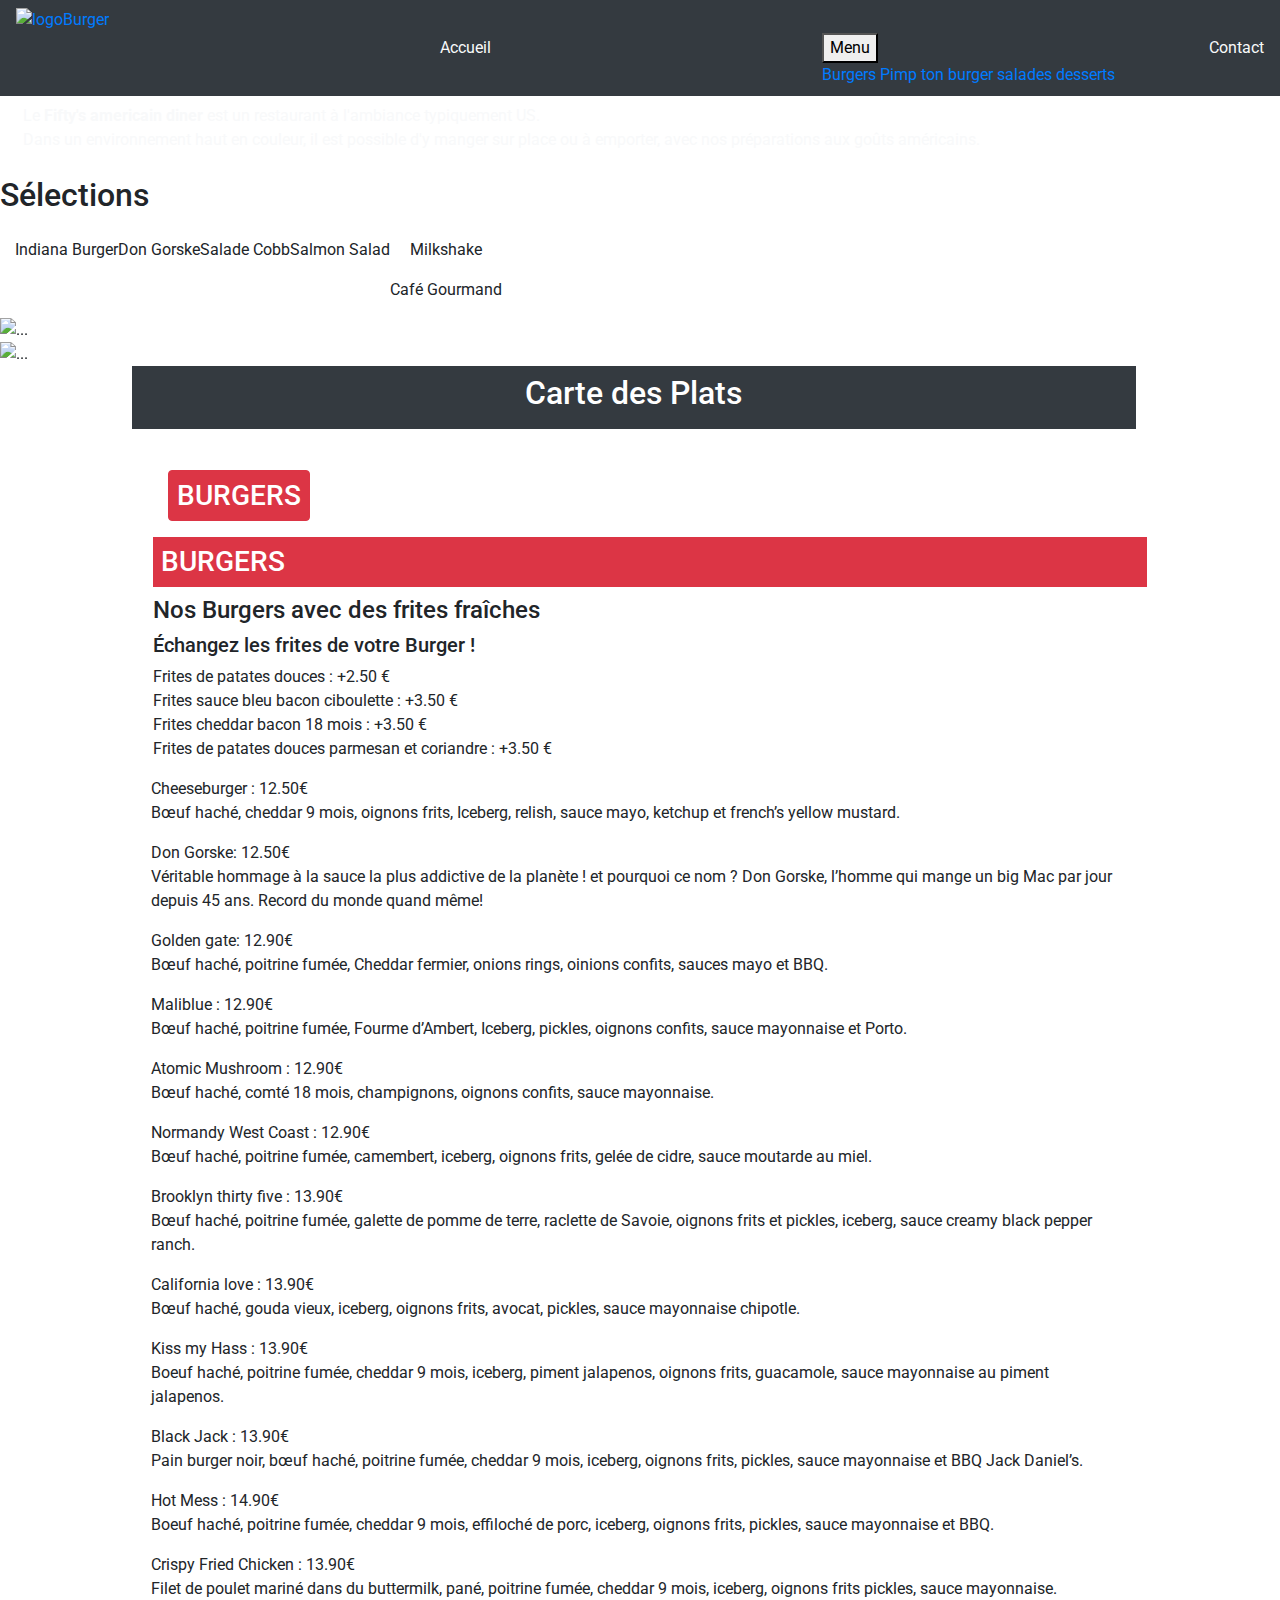
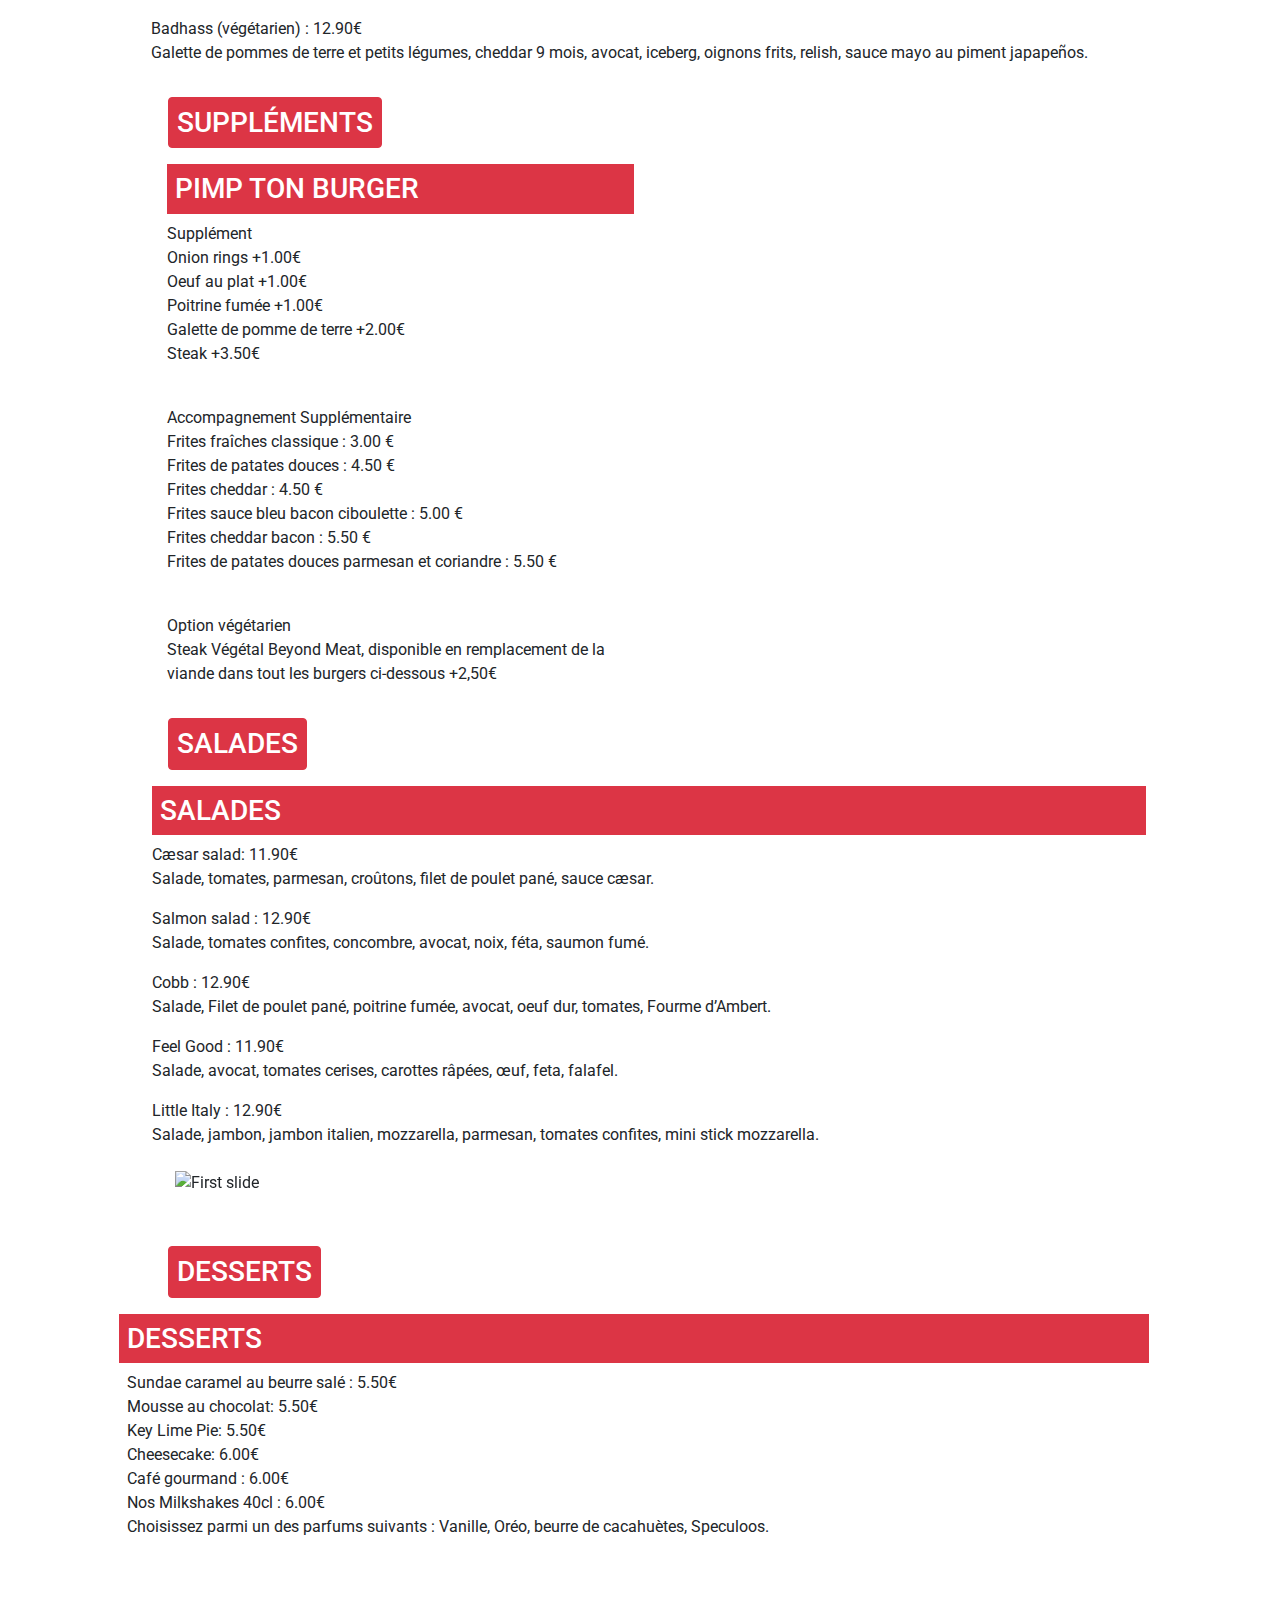
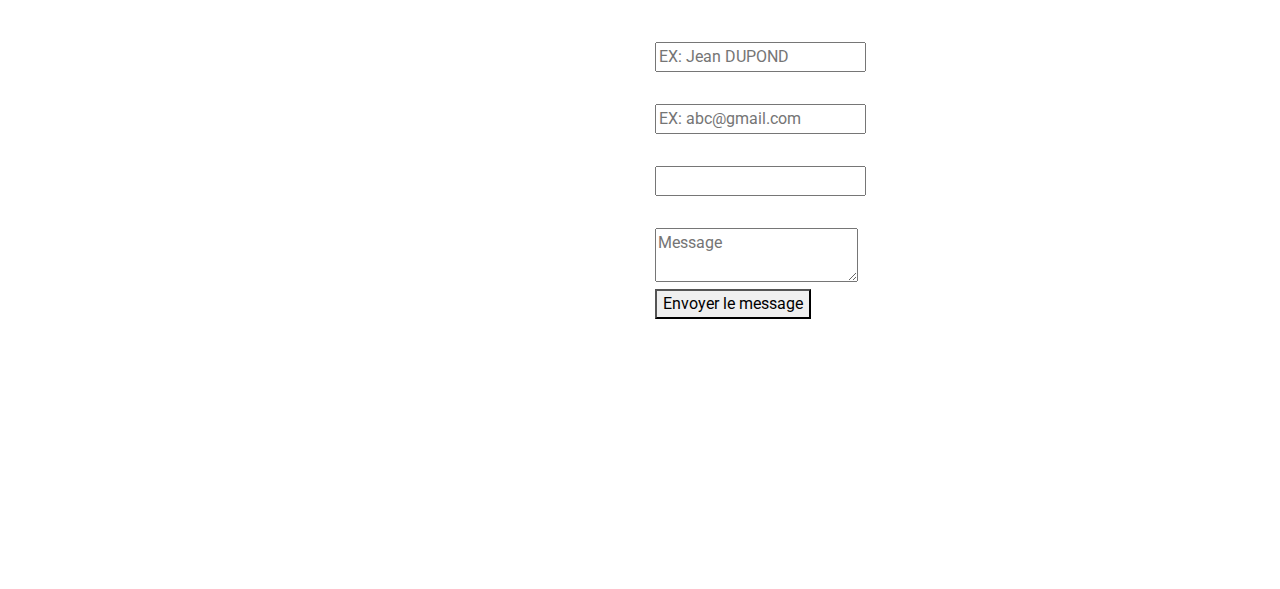
==== index.html @ 4e8b900c "Merge branch 'bootstrap' of https://github.com/LM-DWWM-AM-P4/projet3-rwd into bootstrap" ====
<!DOCTYPE html>
<html lang="fr">

<head>
    <meta charset="utf-8" />
    <meta name="viewport" content="width=device-width, initial-scale=1.0">
    <link rel="stylesheet" href="https://stackpath.bootstrapcdn.com/bootstrap/4.4.1/css/bootstrap.min.css"
        integrity="sha384-Vkoo8x4CGsO3+Hhxv8T/Q5PaXtkKtu6ug5TOeNV6gBiFeWPGFN9MuhOf23Q9Ifjh" crossorigin="anonymous">
    <title>Fifty's American Diner</title>
    <link rel="stylesheet" href="assets/libs/css/bootstrap-grid.css">
    <link rel="stylesheet" href="assets/libs/css/bootstrap.css">
    <link href="assets/img/favicon.png" rel="icon">
    <link href="https://fonts.googleapis.com/css2?family=Roboto:wght@100;300;400;500;700&display=swap" rel="stylesheet">
    <!-- Bootstrap/CSS -->
    <link rel="stylesheet" href="assets/libs/css/bootstrap.css">
    <link rel="stylesheet" href="assets/css/style.css">

</head>

<body>
    <!-- ====================== en tete nav barre + titre avec photo -->
    <header>
    <div class="navbar bg-dark overflow-hidden">
           <a id="nav-logo" href="#"><img class="logo float-xs-center float-md-left" height="80vh"
                   src="assets/img/logo.png" alt="logoBurger"></a>
           <a class="text-light text-decoration-none" href="#accueil">Accueil</a>
           <div class="subnav">
               <button class="subnavbtn">Menu<i class="fa fa-caret-down"></i></button>
               <div class="subnav-content position-absolute w-50">
                   <a class="text-decoration-none" href="#burgers">Burgers</a>
                   <a class="text-decoration-none" href="#pimp">Pimp ton burger</a>
                   <a class="text-decoration-none" href="#salads">salades</a>
                   <a class="text-decoration-none" href="#desserts">desserts</a>
               </div>
           </div>
           <a class="text-light text-decoration-none" href="#contact">Contact</a>
    </div>
    </header>


       <!-- ================= zone presentation du resto -->
       <div id="accueil" class="containerBurger col-12">
           <!--<img class="bgBurger-flex align-items-center w-100" src="assets/img/burger.jpg" alt="">-->
           <p id="pres-resto-text" class="text-light justify-content-center p-2">
               Le <b>Fifty's americain diner</b>
               est un restaurant à l'ambiance typiquement US.<br>
               Dans un environnement haut en couleur,
               il est possible d'y manger sur place ou à emporter,
               avec nos préparations aux goûts américains.
           </p>
       </div>


    <main>
        <!-- ===================== zone des plats et menu -->
        <!-- ----------------------Selection de menus------->

        <section id="pin-dishes">
            <div class="title">
                <h2>Sélections</h2>
            </div>
            <div class="container-dishes col-12 d-flex flex-wrap">
                <div class="dishes-bloc">
                    <div class="dishes-img">
                        <figure></figure>
                        <div class="text-survol-dishes">
                            <p class="d-flex justify-content-center">Indiana Burger</p>
                        </div>
                    </div>
                </div>
                <div class="dishes-bloc ">
                    <div class="dishes-img">
                        <figure></figure>
                        <div class="text-survol-dishes ">
                            <p class="d-flex justify-content-center ">Don Gorske</p>
                        </div>
                    </div>
                </div>
                <div class="dishes-bloc">
                    <div class="dishes-img">
                        <figure></figure>
                        <div class="text-survol-dishes">
                            <p class="d-flex justify-content-center">Salade Cobb</p>
                        </div>
                    </div>
                </div>
                <div class="dishes-bloc">
                    <div class="dishes-img">
                        <figure></figure>
                        <div class="text-survol-dishes">
                            <p class="d-flex justify-content-center">Salmon Salad</p>
                        </div>
                    </div>
                </div>
                <div class="dishes-bloc">
                    <div class="dishes-img">
                        <figure></figure>
                        <div class="text-survol-dishes">
                            <p class="d-flex justify-content-center">Milkshake</p>
                        </div>
                    </div>
                    <div class="dishes-bloc flex">
                        <div class="dishes-img">
                            <figure></figure>
                            <div class="text-survol-dishes flex">
                                <p>Café Gourmand</p>
                            </div>
                        </div>
                    </div>
                </div>
            </div>
            <div class="container-carouselle">
                <div class="bd-example  carouselleselct ">
                    <div id="carouselExampleCaptions" class="carousel slide" data-ride="carousel">
                        <ol class="carousel-indicators">
                            <li data-target="#carouselExampleCaptions" data-slide-to="0" class="active"></li>
                            <li data-target="#carouselExampleCaptions" data-slide-to="1"></li>
                            <li data-target="#carouselExampleCaptions" data-slide-to="2"></li>
                            <li data-target="#carouselExampleCaptions" data-slide-to="3"></li>
                            <li data-target="#carouselExampleCaptions" data-slide-to="4"></li>
                            <li data-target="#carouselExampleCaptions" data-slide-to="5"></li>
                        </ol>
                        <div class="carousel-inner">
                            <div class="carousel-item active">
                                <img src="assets/img/indianaburger.jpg" class="d-block w-100" alt="...">
                                <div class="carousel-caption d-none d-md-block">
                                    <h5>First slide label</h5>
                                    <p>Nulla vitae elit libero, a pharetra augue mollis interdum.</p>
                                </div>
                            </div>
                            <div class="carousel-item">
                                <img src="assets/img/dongorske.jpg" class="d-block w-100" alt="...">
                                <div class="carousel-caption d-none d-md-block">
                                    <h5>Second slide label</h5>
                                    <p>Lorem ipsum dolor sit amet, consectetur adipiscing elit.</p>
                                </div>
                            </div>
                            <div class="carousel-item">
                                <img src="assets/img/saladecobb.jpg" class="d-block w-100" alt="...">
                                <div class="carousel-caption d-none d-md-block">
                                    <h5>Third slide label</h5>
                                    <p>Praesent commodo cursus magna, vel scelerisque nisl consectetur.</p>
                                </div>
                            </div>
                            <div class="carousel-item">
                                <img src="assets/img/salmonsalad.png" class="d-block w-100" alt="...">
                                <div class="carousel-caption d-none d-md-block">
                                    <h5>Third slide label</h5>
                                    <p>Praesent commodo cursus magna, vel scelerisque nisl consectetur.</p>
                                </div>
                            </div>
                            <div class="carousel-item">
                                <img src="assets/img/milkshake.jpg" class="d-block w-100" alt="...">
                                <div class="carousel-caption d-none d-md-block">
                                    <h5>Third slide label</h5>
                                    <p>Praesent commodo cursus magna, vel scelerisque nisl consectetur.</p>
                                </div>
                            </div>
                            <div class="carousel-item">
                                <img src="assets/img/cafegourmand.jpg" class="d-block w-100" alt="...">
                                <div class="carousel-caption d-none d-md-block">
                                    <h5>Third slide label</h5>
                                    <p>Praesent commodo cursus magna, vel scelerisque nisl consectetur.</p>
                                </div>
                            </div>
                        </div>
                        <a class="carousel-control-prev" href="#carouselExampleCaptions" role="button"
                            data-slide="prev">
                            <span class="carousel-control-prev-icon" aria-hidden="true"></span>
                            <span class="sr-only">Previous</span>
                        </a>
                        <a class="carousel-control-next" href="#carouselExampleCaptions" role="button"
                            data-slide="next">
                            <span class="carousel-control-next-icon" aria-hidden="true"></span>
                            <span class="sr-only">Next</span>
                        </a>
                    </div>
                </div>
            </div>
            <div class="bd-example  carouselleselct ">
                <div id="carouselExampleCaptions" class="carousel slide" data-ride="carousel">
                    <ol class="carousel-indicators">
                        <li data-target="#carouselExampleCaptions" data-slide-to="0" class="active"></li>
                        <li data-target="#carouselExampleCaptions" data-slide-to="1"></li>
                        <li data-target="#carouselExampleCaptions" data-slide-to="2"></li>
                        <li data-target="#carouselExampleCaptions" data-slide-to="3"></li>
                        <li data-target="#carouselExampleCaptions" data-slide-to="4"></li>
                        <li data-target="#carouselExampleCaptions" data-slide-to="5"></li>
                    </ol>
                    <div class="carousel-inner">
                        <div class="carousel-item active">
                            <img src="assets/img/indianaburger.jpg" class="d-block w-100" alt="...">
                            <div class="carousel-caption d-none d-md-block">
                                <h5>First slide label</h5>
                                <p>Nulla vitae elit libero, a pharetra augue mollis interdum.</p>
                            </div>
                        </div>
                        <div class="carousel-item">
                            <img src="assets/img/dongorske.jpg" class="d-block w-100" alt="...">
                            <div class="carousel-caption d-none d-md-block">
                                <h5>Second slide label</h5>
                                <p>Lorem ipsum dolor sit amet, consectetur adipiscing elit.</p>
                            </div>
                        </div>
                        <div class="carousel-item">
                            <img src="assets/img/saladecobb.jpg" class="d-block w-100" alt="...">
                            <div class="carousel-caption d-none d-md-block">
                                <h5>Third slide label</h5>
                                <p>Praesent commodo cursus magna, vel scelerisque nisl consectetur.</p>
                            </div>
                        </div>
                        <div class="carousel-item">
                            <img src="assets/img/salmonsalad.png" class="d-block w-100" alt="...">
                            <div class="carousel-caption d-none d-md-block">
                                <h5>Third slide label</h5>
                                <p>Praesent commodo cursus magna, vel scelerisque nisl consectetur.</p>
                            </div>
                        </div>
                        <div class="carousel-item">
                            <img src="assets/img/milkshake.jpg" class="d-block w-100" alt="...">
                            <div class="carousel-caption d-none d-md-block">
                                <h5>Third slide label</h5>
                                <p>Praesent commodo cursus magna, vel scelerisque nisl consectetur.</p>
                            </div>
                        </div>
                        <div class="carousel-item">
                            <img src="assets/img/cafegourmand.jpg" class="d-block w-100" alt="...">
                            <div class="carousel-caption d-none d-md-block">
                                <h5>Third slide label</h5>
                                <p>Praesent commodo cursus magna, vel scelerisque nisl consectetur.</p>
                            </div>
                        </div>
                    </div>
                    <a class="carousel-control-prev" href="#carouselExampleCaptions" role="button"
                        data-slide="prev">
                        <span class="carousel-control-prev-icon" aria-hidden="true"></span>
                        <span class="sr-only">Previous</span>
                    </a>
                    <a class="carousel-control-next" href="#carouselExampleCaptions" role="button"
                        data-slide="next">
                        <span class="carousel-control-next-icon" aria-hidden="true"></span>
                        <span class="sr-only">Next</span>
                    </a>
                </div>
            </div>
        </div>
        </div>
    </section>
<!------------------------------------------------------------------------>
    <div class="container-fluid" style="width: 80%;margin-left: 10.7%;">
        <div class="bg-dark text-white text-center p-2"
            style="margin-right:10px; margin-left:-20px; margin-bottom: 25px;">
            <h2>Carte des Plats</h2>
        </div>

        <!-- MODAL BURGER MOBILE -->
        <div class="modalmobile">
            <!-- Button trigger modal -->
            <button type="button" class="btn btn-danger text-white p-2 m-3" data-toggle="modal"
                data-target="#modalburgermobile">
                <h3 class="m-0">BURGERS</h3>
            </button>

            <!-- Modal -->
            <div class="modal" id="modalburgermobile" tabindex="-1" role="dialog"
                aria-labelledby="modalburgermobileLabel" aria-hidden="true">
                <div class="modal-dialog modal-dialog-centered" role="document">
                    <div class="modal-content">
                        <div class="modal-header">
                            <h5 class="modal-title" id="modalburgermobileLabel">
                                <h3 class="bg-danger text-white p-2">BURGERS</h3>
                            </h5>
                            <button type="button" class="close" data-dismiss="modal" aria-label="Close">
                                <span aria-hidden="true">&times;</span>
                            </button>
                        </div>
                        <div class="modal-body">
                            <div class="menu-box-column-dessert">
                                <h4>Nos Burgers avec des frites fraîches</h4>
                                <span>Échangez les frites de votre Burger !</span>
                                <p>Frites de patates douces : +2.50 €<br>
                                    Frites sauce bleu bacon ciboulette : +3.50 €<br>
                                    Frites cheddar bacon 18 mois : +3.50 €<br>
                                    Frites de patates douces parmesan et coriandre : +3.50 €<br></p>
                            </div>
                            <div class="menu-box-column-dessert">
                                <div>
                                    <span>Cheeseburger : 12.50€</span><br>
                                    <p>Bœuf haché, cheddar 9 mois, oignons frits, Iceberg, relish, sauce mayo,
                                        ketchup et
                                        french’s yellow
                                        mustard.</p>
                                </div>
                                <div>
                                    <span>Don Gorske: 12.50€</span><br>
                                    <p>Véritable hommage à la sauce la plus addictive de la planète ! et
                                        pourquoi ce nom ? Don
                                        Gorske,
                                        l’homme qui mange un big Mac par jour depuis 45 ans. Record du monde
                                        quand même!</p>
                                </div>
                                <div>
                                    <span>Golden gate: 12.90€</span><br>
                                    <p>Bœuf haché, poitrine fumée, Cheddar fermier, onions rings, oinions
                                        confits, sauces mayo
                                        et BBQ.</p>
                                </div>
                                <div>
                                    <span>Maliblue : 12.90€</span><br>
                                    <p>Bœuf haché, poitrine fumée, Fourme d’Ambert, Iceberg, pickles, oignons
                                        confits, sauce
                                        mayonnaise et
                                        Porto.</p>
                                </div>
                                <div>
                                    <span>Atomic Mushroom : 12.90€</span><br>
                                    <p>Bœuf haché, comté 18 mois, champignons, oignons confits, sauce
                                        mayonnaise.</p>
                                </div>
                                <div>
                                    <span>Normandy West Coast : 12.90€</span><br>
                                    <p>Bœuf haché, poitrine fumée, camembert, iceberg, oignons frits, gelée de
                                        cidre, sauce
                                        moutarde au
                                        miel.</p>
                                </div>
                                <div>
                                    <span>Brooklyn thirty five : 13.90€</span><br>
                                    <p>Bœuf haché, poitrine fumée, galette de pomme de terre, raclette de
                                        Savoie, oignons frits
                                        et pickles,
                                        iceberg, sauce creamy black pepper ranch.</p>
                                </div>
                                <div>
                                    <span>California love : 13.90€</span><br>
                                    <p>Bœuf haché, gouda vieux, iceberg, oignons frits, avocat, pickles, sauce
                                        mayonnaise
                                        chipotle.</p>
                                </div>
                                <div>
                                    <span>Kiss my Hass : 13.90€</span><br>
                                    <p>Boeuf haché, poitrine fumée, cheddar 9 mois, iceberg, piment jalapenos,
                                        oignons frits,
                                        guacamole,
                                        sauce mayonnaise au piment jalapenos.</p>
                                </div>
                                <div>
                                    <span>Black Jack : 13.90€</span><br>
                                    <p>Pain burger noir, bœuf haché, poitrine fumée, cheddar 9 mois, iceberg,
                                        oignons frits,
                                        pickles, sauce
                                        mayonnaise et BBQ Jack Daniel’s.</p>
                                </div>
                                <div>
                                    <span>Hot Mess : 14.90€</span><br>
                                    <p>Boeuf haché, poitrine fumée, cheddar 9 mois, effiloché de porc, iceberg,
                                        oignons frits,
                                        pickles,
                                        sauce mayonnaise et BBQ.</p>
                                </div>
                                <div>
                                    <span>Crispy Fried Chicken : 13.90€</span><br>
                                    <p>Filet de poulet mariné dans du buttermilk, pané, poitrine fumée, cheddar
                                        9 mois, iceberg,
                                        oignons
                                        frits pickles, sauce mayonnaise.</p>
                                </div>
                                <div>
                                    <span>Badhass (végétarien) : 12.90€</span><br>
                                    <p>Galette de pommes de terre et petits légumes, cheddar 9 mois, avocat,
                                        iceberg, oignons
                                        frits, relish,
                                        sauce mayo au piment japapeños.</p>
                                </div>
                            </div>
                        </div>
                    </div>

                </div>
            </div>
        </div>
        <!-- FIN MODAL BURGER MOBILE -->

        <div class="hiddenmenumobile">

            <div class="menu-box-column mt-8  w-100" style="margin-left: 1px;">
                <h3 class="bg-danger text-white p-2">BURGERS</h3>
                <div class="col"></div>
                <h4>Nos Burgers avec des frites fraîches</h4>
                <h5>Échangez les frites de votre Burger !</h5>
                <p>Frites de patates douces : +2.50 €<br>
                    Frites sauce bleu bacon ciboulette : +3.50 €<br>
                    Frites cheddar bacon 18 mois : +3.50 €<br>
                    Frites de patates douces parmesan et coriandre : +3.50 €<br></p>
            </div>
            <div class=" col ml-n3 menu-box-column-dessert">
                <div>
                    <span>Cheeseburger : 12.50€</span><br>
                    <p>Bœuf haché, cheddar 9 mois, oignons frits, Iceberg, relish, sauce mayo, ketchup et
                        french’s yellow
                        mustard.</p>
                </div>
                <div>
                    <span>Don Gorske: 12.50€</span><br>
                    <p>Véritable hommage à la sauce la plus addictive de la planète ! et pourquoi ce nom ? Don
                        Gorske,
                        l’homme qui mange un big Mac par jour depuis 45 ans. Record du monde quand même!</p>
                </div>
                <div>
                    <span>Golden gate: 12.90€</span><br>
                    <p>Bœuf haché, poitrine fumée, Cheddar fermier, onions rings, oinions confits, sauces mayo
                        et BBQ.</p>
                </div>
                <div>
                    <span>Maliblue : 12.90€</span><br>
                    <p>Bœuf haché, poitrine fumée, Fourme d’Ambert, Iceberg, pickles, oignons confits, sauce
                        mayonnaise et
                        Porto.</p>
                </div>
                <div>
                    <span>Atomic Mushroom : 12.90€</span><br>
                    <p>Bœuf haché, comté 18 mois, champignons, oignons confits, sauce mayonnaise.</p>
                </div>
                <div>
                    <span>Normandy West Coast : 12.90€</span><br>
                    <p>Bœuf haché, poitrine fumée, camembert, iceberg, oignons frits, gelée de cidre, sauce
                        moutarde au
                        miel.</p>
                </div>
                <div>
                    <span>Brooklyn thirty five : 13.90€</span><br>
                    <p>Bœuf haché, poitrine fumée, galette de pomme de terre, raclette de Savoie, oignons frits
                        et pickles,
                        iceberg, sauce creamy black pepper ranch.</p>
                </div>
                <div>
                    <span>California love : 13.90€</span><br>
                    <p>Bœuf haché, gouda vieux, iceberg, oignons frits, avocat, pickles, sauce mayonnaise
                        chipotle.</p>
                </div>
                <div>
                    <span>Kiss my Hass : 13.90€</span><br>
                    <p>Boeuf haché, poitrine fumée, cheddar 9 mois, iceberg, piment jalapenos, oignons frits,
                        guacamole,
                        sauce mayonnaise au piment jalapenos.</p>
                </div>
                <div>
                    <span>Black Jack : 13.90€</span><br>
                    <p>Pain burger noir, bœuf haché, poitrine fumée, cheddar 9 mois, iceberg, oignons frits,
                        pickles, sauce
                        mayonnaise et BBQ Jack Daniel’s.</p>
                </div>
                <div>
                    <span>Hot Mess : 14.90€</span><br>
                    <p>Boeuf haché, poitrine fumée, cheddar 9 mois, effiloché de porc, iceberg, oignons frits,
                        pickles,
                        sauce mayonnaise et BBQ.</p>
                </div>
                <div>
                    <span>Crispy Fried Chicken : 13.90€</span><br>
                    <p>Filet de poulet mariné dans du buttermilk, pané, poitrine fumée, cheddar 9 mois, iceberg,
                        oignons
                        frits pickles, sauce mayonnaise.</p>
                </div>
                <div>
                    <span>Badhass (végétarien) : 12.90€</span><br>
                    <p>Galette de pommes de terre et petits légumes, cheddar 9 mois, avocat, iceberg, oignons
                        frits, relish,
                        sauce mayo au piment japapeños.</p>
                </div>
            </div>

        </div>


        <!-- MODAL PIMP TON BURGER MOBILE -->
        <div class="modalmobile">
            <!-- Button trigger modal -->
            <button type="button" class="btn btn-danger text-white p-2 m-3" data-toggle="modal"
                data-target="#modalpimpmobile">
                <h3 class="m-0">SUPPLÉMENTS</h3>
            </button>

            <!-- Modal -->
            <div class="modal" id="modalpimpmobile" tabindex="-1" role="dialog" aria-labelledby="modalpimpmobileLabel"
                aria-hidden="true">
                <div class="modal-dialog modal-dialog-centered" role="document">
                    <div class="modal-content">
                        <div class="modal-header">
                            <h5 class="modal-title" id="modalpimpmobileLabel">
                                <h3 class="bg-danger text-white p-2">PIMP TON BURGER</h3>
                            </h5>
                            <button type="button" class="close" data-dismiss="modal" aria-label="Close">
                                <span aria-hidden="true">&times;</span>
                            </button>
                        </div>
                        <div class="modal-body">
                            <div class="menu-box-column-dessert">
                                <span>Supplément</span><br>
                                <p>Onion rings +1.00€<br>
                                    Oeuf au plat +1.00€<br>
                                    Poitrine fumée +1.00€<br>
                                    Galette de pomme de terre +2.00€<br>
                                    Steak +3.50€<br><br></p>
                                <span>Accompagnement Supplémentaire</span><br>
                                <p>Frites fraîches classique : 3.00 €<br>
                                    Frites de patates douces : 4.50 €<br>
                                    Frites cheddar : 4.50 €<br>
                                    Frites sauce bleu bacon ciboulette : 5.00 €<br>
                                    Frites cheddar bacon : 5.50 €<br>
                                    Frites de patates douces parmesan et coriandre : 5.50 €<br><br></p>
                                <span>Option végétarien</span><br>
                                <p>Steak Végétal Beyond Meat, disponible en remplacement de la viande dans tout les
                                    burgers ci-dessous
                                    +2,50€ <br></p>
                            </div>
                        </div>
                    </div>
                </div>
            </div>

        </div>
        <!-- FIN MODAL PIMP TON BURGER MOBILE-->

        <div class="hiddenmenumobile">

            <div class="col-md-6">
                <div class="menu-box-column  w-100">
                    <h3 class="bg-danger text-white p-2">PIMP TON BURGER</h3>
                    <div>
                        <span>Supplément</span><br>
                        <p>Onion rings +1.00€<br>
                            Oeuf au plat +1.00€<br>
                            Poitrine fumée +1.00€<br>
                            Galette de pomme de terre +2.00€<br>
                            Steak +3.50€<br><br></p>
                        <span>Accompagnement Supplémentaire</span><br>
                        <p>Frites fraîches classique : 3.00 €<br>
                            Frites de patates douces : 4.50 €<br>
                            Frites cheddar : 4.50 €<br>
                            Frites sauce bleu bacon ciboulette : 5.00 €<br>
                            Frites cheddar bacon : 5.50 €<br>
                            Frites de patates douces parmesan et coriandre : 5.50 €<br><br></p>
                        <span>Option végétarien</span><br>
                        <p>Steak Végétal Beyond Meat, disponible en remplacement de la viande dans tout les
                            burgers ci-dessous
                            +2,50€ <br></p>
                    </div>
                </div>
            </div>

        </div>

        <!-- MODAL SALADES MOBILE-->
        <div class="modalmobile">
            <!-- Button trigger modal -->
            <button type="button" class="btn btn-danger text-white p-2 m-3" data-toggle="modal"
                data-target="#modalsalademobile">
                <h3 class="m-0">SALADES</h3>
            </button>

            <!-- Modal -->
            <div class="modal" id="modalsalademobile" tabindex="-1" role="dialog"
                aria-labelledby="modalsalademobileLabel" aria-hidden="true">
                <div class="modal-dialog modal-dialog-centered" role="document">
                    <div class="modal-content">
                        <div class="modal-header">
                            <h5 class="modal-title" id="modalsalademobileLabel">
                                <h3 class="bg-danger text-white p-2">SALADES</h3>
                            </h5>
                            <button type="button" class="close" data-dismiss="modal" aria-label="Close">
                                <span aria-hidden="true">&times;</span>
                            </button>
                        </div>
                        <div class="modal-body">
                            <div class="menu-box-column-dessert">
                                <div>
                                    <span>Cæsar salad: 11.90€</span><br>
                                    <p>Salade, tomates, parmesan, croûtons, filet de poulet pané, sauce
                                        cæsar.
                                    </p>
                                </div>
                                <div>
                                    <span>Salmon salad : 12.90€</span><br>
                                    <p>Salade, tomates confites, concombre, avocat, noix, féta, saumon fumé.
                                    </p>
                                </div>
                                <div>
                                    <span>Cobb : 12.90€</span><br>
                                    <p>Salade, Filet de poulet pané, poitrine fumée, avocat, oeuf dur,
                                        tomates,
                                        Fourme
                                        d’Ambert.</p>
                                </div>
                                <div>
                                    <span>Feel Good : 11.90€</span><br>
                                    <p>Salade, avocat, tomates cerises, carottes râpées, œuf, feta, falafel.
                                    </p>
                                </div>
                                <div><span>Little Italy : 12.90€</span><br>
                                    <p>Salade, jambon, jambon italien, mozzarella, parmesan, tomates
                                        confites,
                                        mini
                                        stick
                                        mozzarella.</p>
                                </div>
                            </div>
                        </div>
                    </div>
                </div>
            </div>

        </div>
        <!-- FIN MODAL SALADES MOBILE-->

        <div class="hiddenmenumobile">

            <h3 class="bg-danger text-white p-2">SALADES</h3>
            <div>
                <span>Cæsar salad: 11.90€</span><br>
                <p>Salade, tomates, parmesan, croûtons, filet de poulet pané, sauce cæsar.</p>
            </div>
            <div>
                <span>Salmon salad : 12.90€</span><br>
                <p>Salade, tomates confites, concombre, avocat, noix, féta, saumon fumé.</p>
            </div>
            <div>
                <span>Cobb : 12.90€</span><br>
                <p>Salade, Filet de poulet pané, poitrine fumée, avocat, oeuf dur, tomates, Fourme
                    d’Ambert.</p>
            </div>
            <div>
                <span>Feel Good : 11.90€</span><br>
                <p>Salade, avocat, tomates cerises, carottes râpées, œuf, feta, falafel.</p>
            </div>
            <div><span>Little Italy : 12.90€</span><br>
                <p>Salade, jambon, jambon italien, mozzarella, parmesan, tomates confites, mini stick
                    mozzarella.</p>
            </div>

        </div>

        <div class="hiddenmenumobile">

            <div class="col">
                <div id="carouselExampleControls" class="carousel slide p-2" data-ride="carousel">
                    <div class="carousel-inner">
                        <div class="carousel-item active ">
                            <img class="d-block w-100" src="assets/img/gallery/gallery1.jpg" alt="First slide">
                        </div>
                        <div class="carousel-item ">
                            <img class="d-block w-100" src="assets/img/gallery/gallery2.jpg" alt="Second slide">
                        </div>
                        <div class="carousel-item ">
                            <img class="d-block w-100" src="assets/img/gallery/gallery3.jpg" alt="Third slide">
                        </div>
                        <div class="carousel-item ">
                            <img class="d-block w-100" src="assets/img/gallery/gallery4.jpg" alt="Third slide">
                        </div>
                        <div class="carousel-item ">
                            <img class="d-block w-100" src="assets/img/gallery/gallery5.jpg" alt="Third slide">
                        </div>
                        <div class="carousel-item ">
                            <img class="d-block w-100" src="assets/img/gallery/gallery6.jpg" alt="Third slide">
                        </div>
                    </div>
                    <a class="prev" href="#carouselExampleControls" role="button" data-slide="prev">
                        <span class="carousel-control-prev-icon" aria-hidden="true"></span>
                        <span class="sr-only">Previous</span>
                    </a>
                    <a class="next" href="#carouselExampleControls" role="button" data-slide="next">
                        <span class="carousel-control-next-icon" aria-hidden="true"></span>
                        <span class="sr-only">Next</span>
                    </a>
                </div>
            </div>

        </div>

        <!-- MODAL DESSERT MOBILE -->
        <div class="modalmobile">
            <!-- Button trigger modal -->
            <button type="button" class="btn btn-danger text-white p-2 m-3" data-toggle="modal"
                data-target="#modaldessertsmobile">
                <h3 class="m-0">DESSERTS</h3>
            </button>

            <!-- Modal -->
            <div class="modal" id="modaldessertsmobile" tabindex="-1" role="dialog"
                aria-labelledby="modaldessertsmobileLabel" aria-hidden="true">
                <div class="modal-dialog modal-dialog-centered" role="document">
                    <div class="modal-content">
                        <div class="modal-header">
                            <h5 class="modal-title" id="modaldessertsmobileLabel">
                                <h3 class="bg-danger text-white p-2">PIMP TON BURGER</h3>
                            </h5>
                            <button type="button" class="close" data-dismiss="modal" aria-label="Close">
                                <span aria-hidden="true">&times;</span>
                            </button>
                        </div>
                        <div class="modal-body">
                            <div class="menu-box-column-dessert">
                                <div>
                                    <span>Sundae caramel au beurre salé : 5.50€</span><br>
                                </div>
                                <div>
                                    <span>Mousse au chocolat: 5.50€</span><br>
                                </div>
                                <div>
                                    <span>Key Lime Pie: 5.50€</span><br>
                                </div>
                                <div>
                                    <span>Cheesecake: 6.00€</span><br>
                                </div>
                                <div>
                                    <span>Café gourmand : 6.00€</span><br>
                                </div>
                                <div>
                                    <span>Nos Milkshakes 40cl : 6.00€</span>
                                    <p>Choisissez parmi un des parfums suivants :
                                        Vanille, Oréo, beurre de cacahuètes, Speculoos.</p>
                                </div>
                            </div>
                        </div>
                    </div>
                </div>
            </div>

        </div>
        <!-- FIN MODAL DESSERTS MOBILE-->

        <div class="hiddenmenumobile">

            <div class="col-md-12">
                <div class="row col-12">
                    <div class="menu-box-column-dessert w-100">
                        <h3 class="bg-danger text-white p-2 mr-n5 ml-n5">DESSERTS</h3>
                    </div>
                    <div class="menu-box-column-dessert" style="margin-left: -40px;">
                        <div>
                            <span>Sundae caramel au beurre salé : 5.50€</span><br>
                        </div>
                        <div>
                            <span>Mousse au chocolat: 5.50€</span><br>
                        </div>
                        <div>
                            <span>Key Lime Pie: 5.50€</span><br>
                        </div>
                        <div>
                            <span>Cheesecake: 6.00€</span><br>
                        </div>
                        <div>
                            <span>Café gourmand : 6.00€</span><br>
                        </div>
                        <div>
                            <span>Nos Milkshakes 40cl : 6.00€</span>
                            <p>Choisissez parmi un des parfums suivants :
                                Vanille, Oréo, beurre de cacahuètes, Speculoos.</p>
                        </div>
                    </div>
                </div>
            </div>

        </div>
    </div>

        <!-- ===================== zone contact ards + tel, etc.. -->

        <section class="mb-5">

            <div class="row contact d-flex justify-content-center">

                <div class="col-12 contact1 text-white text-center align-middle">
                    <h2 class="mb-0 p-2">Contact - Réservation</h2>
                </div>

                <div class="col-md-6 p-0">
                    <div id="contact-img"></div>
                </div>

                <div class="col-md-6 form1 d-flex flex-wrap align-content-center text-white">
                    <form>
                        <div class="contact-block-formulaire-type">
                            <label for="name">Votre Nom : *</label><br>
                            <input type="text" id="name" name="name" placeholder="EX: Jean DUPOND" required>
                        </div>
                        <div class="contact-block-formulaire-type">
                            <label for="mail">Votre Email : *</label><br>
                            <input type="email" id="mail" name="mail" placeholder="EX: abc@gmail.com" required>
                        </div>
                        <div class="contact-block-formulaire-type">
                            <label for="object">Sujet : *</label><br>
                            <input type="text" id="object" name="object" required>
                        </div>
                        <div class="contact-block-formulaire-type">
                            <label for="message">Votre Message : *</label><br>
                            <textarea id="message" name="message" placeholder="Message" required></textarea>
                        </div>
                        <button id="contact-submit" type="submit" value="Envoyer le message">Envoyer le message</button>
                    </form>
                </div>

            </div>

        </section>
    </main>
    <!-- ===================== pied de page les mention legales -->

    <footer class="container-fluid">

        <div class="row">

            <div class="col-md-6 footer-1 text-white p-3 d-flex flex-wrap align-content-center">
                <h2>Coordonnées :</h2>
                <ul>
                    <li class="mb-3"><i class="fas fa-clock"></i>Horaires : lun - sam 12:00-13:45 / mardi - ven
                        19:00-22:00</li>
                    <li class="mb-3"><i class="fas fa-map-marker-alt"></i>Adresse : 35 Rue Pierre Guinard, 76600 Le
                        Havre, France
                    </li>
                    <li><i class="fas fa-phone-alt"></i>Numéro : +33 9 84 37 58 29 </li>
                </ul>
            </div>

            <div class="col-md-6 footer-2 p-0">
                <iframe
                    src="https://www.google.com/maps/embed?pb=!1m18!1m12!1m3!1d2591.9558504048323!2d0.12832201591897804!3d49.48534096431054!2m3!1f0!2f0!3f0!3m2!1i1024!2i768!4f13.1!3m3!1m2!1s0x47e02eff8ff06fb7%3A0x8719a61ecd8edd6b!2s35%20Rue%20Pierre%20Guinard%2C%2076600%20Le%20Havre!5e0!3m2!1sfr!2sfr!4v1586185580753!5m2!1sfr!2sfr"
                    allowfullscreen="" aria-hidden="false" tabindex="0" class="border-0"></iframe>
            </div>

            <div class="col-12 copyright text-center text-white">
                <p class="mb-0">© Tous droits réservés - Fifty's American Diner - 2020</p>
            </div>

        </div>


    <script src="assets/libs/js/jquery-3.4.1.min.js"></script>
    <script src="assets/libs/js/bootstrap.bundle.js"></script>
    <script src="assets/libs/js/bootstrap.js"></script>
    <script src="https://kit.fontawesome.com/a6ad6fac17.js" crossorigin="anonymous"></script>
    <script src="https://ajax.googleapis.com/ajax/libs/jquery/3.2.1/jquery.min.js"></script>
    <script>
        $(document).ready(function () {


            $("div#nav-logo").click(function check() {

                $("div#main-nav").toggleClass("menuactive");

                return false;

            });
        });
    </script>
    <script>
        var slideIndex = 1;
        showSlides(slideIndex);

        function plusSlides(n) {
            showSlides(slideIndex += n);
        }

        function currentSlide(n) {
            showSlides(slideIndex = n);
        }

        function showSlides(n) {
            var i;
            var slides = document.getElementsByClassName("mySlides");
            var dots = document.getElementsByClassName("dot");
            if (n > slides.length) {
                slideIndex = 1
            }
            if (n < 1) {
                slideIndex = slides.length
            }
            for (i = 0; i < slides.length; i++) {
                slides[i].style.display = "none";
            }
            for (i = 0; i < dots.length; i++) {
                dots[i].className = dots[i].className.replace(" active", "");
            }
            slides[slideIndex - 1].style.display = "block";
            dots[slideIndex - 1].className += " active";
        }
    </script>

    <script src="https://code.jquery.com/jquery-3.4.1.slim.min.js"
        integrity="sha384-J6qa4849blE2+poT4WnyKhv5vZF5SrPo0iEjwBvKU7imGFAV0wwj1yYfoRSJoZ+n" crossorigin="anonymous">
    </script>
    <script src="https://cdn.jsdelivr.net/npm/popper.js@1.16.0/dist/umd/popper.min.js"
        integrity="sha384-Q6E9RHvbIyZFJoft+2mJbHaEWldlvI9IOYy5n3zV9zzTtmI3UksdQRVvoxMfooAo" crossorigin="anonymous">
    </script>
    <script src="https://stackpath.bootstrapcdn.com/bootstrap/4.4.1/js/bootstrap.min.js"
        integrity="sha384-wfSDF2E50Y2D1uUdj0O3uMBJnjuUD4Ih7YwaYd1iqfktj0Uod8GCExl3Og8ifwB6" crossorigin="anonymous">
    </script>

</body>

</html>
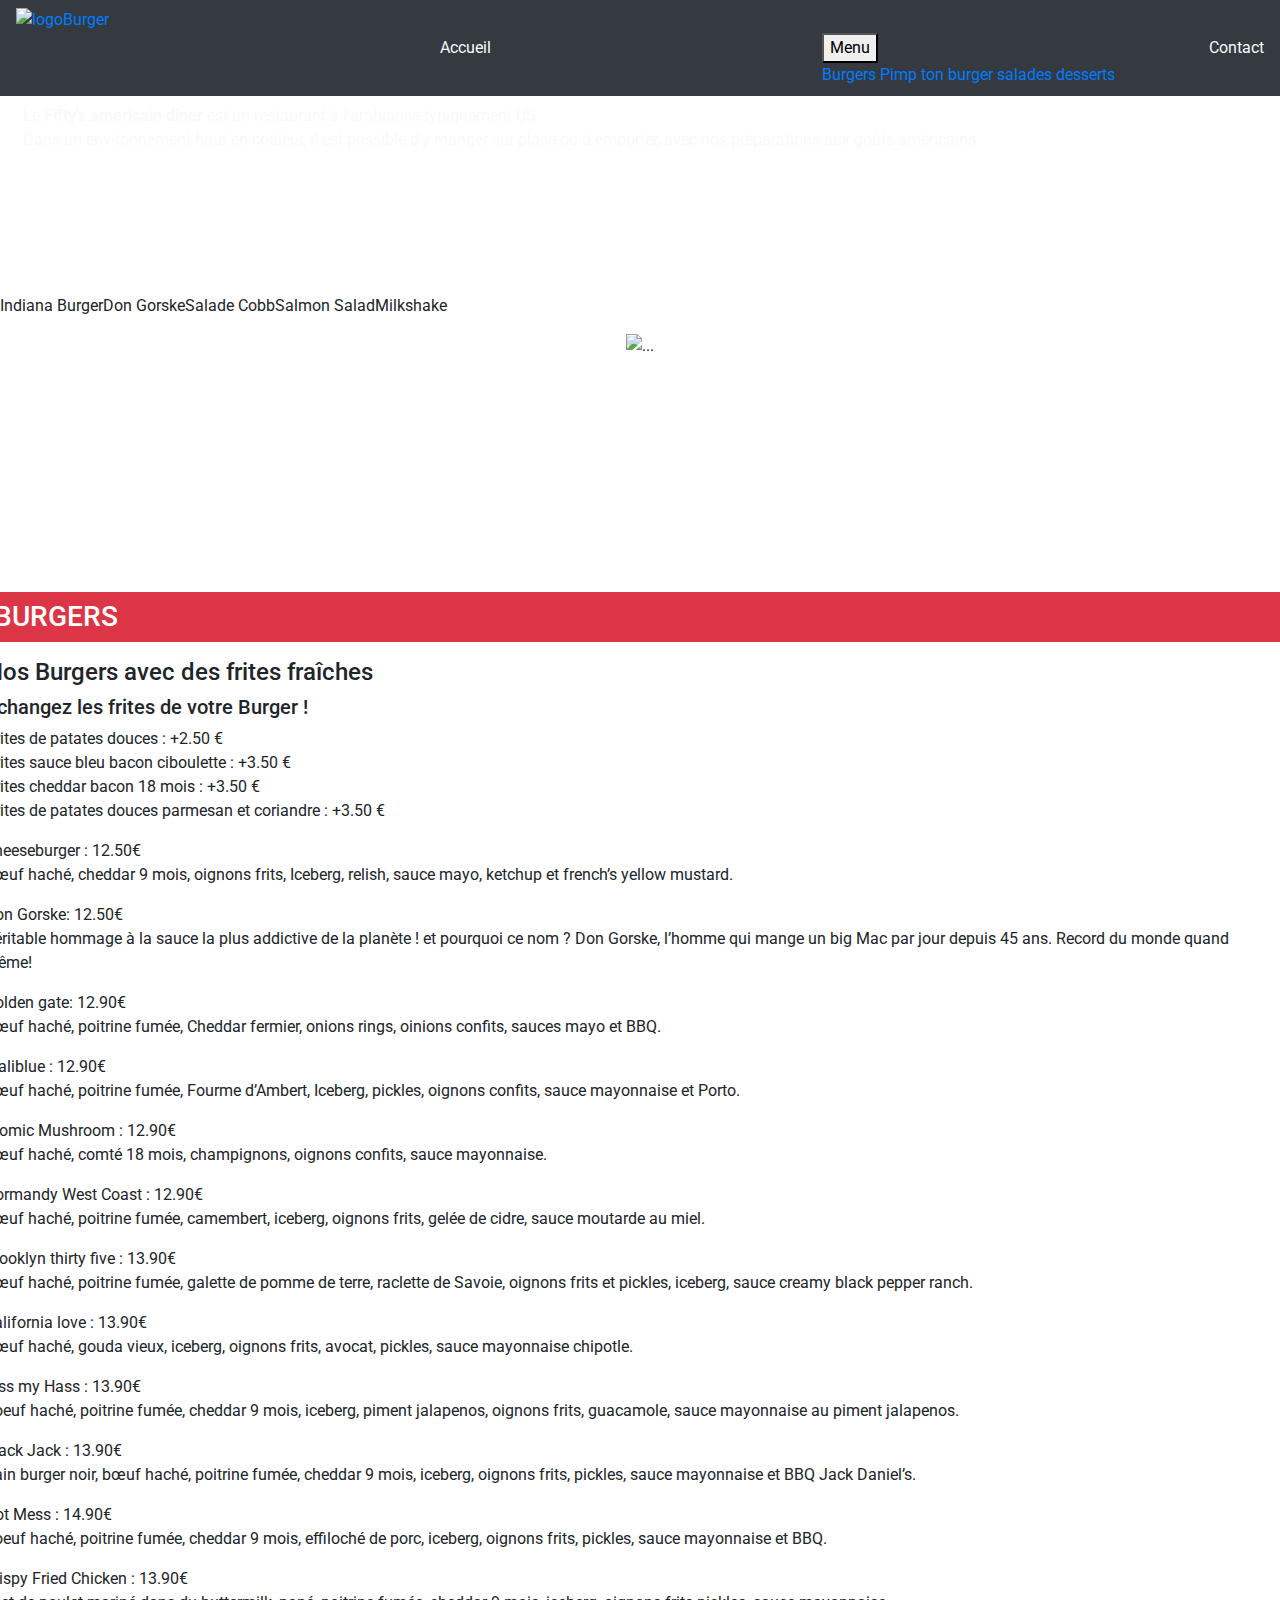
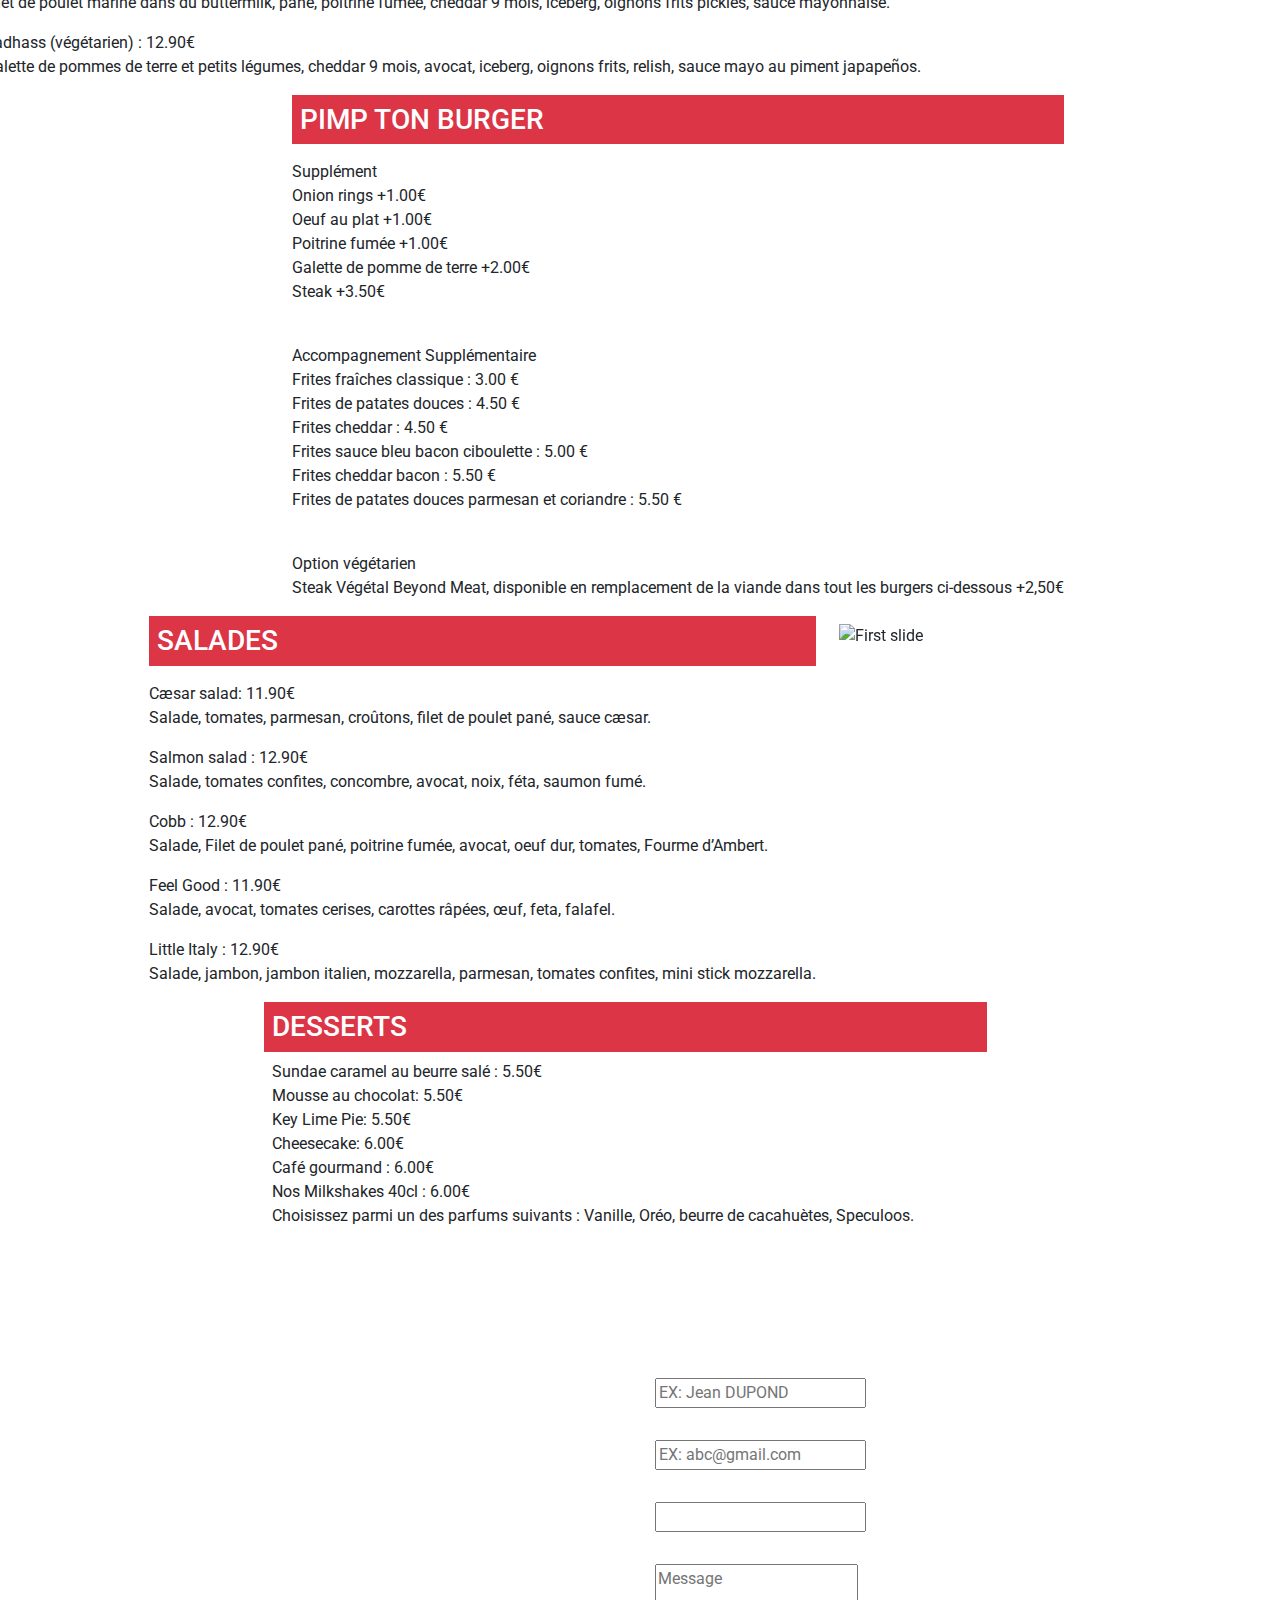
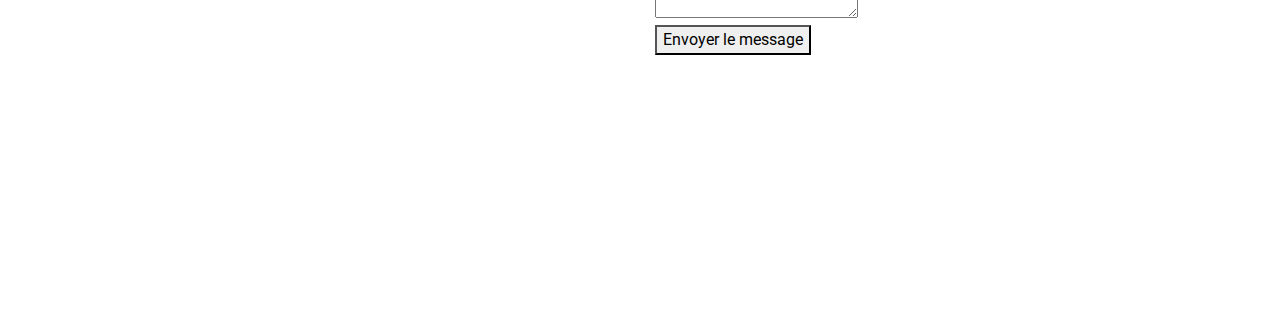
==== commit b441ad35: "responsive bootstrap" ====
--- a/index.html
+++ b/index.html
@@ -20,45 +20,46 @@
 <body>
     <!-- ====================== en tete nav barre + titre avec photo -->
     <header>
-    <div class="navbar bg-dark overflow-hidden">
-           <a id="nav-logo" href="#"><img class="logo float-xs-center float-md-left" height="80vh"
-                   src="assets/img/logo.png" alt="logoBurger"></a>
-           <a class="text-light text-decoration-none" href="#accueil">Accueil</a>
-           <div class="subnav">
-               <button class="subnavbtn">Menu<i class="fa fa-caret-down"></i></button>
-               <div class="subnav-content position-absolute w-50">
-                   <a class="text-decoration-none" href="#burgers">Burgers</a>
-                   <a class="text-decoration-none" href="#pimp">Pimp ton burger</a>
-                   <a class="text-decoration-none" href="#salads">salades</a>
-                   <a class="text-decoration-none" href="#desserts">desserts</a>
-               </div>
-           </div>
-           <a class="text-light text-decoration-none" href="#contact">Contact</a>
+        <div class="navbar bg-dark overflow-hidden">
+            <a id="nav-logo" href="#"><img class="logo float-xs-center float-md-left" height="80vh"
+                    src="assets/img/logo.png" alt="logoBurger"></a>
+            <a class="text-light text-decoration-none" href="#accueil">Accueil</a>
+            <div class="subnav">
+                <button class="subnavbtn">Menu<i class="fa fa-caret-down"></i></button>
+                <div class="subnav-content position-absolute w-50">
+                    <a class="text-decoration-none" href="#burgers">Burgers</a>
+                    <a class="text-decoration-none" href="#pimp">Pimp ton burger</a>
+                    <a class="text-decoration-none" href="#salads">salades</a>
+                    <a class="text-decoration-none" href="#desserts">desserts</a>
+                </div>
+            </div>
+            <a class="text-light text-decoration-none" href="#contact">Contact</a>
+        </div>
+    </header>
+
+
+    <!-- ================= zone presentation du resto -->
+    <div id="accueil" class="containerBurger col-12">
+        <!--<img class="bgBurger-flex align-items-center w-100" src="assets/img/burger.jpg" alt="">-->
+        <p id="pres-resto-text" class="text-light justify-content-center p-2">
+            Le <b>Fifty's americain diner</b>
+            est un restaurant à l'ambiance typiquement US.<br>
+            Dans un environnement haut en couleur,
+            il est possible d'y manger sur place ou à emporter,
+            avec nos préparations aux goûts américains.
+        </p>
     </div>
-    </header>
-
-
-       <!-- ================= zone presentation du resto -->
-       <div id="accueil" class="containerBurger col-12">
-           <!--<img class="bgBurger-flex align-items-center w-100" src="assets/img/burger.jpg" alt="">-->
-           <p id="pres-resto-text" class="text-light justify-content-center p-2">
-               Le <b>Fifty's americain diner</b>
-               est un restaurant à l'ambiance typiquement US.<br>
-               Dans un environnement haut en couleur,
-               il est possible d'y manger sur place ou à emporter,
-               avec nos préparations aux goûts américains.
-           </p>
-       </div>
 
 
     <main>
-        <!-- ===================== zone des plats et menu -->
-        <!-- ----------------------Selection de menus------->
-
-        <section id="pin-dishes">
-            <div class="title">
-                <h2>Sélections</h2>
-            </div>
+
+        <!-- SELECTION -->
+        <section class="row py-5 title d-flex justify-content-center">
+
+            <div class="col-12 title1 text-white text-center align-middle">
+                <h2 class="mb-0 p-2">Sélection</h2>
+            </div>
+
             <div class="container-dishes col-12 d-flex flex-wrap">
                 <div class="dishes-bloc">
                     <div class="dishes-img">
@@ -99,85 +100,10 @@
                             <p class="d-flex justify-content-center">Milkshake</p>
                         </div>
                     </div>
-                    <div class="dishes-bloc flex">
-                        <div class="dishes-img">
-                            <figure></figure>
-                            <div class="text-survol-dishes flex">
-                                <p>Café Gourmand</p>
-                            </div>
-                        </div>
-                    </div>
-                </div>
-            </div>
-            <div class="container-carouselle">
-                <div class="bd-example  carouselleselct ">
-                    <div id="carouselExampleCaptions" class="carousel slide" data-ride="carousel">
-                        <ol class="carousel-indicators">
-                            <li data-target="#carouselExampleCaptions" data-slide-to="0" class="active"></li>
-                            <li data-target="#carouselExampleCaptions" data-slide-to="1"></li>
-                            <li data-target="#carouselExampleCaptions" data-slide-to="2"></li>
-                            <li data-target="#carouselExampleCaptions" data-slide-to="3"></li>
-                            <li data-target="#carouselExampleCaptions" data-slide-to="4"></li>
-                            <li data-target="#carouselExampleCaptions" data-slide-to="5"></li>
-                        </ol>
-                        <div class="carousel-inner">
-                            <div class="carousel-item active">
-                                <img src="assets/img/indianaburger.jpg" class="d-block w-100" alt="...">
-                                <div class="carousel-caption d-none d-md-block">
-                                    <h5>First slide label</h5>
-                                    <p>Nulla vitae elit libero, a pharetra augue mollis interdum.</p>
-                                </div>
-                            </div>
-                            <div class="carousel-item">
-                                <img src="assets/img/dongorske.jpg" class="d-block w-100" alt="...">
-                                <div class="carousel-caption d-none d-md-block">
-                                    <h5>Second slide label</h5>
-                                    <p>Lorem ipsum dolor sit amet, consectetur adipiscing elit.</p>
-                                </div>
-                            </div>
-                            <div class="carousel-item">
-                                <img src="assets/img/saladecobb.jpg" class="d-block w-100" alt="...">
-                                <div class="carousel-caption d-none d-md-block">
-                                    <h5>Third slide label</h5>
-                                    <p>Praesent commodo cursus magna, vel scelerisque nisl consectetur.</p>
-                                </div>
-                            </div>
-                            <div class="carousel-item">
-                                <img src="assets/img/salmonsalad.png" class="d-block w-100" alt="...">
-                                <div class="carousel-caption d-none d-md-block">
-                                    <h5>Third slide label</h5>
-                                    <p>Praesent commodo cursus magna, vel scelerisque nisl consectetur.</p>
-                                </div>
-                            </div>
-                            <div class="carousel-item">
-                                <img src="assets/img/milkshake.jpg" class="d-block w-100" alt="...">
-                                <div class="carousel-caption d-none d-md-block">
-                                    <h5>Third slide label</h5>
-                                    <p>Praesent commodo cursus magna, vel scelerisque nisl consectetur.</p>
-                                </div>
-                            </div>
-                            <div class="carousel-item">
-                                <img src="assets/img/cafegourmand.jpg" class="d-block w-100" alt="...">
-                                <div class="carousel-caption d-none d-md-block">
-                                    <h5>Third slide label</h5>
-                                    <p>Praesent commodo cursus magna, vel scelerisque nisl consectetur.</p>
-                                </div>
-                            </div>
-                        </div>
-                        <a class="carousel-control-prev" href="#carouselExampleCaptions" role="button"
-                            data-slide="prev">
-                            <span class="carousel-control-prev-icon" aria-hidden="true"></span>
-                            <span class="sr-only">Previous</span>
-                        </a>
-                        <a class="carousel-control-next" href="#carouselExampleCaptions" role="button"
-                            data-slide="next">
-                            <span class="carousel-control-next-icon" aria-hidden="true"></span>
-                            <span class="sr-only">Next</span>
-                        </a>
-                    </div>
-                </div>
-            </div>
-            <div class="bd-example  carouselleselct ">
+                </div>
+            </div>
+
+            <div class="bd-example carouselleselct">
                 <div id="carouselExampleCaptions" class="carousel slide" data-ride="carousel">
                     <ol class="carousel-indicators">
                         <li data-target="#carouselExampleCaptions" data-slide-to="0" class="active"></li>
@@ -231,302 +157,298 @@
                             </div>
                         </div>
                     </div>
-                    <a class="carousel-control-prev" href="#carouselExampleCaptions" role="button"
-                        data-slide="prev">
+                    <a class="carousel-control-prev" href="#carouselExampleCaptions" role="button" data-slide="prev">
                         <span class="carousel-control-prev-icon" aria-hidden="true"></span>
                         <span class="sr-only">Previous</span>
                     </a>
-                    <a class="carousel-control-next" href="#carouselExampleCaptions" role="button"
-                        data-slide="next">
+                    <a class="carousel-control-next" href="#carouselExampleCaptions" role="button" data-slide="next">
                         <span class="carousel-control-next-icon" aria-hidden="true"></span>
                         <span class="sr-only">Next</span>
                     </a>
                 </div>
             </div>
-        </div>
-        </div>
-    </section>
-<!------------------------------------------------------------------------>
-    <div class="container-fluid" style="width: 80%;margin-left: 10.7%;">
-        <div class="bg-dark text-white text-center p-2"
-            style="margin-right:10px; margin-left:-20px; margin-bottom: 25px;">
-            <h2>Carte des Plats</h2>
-        </div>
-
-        <!-- MODAL BURGER MOBILE -->
-        <div class="modalmobile">
-            <!-- Button trigger modal -->
-            <button type="button" class="btn btn-danger text-white p-2 m-3" data-toggle="modal"
-                data-target="#modalburgermobile">
-                <h3 class="m-0">BURGERS</h3>
-            </button>
-
-            <!-- Modal -->
-            <div class="modal" id="modalburgermobile" tabindex="-1" role="dialog"
-                aria-labelledby="modalburgermobileLabel" aria-hidden="true">
-                <div class="modal-dialog modal-dialog-centered" role="document">
-                    <div class="modal-content">
-                        <div class="modal-header">
-                            <h5 class="modal-title" id="modalburgermobileLabel">
-                                <h3 class="bg-danger text-white p-2">BURGERS</h3>
-                            </h5>
-                            <button type="button" class="close" data-dismiss="modal" aria-label="Close">
-                                <span aria-hidden="true">&times;</span>
-                            </button>
-                        </div>
-                        <div class="modal-body">
-                            <div class="menu-box-column-dessert">
-                                <h4>Nos Burgers avec des frites fraîches</h4>
-                                <span>Échangez les frites de votre Burger !</span>
-                                <p>Frites de patates douces : +2.50 €<br>
-                                    Frites sauce bleu bacon ciboulette : +3.50 €<br>
-                                    Frites cheddar bacon 18 mois : +3.50 €<br>
-                                    Frites de patates douces parmesan et coriandre : +3.50 €<br></p>
-                            </div>
-                            <div class="menu-box-column-dessert">
-                                <div>
-                                    <span>Cheeseburger : 12.50€</span><br>
-                                    <p>Bœuf haché, cheddar 9 mois, oignons frits, Iceberg, relish, sauce mayo,
-                                        ketchup et
-                                        french’s yellow
-                                        mustard.</p>
+
+        </section>
+
+        <!-- CARTE DES PLATS-->
+        <div class="row py-5 title d-flex justify-content-center">
+
+            <div class="col-12 title1 text-white text-center align-middle">
+                <h2 class="mb-0 p-2">Carte des plats</h2>
+            </div>
+
+            <!-- MODAL BURGER MOBILE -->
+            <div class="modalmobile d-flex justify-content-center">
+                <!-- Button trigger modal -->
+                <button type="button" class="btn text-white p-2 m-3 btn-burger" data-toggle="modal"
+                    data-target="#modalburgermobile">
+                    <h3 class="m-0">BURGERS</h3>
+                </button>
+
+                <!-- Modal -->
+                <div class="modal" id="modalburgermobile" tabindex="-1" role="dialog"
+                    aria-labelledby="modalburgermobileLabel" aria-hidden="true">
+                    <div class="modal-dialog modal-dialog-centered" role="document">
+                        <div class="modal-content">
+                            <div class="modal-header">
+                                <h5 class="modal-title" id="modalburgermobileLabel">
+                                    <h3 class="bg-danger text-white p-2">BURGERS</h3>
+                                </h5>
+                                <button type="button" class="close" data-dismiss="modal" aria-label="Close">
+                                    <span aria-hidden="true">&times;</span>
+                                </button>
+                            </div>
+                            <div class="modal-body">
+                                <div class="menu-box-column-dessert">
+                                    <h4>Nos Burgers avec des frites fraîches</h4>
+                                    <span>Échangez les frites de votre Burger !</span>
+                                    <p>Frites de patates douces : +2.50 €<br>
+                                        Frites sauce bleu bacon ciboulette : +3.50 €<br>
+                                        Frites cheddar bacon 18 mois : +3.50 €<br>
+                                        Frites de patates douces parmesan et coriandre : +3.50 €<br></p>
                                 </div>
-                                <div>
-                                    <span>Don Gorske: 12.50€</span><br>
-                                    <p>Véritable hommage à la sauce la plus addictive de la planète ! et
-                                        pourquoi ce nom ? Don
-                                        Gorske,
-                                        l’homme qui mange un big Mac par jour depuis 45 ans. Record du monde
-                                        quand même!</p>
+                                <div class="menu-box-column-dessert">
+                                    <div>
+                                        <span>Cheeseburger : 12.50€</span><br>
+                                        <p>Bœuf haché, cheddar 9 mois, oignons frits, Iceberg, relish, sauce mayo,
+                                            ketchup et
+                                            french’s yellow
+                                            mustard.</p>
+                                    </div>
+                                    <div>
+                                        <span>Don Gorske: 12.50€</span><br>
+                                        <p>Véritable hommage à la sauce la plus addictive de la planète ! et
+                                            pourquoi ce nom ? Don
+                                            Gorske,
+                                            l’homme qui mange un big Mac par jour depuis 45 ans. Record du monde
+                                            quand même!</p>
+                                    </div>
+                                    <div>
+                                        <span>Golden gate: 12.90€</span><br>
+                                        <p>Bœuf haché, poitrine fumée, Cheddar fermier, onions rings, oinions
+                                            confits, sauces mayo
+                                            et BBQ.</p>
+                                    </div>
+                                    <div>
+                                        <span>Maliblue : 12.90€</span><br>
+                                        <p>Bœuf haché, poitrine fumée, Fourme d’Ambert, Iceberg, pickles, oignons
+                                            confits, sauce
+                                            mayonnaise et
+                                            Porto.</p>
+                                    </div>
+                                    <div>
+                                        <span>Atomic Mushroom : 12.90€</span><br>
+                                        <p>Bœuf haché, comté 18 mois, champignons, oignons confits, sauce
+                                            mayonnaise.</p>
+                                    </div>
+                                    <div>
+                                        <span>Normandy West Coast : 12.90€</span><br>
+                                        <p>Bœuf haché, poitrine fumée, camembert, iceberg, oignons frits, gelée de
+                                            cidre, sauce
+                                            moutarde au
+                                            miel.</p>
+                                    </div>
+                                    <div>
+                                        <span>Brooklyn thirty five : 13.90€</span><br>
+                                        <p>Bœuf haché, poitrine fumée, galette de pomme de terre, raclette de
+                                            Savoie, oignons frits
+                                            et pickles,
+                                            iceberg, sauce creamy black pepper ranch.</p>
+                                    </div>
+                                    <div>
+                                        <span>California love : 13.90€</span><br>
+                                        <p>Bœuf haché, gouda vieux, iceberg, oignons frits, avocat, pickles, sauce
+                                            mayonnaise
+                                            chipotle.</p>
+                                    </div>
+                                    <div>
+                                        <span>Kiss my Hass : 13.90€</span><br>
+                                        <p>Boeuf haché, poitrine fumée, cheddar 9 mois, iceberg, piment jalapenos,
+                                            oignons frits,
+                                            guacamole,
+                                            sauce mayonnaise au piment jalapenos.</p>
+                                    </div>
+                                    <div>
+                                        <span>Black Jack : 13.90€</span><br>
+                                        <p>Pain burger noir, bœuf haché, poitrine fumée, cheddar 9 mois, iceberg,
+                                            oignons frits,
+                                            pickles, sauce
+                                            mayonnaise et BBQ Jack Daniel’s.</p>
+                                    </div>
+                                    <div>
+                                        <span>Hot Mess : 14.90€</span><br>
+                                        <p>Boeuf haché, poitrine fumée, cheddar 9 mois, effiloché de porc, iceberg,
+                                            oignons frits,
+                                            pickles,
+                                            sauce mayonnaise et BBQ.</p>
+                                    </div>
+                                    <div>
+                                        <span>Crispy Fried Chicken : 13.90€</span><br>
+                                        <p>Filet de poulet mariné dans du buttermilk, pané, poitrine fumée, cheddar
+                                            9 mois, iceberg,
+                                            oignons
+                                            frits pickles, sauce mayonnaise.</p>
+                                    </div>
+                                    <div>
+                                        <span>Badhass (végétarien) : 12.90€</span><br>
+                                        <p>Galette de pommes de terre et petits légumes, cheddar 9 mois, avocat,
+                                            iceberg, oignons
+                                            frits, relish,
+                                            sauce mayo au piment japapeños.</p>
+                                    </div>
                                 </div>
-                                <div>
-                                    <span>Golden gate: 12.90€</span><br>
-                                    <p>Bœuf haché, poitrine fumée, Cheddar fermier, onions rings, oinions
-                                        confits, sauces mayo
-                                        et BBQ.</p>
+                            </div>
+                        </div>
+
+                    </div>
+                </div>
+            </div>
+            <!-- FIN MODAL BURGER MOBILE -->
+
+            <div class="hiddenmenumobile">
+
+                <div class="menu-box-column mt-8 w-100" style="margin-left: 1px;">
+                    <h3 class="bg-danger text-white p-2 mb-3">BURGERS</h3>
+                    <h4>Nos Burgers avec des frites fraîches</h4>
+                    <h5>Échangez les frites de votre Burger !</h5>
+                    <p>Frites de patates douces : +2.50 €<br>
+                        Frites sauce bleu bacon ciboulette : +3.50 €<br>
+                        Frites cheddar bacon 18 mois : +3.50 €<br>
+                        Frites de patates douces parmesan et coriandre : +3.50 €<br></p>
+                </div>
+                <div class="col ml-n3 menu-box-column-dessert">
+                    <div>
+                        <span>Cheeseburger : 12.50€</span><br>
+                        <p>Bœuf haché, cheddar 9 mois, oignons frits, Iceberg, relish, sauce mayo, ketchup et
+                            french’s yellow
+                            mustard.</p>
+                    </div>
+                    <div>
+                        <span>Don Gorske: 12.50€</span><br>
+                        <p>Véritable hommage à la sauce la plus addictive de la planète ! et pourquoi ce nom ? Don
+                            Gorske,
+                            l’homme qui mange un big Mac par jour depuis 45 ans. Record du monde quand même!</p>
+                    </div>
+                    <div>
+                        <span>Golden gate: 12.90€</span><br>
+                        <p>Bœuf haché, poitrine fumée, Cheddar fermier, onions rings, oinions confits, sauces mayo
+                            et BBQ.</p>
+                    </div>
+                    <div>
+                        <span>Maliblue : 12.90€</span><br>
+                        <p>Bœuf haché, poitrine fumée, Fourme d’Ambert, Iceberg, pickles, oignons confits, sauce
+                            mayonnaise et
+                            Porto.</p>
+                    </div>
+                    <div>
+                        <span>Atomic Mushroom : 12.90€</span><br>
+                        <p>Bœuf haché, comté 18 mois, champignons, oignons confits, sauce mayonnaise.</p>
+                    </div>
+                    <div>
+                        <span>Normandy West Coast : 12.90€</span><br>
+                        <p>Bœuf haché, poitrine fumée, camembert, iceberg, oignons frits, gelée de cidre, sauce
+                            moutarde au
+                            miel.</p>
+                    </div>
+                    <div>
+                        <span>Brooklyn thirty five : 13.90€</span><br>
+                        <p>Bœuf haché, poitrine fumée, galette de pomme de terre, raclette de Savoie, oignons frits
+                            et pickles,
+                            iceberg, sauce creamy black pepper ranch.</p>
+                    </div>
+                    <div>
+                        <span>California love : 13.90€</span><br>
+                        <p>Bœuf haché, gouda vieux, iceberg, oignons frits, avocat, pickles, sauce mayonnaise
+                            chipotle.</p>
+                    </div>
+                    <div>
+                        <span>Kiss my Hass : 13.90€</span><br>
+                        <p>Boeuf haché, poitrine fumée, cheddar 9 mois, iceberg, piment jalapenos, oignons frits,
+                            guacamole,
+                            sauce mayonnaise au piment jalapenos.</p>
+                    </div>
+                    <div>
+                        <span>Black Jack : 13.90€</span><br>
+                        <p>Pain burger noir, bœuf haché, poitrine fumée, cheddar 9 mois, iceberg, oignons frits,
+                            pickles, sauce
+                            mayonnaise et BBQ Jack Daniel’s.</p>
+                    </div>
+                    <div>
+                        <span>Hot Mess : 14.90€</span><br>
+                        <p>Boeuf haché, poitrine fumée, cheddar 9 mois, effiloché de porc, iceberg, oignons frits,
+                            pickles,
+                            sauce mayonnaise et BBQ.</p>
+                    </div>
+                    <div>
+                        <span>Crispy Fried Chicken : 13.90€</span><br>
+                        <p>Filet de poulet mariné dans du buttermilk, pané, poitrine fumée, cheddar 9 mois, iceberg,
+                            oignons
+                            frits pickles, sauce mayonnaise.</p>
+                    </div>
+                    <div>
+                        <span>Badhass (végétarien) : 12.90€</span><br>
+                        <p>Galette de pommes de terre et petits légumes, cheddar 9 mois, avocat, iceberg, oignons
+                            frits, relish,
+                            sauce mayo au piment japapeños.</p>
+                    </div>
+                </div>
+
+            </div>
+
+
+            <!-- MODAL PIMP TON BURGER MOBILE -->
+            <div class="modalmobile d-flex justify-content-center">
+                <!-- Button trigger modal -->
+                <button type="button" class="btn text-white p-2 m-3 btn-pimp" data-toggle="modal"
+                    data-target="#modalpimpmobile">
+                    <h3 class="m-0">SUPPLÉMENTS</h3>
+                </button>
+
+                <!-- Modal -->
+                <div class="modal" id="modalpimpmobile" tabindex="-1" role="dialog"
+                    aria-labelledby="modalpimpmobileLabel" aria-hidden="true">
+                    <div class="modal-dialog modal-dialog-centered" role="document">
+                        <div class="modal-content">
+                            <div class="modal-header">
+                                <h5 class="modal-title" id="modalpimpmobileLabel">
+                                    <h3 class="bg-danger text-white p-2">PIMP TON BURGER</h3>
+                                </h5>
+                                <button type="button" class="close" data-dismiss="modal" aria-label="Close">
+                                    <span aria-hidden="true">&times;</span>
+                                </button>
+                            </div>
+                            <div class="modal-body">
+                                <div class="menu-box-column-dessert">
+                                    <span>Supplément</span><br>
+                                    <p>Onion rings +1.00€<br>
+                                        Oeuf au plat +1.00€<br>
+                                        Poitrine fumée +1.00€<br>
+                                        Galette de pomme de terre +2.00€<br>
+                                        Steak +3.50€<br><br></p>
+                                    <span>Accompagnement Supplémentaire</span><br>
+                                    <p>Frites fraîches classique : 3.00 €<br>
+                                        Frites de patates douces : 4.50 €<br>
+                                        Frites cheddar : 4.50 €<br>
+                                        Frites sauce bleu bacon ciboulette : 5.00 €<br>
+                                        Frites cheddar bacon : 5.50 €<br>
+                                        Frites de patates douces parmesan et coriandre : 5.50 €<br><br></p>
+                                    <span>Option végétarien</span><br>
+                                    <p>Steak Végétal Beyond Meat, disponible en remplacement de la viande dans tout les
+                                        burgers ci-dessous
+                                        +2,50€ <br></p>
                                 </div>
-                                <div>
-                                    <span>Maliblue : 12.90€</span><br>
-                                    <p>Bœuf haché, poitrine fumée, Fourme d’Ambert, Iceberg, pickles, oignons
-                                        confits, sauce
-                                        mayonnaise et
-                                        Porto.</p>
-                                </div>
-                                <div>
-                                    <span>Atomic Mushroom : 12.90€</span><br>
-                                    <p>Bœuf haché, comté 18 mois, champignons, oignons confits, sauce
-                                        mayonnaise.</p>
-                                </div>
-                                <div>
-                                    <span>Normandy West Coast : 12.90€</span><br>
-                                    <p>Bœuf haché, poitrine fumée, camembert, iceberg, oignons frits, gelée de
-                                        cidre, sauce
-                                        moutarde au
-                                        miel.</p>
-                                </div>
-                                <div>
-                                    <span>Brooklyn thirty five : 13.90€</span><br>
-                                    <p>Bœuf haché, poitrine fumée, galette de pomme de terre, raclette de
-                                        Savoie, oignons frits
-                                        et pickles,
-                                        iceberg, sauce creamy black pepper ranch.</p>
-                                </div>
-                                <div>
-                                    <span>California love : 13.90€</span><br>
-                                    <p>Bœuf haché, gouda vieux, iceberg, oignons frits, avocat, pickles, sauce
-                                        mayonnaise
-                                        chipotle.</p>
-                                </div>
-                                <div>
-                                    <span>Kiss my Hass : 13.90€</span><br>
-                                    <p>Boeuf haché, poitrine fumée, cheddar 9 mois, iceberg, piment jalapenos,
-                                        oignons frits,
-                                        guacamole,
-                                        sauce mayonnaise au piment jalapenos.</p>
-                                </div>
-                                <div>
-                                    <span>Black Jack : 13.90€</span><br>
-                                    <p>Pain burger noir, bœuf haché, poitrine fumée, cheddar 9 mois, iceberg,
-                                        oignons frits,
-                                        pickles, sauce
-                                        mayonnaise et BBQ Jack Daniel’s.</p>
-                                </div>
-                                <div>
-                                    <span>Hot Mess : 14.90€</span><br>
-                                    <p>Boeuf haché, poitrine fumée, cheddar 9 mois, effiloché de porc, iceberg,
-                                        oignons frits,
-                                        pickles,
-                                        sauce mayonnaise et BBQ.</p>
-                                </div>
-                                <div>
-                                    <span>Crispy Fried Chicken : 13.90€</span><br>
-                                    <p>Filet de poulet mariné dans du buttermilk, pané, poitrine fumée, cheddar
-                                        9 mois, iceberg,
-                                        oignons
-                                        frits pickles, sauce mayonnaise.</p>
-                                </div>
-                                <div>
-                                    <span>Badhass (végétarien) : 12.90€</span><br>
-                                    <p>Galette de pommes de terre et petits légumes, cheddar 9 mois, avocat,
-                                        iceberg, oignons
-                                        frits, relish,
-                                        sauce mayo au piment japapeños.</p>
-                                </div>
-                            </div>
-                        </div>
-                    </div>
-
-                </div>
-            </div>
-        </div>
-        <!-- FIN MODAL BURGER MOBILE -->
-
-        <div class="hiddenmenumobile">
-
-            <div class="menu-box-column mt-8  w-100" style="margin-left: 1px;">
-                <h3 class="bg-danger text-white p-2">BURGERS</h3>
-                <div class="col"></div>
-                <h4>Nos Burgers avec des frites fraîches</h4>
-                <h5>Échangez les frites de votre Burger !</h5>
-                <p>Frites de patates douces : +2.50 €<br>
-                    Frites sauce bleu bacon ciboulette : +3.50 €<br>
-                    Frites cheddar bacon 18 mois : +3.50 €<br>
-                    Frites de patates douces parmesan et coriandre : +3.50 €<br></p>
-            </div>
-            <div class=" col ml-n3 menu-box-column-dessert">
-                <div>
-                    <span>Cheeseburger : 12.50€</span><br>
-                    <p>Bœuf haché, cheddar 9 mois, oignons frits, Iceberg, relish, sauce mayo, ketchup et
-                        french’s yellow
-                        mustard.</p>
-                </div>
-                <div>
-                    <span>Don Gorske: 12.50€</span><br>
-                    <p>Véritable hommage à la sauce la plus addictive de la planète ! et pourquoi ce nom ? Don
-                        Gorske,
-                        l’homme qui mange un big Mac par jour depuis 45 ans. Record du monde quand même!</p>
-                </div>
-                <div>
-                    <span>Golden gate: 12.90€</span><br>
-                    <p>Bœuf haché, poitrine fumée, Cheddar fermier, onions rings, oinions confits, sauces mayo
-                        et BBQ.</p>
-                </div>
-                <div>
-                    <span>Maliblue : 12.90€</span><br>
-                    <p>Bœuf haché, poitrine fumée, Fourme d’Ambert, Iceberg, pickles, oignons confits, sauce
-                        mayonnaise et
-                        Porto.</p>
-                </div>
-                <div>
-                    <span>Atomic Mushroom : 12.90€</span><br>
-                    <p>Bœuf haché, comté 18 mois, champignons, oignons confits, sauce mayonnaise.</p>
-                </div>
-                <div>
-                    <span>Normandy West Coast : 12.90€</span><br>
-                    <p>Bœuf haché, poitrine fumée, camembert, iceberg, oignons frits, gelée de cidre, sauce
-                        moutarde au
-                        miel.</p>
-                </div>
-                <div>
-                    <span>Brooklyn thirty five : 13.90€</span><br>
-                    <p>Bœuf haché, poitrine fumée, galette de pomme de terre, raclette de Savoie, oignons frits
-                        et pickles,
-                        iceberg, sauce creamy black pepper ranch.</p>
-                </div>
-                <div>
-                    <span>California love : 13.90€</span><br>
-                    <p>Bœuf haché, gouda vieux, iceberg, oignons frits, avocat, pickles, sauce mayonnaise
-                        chipotle.</p>
-                </div>
-                <div>
-                    <span>Kiss my Hass : 13.90€</span><br>
-                    <p>Boeuf haché, poitrine fumée, cheddar 9 mois, iceberg, piment jalapenos, oignons frits,
-                        guacamole,
-                        sauce mayonnaise au piment jalapenos.</p>
-                </div>
-                <div>
-                    <span>Black Jack : 13.90€</span><br>
-                    <p>Pain burger noir, bœuf haché, poitrine fumée, cheddar 9 mois, iceberg, oignons frits,
-                        pickles, sauce
-                        mayonnaise et BBQ Jack Daniel’s.</p>
-                </div>
-                <div>
-                    <span>Hot Mess : 14.90€</span><br>
-                    <p>Boeuf haché, poitrine fumée, cheddar 9 mois, effiloché de porc, iceberg, oignons frits,
-                        pickles,
-                        sauce mayonnaise et BBQ.</p>
-                </div>
-                <div>
-                    <span>Crispy Fried Chicken : 13.90€</span><br>
-                    <p>Filet de poulet mariné dans du buttermilk, pané, poitrine fumée, cheddar 9 mois, iceberg,
-                        oignons
-                        frits pickles, sauce mayonnaise.</p>
-                </div>
-                <div>
-                    <span>Badhass (végétarien) : 12.90€</span><br>
-                    <p>Galette de pommes de terre et petits légumes, cheddar 9 mois, avocat, iceberg, oignons
-                        frits, relish,
-                        sauce mayo au piment japapeños.</p>
-                </div>
-            </div>
-
-        </div>
-
-
-        <!-- MODAL PIMP TON BURGER MOBILE -->
-        <div class="modalmobile">
-            <!-- Button trigger modal -->
-            <button type="button" class="btn btn-danger text-white p-2 m-3" data-toggle="modal"
-                data-target="#modalpimpmobile">
-                <h3 class="m-0">SUPPLÉMENTS</h3>
-            </button>
-
-            <!-- Modal -->
-            <div class="modal" id="modalpimpmobile" tabindex="-1" role="dialog" aria-labelledby="modalpimpmobileLabel"
-                aria-hidden="true">
-                <div class="modal-dialog modal-dialog-centered" role="document">
-                    <div class="modal-content">
-                        <div class="modal-header">
-                            <h5 class="modal-title" id="modalpimpmobileLabel">
-                                <h3 class="bg-danger text-white p-2">PIMP TON BURGER</h3>
-                            </h5>
-                            <button type="button" class="close" data-dismiss="modal" aria-label="Close">
-                                <span aria-hidden="true">&times;</span>
-                            </button>
-                        </div>
-                        <div class="modal-body">
-                            <div class="menu-box-column-dessert">
-                                <span>Supplément</span><br>
-                                <p>Onion rings +1.00€<br>
-                                    Oeuf au plat +1.00€<br>
-                                    Poitrine fumée +1.00€<br>
-                                    Galette de pomme de terre +2.00€<br>
-                                    Steak +3.50€<br><br></p>
-                                <span>Accompagnement Supplémentaire</span><br>
-                                <p>Frites fraîches classique : 3.00 €<br>
-                                    Frites de patates douces : 4.50 €<br>
-                                    Frites cheddar : 4.50 €<br>
-                                    Frites sauce bleu bacon ciboulette : 5.00 €<br>
-                                    Frites cheddar bacon : 5.50 €<br>
-                                    Frites de patates douces parmesan et coriandre : 5.50 €<br><br></p>
-                                <span>Option végétarien</span><br>
-                                <p>Steak Végétal Beyond Meat, disponible en remplacement de la viande dans tout les
-                                    burgers ci-dessous
-                                    +2,50€ <br></p>
-                            </div>
-                        </div>
-                    </div>
-                </div>
-            </div>
-
-        </div>
-        <!-- FIN MODAL PIMP TON BURGER MOBILE-->
-
-        <div class="hiddenmenumobile">
-
-            <div class="col-md-6">
-                <div class="menu-box-column  w-100">
-                    <h3 class="bg-danger text-white p-2">PIMP TON BURGER</h3>
+                            </div>
+                        </div>
+                    </div>
+                </div>
+
+            </div>
+            <!-- FIN MODAL PIMP TON BURGER MOBILE-->
+
+            <div class="hiddenmenumobile">
+
+                <div class="menu-box-column">
+                    <h3 class="bg-danger text-white p-2 mb-3">PIMP TON BURGER</h3>
                     <div>
                         <span>Supplément</span><br>
                         <p>Onion rings +1.00€<br>
@@ -547,230 +469,228 @@
                             +2,50€ <br></p>
                     </div>
                 </div>
-            </div>
-
+
+            </div>
+
+            <!-- MODAL SALADES MOBILE-->
+            <div class="modalmobile d-flex justify-content-center">
+                <!-- Button trigger modal -->
+                <button type="button" class="btn text-white p-2 m-3 btn-salad" data-toggle="modal"
+                    data-target="#modalsalademobile">
+                    <h3 class="m-0">SALADES</h3>
+                </button>
+
+                <!-- Modal -->
+                <div class="modal" id="modalsalademobile" tabindex="-1" role="dialog"
+                    aria-labelledby="modalsalademobileLabel" aria-hidden="true">
+                    <div class="modal-dialog modal-dialog-centered" role="document">
+                        <div class="modal-content">
+                            <div class="modal-header">
+                                <h5 class="modal-title" id="modalsalademobileLabel">
+                                    <h3 class="bg-danger text-white p-2">SALADES</h3>
+                                </h5>
+                                <button type="button" class="close" data-dismiss="modal" aria-label="Close">
+                                    <span aria-hidden="true">&times;</span>
+                                </button>
+                            </div>
+                            <div class="modal-body">
+                                <div class="menu-box-column-dessert">
+                                    <div>
+                                        <span>Cæsar salad: 11.90€</span><br>
+                                        <p>Salade, tomates, parmesan, croûtons, filet de poulet pané, sauce
+                                            cæsar.
+                                        </p>
+                                    </div>
+                                    <div>
+                                        <span>Salmon salad : 12.90€</span><br>
+                                        <p>Salade, tomates confites, concombre, avocat, noix, féta, saumon fumé.
+                                        </p>
+                                    </div>
+                                    <div>
+                                        <span>Cobb : 12.90€</span><br>
+                                        <p>Salade, Filet de poulet pané, poitrine fumée, avocat, oeuf dur,
+                                            tomates,
+                                            Fourme
+                                            d’Ambert.</p>
+                                    </div>
+                                    <div>
+                                        <span>Feel Good : 11.90€</span><br>
+                                        <p>Salade, avocat, tomates cerises, carottes râpées, œuf, feta, falafel.
+                                        </p>
+                                    </div>
+                                    <div><span>Little Italy : 12.90€</span><br>
+                                        <p>Salade, jambon, jambon italien, mozzarella, parmesan, tomates
+                                            confites,
+                                            mini
+                                            stick
+                                            mozzarella.</p>
+                                    </div>
+                                </div>
+                            </div>
+                        </div>
+                    </div>
+                </div>
+
+            </div>
+            <!-- FIN MODAL SALADES MOBILE-->
+
+            <div class="hiddenmenumobile">
+
+                <h3 class="bg-danger text-white p-2 mb-3">SALADES</h3>
+                <div>
+                    <span>Cæsar salad: 11.90€</span><br>
+                    <p>Salade, tomates, parmesan, croûtons, filet de poulet pané, sauce cæsar.</p>
+                </div>
+                <div>
+                    <span>Salmon salad : 12.90€</span><br>
+                    <p>Salade, tomates confites, concombre, avocat, noix, féta, saumon fumé.</p>
+                </div>
+                <div>
+                    <span>Cobb : 12.90€</span><br>
+                    <p>Salade, Filet de poulet pané, poitrine fumée, avocat, oeuf dur, tomates, Fourme
+                        d’Ambert.</p>
+                </div>
+                <div>
+                    <span>Feel Good : 11.90€</span><br>
+                    <p>Salade, avocat, tomates cerises, carottes râpées, œuf, feta, falafel.</p>
+                </div>
+                <div><span>Little Italy : 12.90€</span><br>
+                    <p>Salade, jambon, jambon italien, mozzarella, parmesan, tomates confites, mini stick
+                        mozzarella.</p>
+                </div>
+
+            </div>
+
+            <div class="hiddenmenumobile">
+
+                <div class="col">
+                    <div id="carouselExampleControls" class="carousel slide p-2" data-ride="carousel">
+                        <div class="carousel-inner">
+                            <div class="carousel-item active ">
+                                <img class="d-block w-100" src="assets/img/gallery/gallery1.jpg" alt="First slide">
+                            </div>
+                            <div class="carousel-item ">
+                                <img class="d-block w-100" src="assets/img/gallery/gallery2.jpg" alt="Second slide">
+                            </div>
+                            <div class="carousel-item ">
+                                <img class="d-block w-100" src="assets/img/gallery/gallery3.jpg" alt="Third slide">
+                            </div>
+                            <div class="carousel-item ">
+                                <img class="d-block w-100" src="assets/img/gallery/gallery4.jpg" alt="Third slide">
+                            </div>
+                            <div class="carousel-item ">
+                                <img class="d-block w-100" src="assets/img/gallery/gallery5.jpg" alt="Third slide">
+                            </div>
+                            <div class="carousel-item ">
+                                <img class="d-block w-100" src="assets/img/gallery/gallery6.jpg" alt="Third slide">
+                            </div>
+                        </div>
+                        <a class="prev" href="#carouselExampleControls" role="button" data-slide="prev">
+                            <span class="carousel-control-prev-icon" aria-hidden="true"></span>
+                            <span class="sr-only">Previous</span>
+                        </a>
+                        <a class="next" href="#carouselExampleControls" role="button" data-slide="next">
+                            <span class="carousel-control-next-icon" aria-hidden="true"></span>
+                            <span class="sr-only">Next</span>
+                        </a>
+                    </div>
+                </div>
+
+            </div>
+
+            <!-- MODAL DESSERT MOBILE -->
+            <div class="modalmobile d-flex justify-content-center">
+                <!-- Button trigger modal -->
+                <button type="button" class="btn text-white p-2 m-3 btn-dessert" data-toggle="modal"
+                    data-target="#modaldessertsmobile">
+                    <h3 class="m-0 mb-3">DESSERTS</h3>
+                </button>
+
+                <!-- Modal -->
+                <div class="modal" id="modaldessertsmobile" tabindex="-1" role="dialog"
+                    aria-labelledby="modaldessertsmobileLabel" aria-hidden="true">
+                    <div class="modal-dialog modal-dialog-centered" role="document">
+                        <div class="modal-content">
+                            <div class="modal-header">
+                                <h5 class="modal-title" id="modaldessertsmobileLabel">
+                                    <h3 class="bg-danger text-white p-2">PIMP TON BURGER</h3>
+                                </h5>
+                                <button type="button" class="close" data-dismiss="modal" aria-label="Close">
+                                    <span aria-hidden="true">&times;</span>
+                                </button>
+                            </div>
+                            <div class="modal-body">
+                                <div class="menu-box-column-dessert">
+                                    <div>
+                                        <span>Sundae caramel au beurre salé : 5.50€</span><br>
+                                    </div>
+                                    <div>
+                                        <span>Mousse au chocolat: 5.50€</span><br>
+                                    </div>
+                                    <div>
+                                        <span>Key Lime Pie: 5.50€</span><br>
+                                    </div>
+                                    <div>
+                                        <span>Cheesecake: 6.00€</span><br>
+                                    </div>
+                                    <div>
+                                        <span>Café gourmand : 6.00€</span><br>
+                                    </div>
+                                    <div>
+                                        <span>Nos Milkshakes 40cl : 6.00€</span>
+                                        <p>Choisissez parmi un des parfums suivants :
+                                            Vanille, Oréo, beurre de cacahuètes, Speculoos.</p>
+                                    </div>
+                                </div>
+                            </div>
+                        </div>
+                    </div>
+                </div>
+
+            </div>
+            <!-- FIN MODAL DESSERTS MOBILE-->
+
+            <div class="hiddenmenumobile">
+
+                <div class="col-md-12">
+                    <div class="row col-12">
+                        <div class="menu-box-column-dessert w-100">
+                            <h3 class="bg-danger text-white p-2 mr-n5 ml-n5">DESSERTS</h3>
+                        </div>
+                        <div class="menu-box-column-dessert" style="margin-left: -40px;">
+                            <div>
+                                <span>Sundae caramel au beurre salé : 5.50€</span><br>
+                            </div>
+                            <div>
+                                <span>Mousse au chocolat: 5.50€</span><br>
+                            </div>
+                            <div>
+                                <span>Key Lime Pie: 5.50€</span><br>
+                            </div>
+                            <div>
+                                <span>Cheesecake: 6.00€</span><br>
+                            </div>
+                            <div>
+                                <span>Café gourmand : 6.00€</span><br>
+                            </div>
+                            <div>
+                                <span>Nos Milkshakes 40cl : 6.00€</span>
+                                <p>Choisissez parmi un des parfums suivants :
+                                    Vanille, Oréo, beurre de cacahuètes, Speculoos.</p>
+                            </div>
+                        </div>
+                    </div>
+                </div>
+
+            </div>
         </div>
 
-        <!-- MODAL SALADES MOBILE-->
-        <div class="modalmobile">
-            <!-- Button trigger modal -->
-            <button type="button" class="btn btn-danger text-white p-2 m-3" data-toggle="modal"
-                data-target="#modalsalademobile">
-                <h3 class="m-0">SALADES</h3>
-            </button>
-
-            <!-- Modal -->
-            <div class="modal" id="modalsalademobile" tabindex="-1" role="dialog"
-                aria-labelledby="modalsalademobileLabel" aria-hidden="true">
-                <div class="modal-dialog modal-dialog-centered" role="document">
-                    <div class="modal-content">
-                        <div class="modal-header">
-                            <h5 class="modal-title" id="modalsalademobileLabel">
-                                <h3 class="bg-danger text-white p-2">SALADES</h3>
-                            </h5>
-                            <button type="button" class="close" data-dismiss="modal" aria-label="Close">
-                                <span aria-hidden="true">&times;</span>
-                            </button>
-                        </div>
-                        <div class="modal-body">
-                            <div class="menu-box-column-dessert">
-                                <div>
-                                    <span>Cæsar salad: 11.90€</span><br>
-                                    <p>Salade, tomates, parmesan, croûtons, filet de poulet pané, sauce
-                                        cæsar.
-                                    </p>
-                                </div>
-                                <div>
-                                    <span>Salmon salad : 12.90€</span><br>
-                                    <p>Salade, tomates confites, concombre, avocat, noix, féta, saumon fumé.
-                                    </p>
-                                </div>
-                                <div>
-                                    <span>Cobb : 12.90€</span><br>
-                                    <p>Salade, Filet de poulet pané, poitrine fumée, avocat, oeuf dur,
-                                        tomates,
-                                        Fourme
-                                        d’Ambert.</p>
-                                </div>
-                                <div>
-                                    <span>Feel Good : 11.90€</span><br>
-                                    <p>Salade, avocat, tomates cerises, carottes râpées, œuf, feta, falafel.
-                                    </p>
-                                </div>
-                                <div><span>Little Italy : 12.90€</span><br>
-                                    <p>Salade, jambon, jambon italien, mozzarella, parmesan, tomates
-                                        confites,
-                                        mini
-                                        stick
-                                        mozzarella.</p>
-                                </div>
-                            </div>
-                        </div>
-                    </div>
-                </div>
-            </div>
-
-        </div>
-        <!-- FIN MODAL SALADES MOBILE-->
-
-        <div class="hiddenmenumobile">
-
-            <h3 class="bg-danger text-white p-2">SALADES</h3>
-            <div>
-                <span>Cæsar salad: 11.90€</span><br>
-                <p>Salade, tomates, parmesan, croûtons, filet de poulet pané, sauce cæsar.</p>
-            </div>
-            <div>
-                <span>Salmon salad : 12.90€</span><br>
-                <p>Salade, tomates confites, concombre, avocat, noix, féta, saumon fumé.</p>
-            </div>
-            <div>
-                <span>Cobb : 12.90€</span><br>
-                <p>Salade, Filet de poulet pané, poitrine fumée, avocat, oeuf dur, tomates, Fourme
-                    d’Ambert.</p>
-            </div>
-            <div>
-                <span>Feel Good : 11.90€</span><br>
-                <p>Salade, avocat, tomates cerises, carottes râpées, œuf, feta, falafel.</p>
-            </div>
-            <div><span>Little Italy : 12.90€</span><br>
-                <p>Salade, jambon, jambon italien, mozzarella, parmesan, tomates confites, mini stick
-                    mozzarella.</p>
-            </div>
-
-        </div>
-
-        <div class="hiddenmenumobile">
-
-            <div class="col">
-                <div id="carouselExampleControls" class="carousel slide p-2" data-ride="carousel">
-                    <div class="carousel-inner">
-                        <div class="carousel-item active ">
-                            <img class="d-block w-100" src="assets/img/gallery/gallery1.jpg" alt="First slide">
-                        </div>
-                        <div class="carousel-item ">
-                            <img class="d-block w-100" src="assets/img/gallery/gallery2.jpg" alt="Second slide">
-                        </div>
-                        <div class="carousel-item ">
-                            <img class="d-block w-100" src="assets/img/gallery/gallery3.jpg" alt="Third slide">
-                        </div>
-                        <div class="carousel-item ">
-                            <img class="d-block w-100" src="assets/img/gallery/gallery4.jpg" alt="Third slide">
-                        </div>
-                        <div class="carousel-item ">
-                            <img class="d-block w-100" src="assets/img/gallery/gallery5.jpg" alt="Third slide">
-                        </div>
-                        <div class="carousel-item ">
-                            <img class="d-block w-100" src="assets/img/gallery/gallery6.jpg" alt="Third slide">
-                        </div>
-                    </div>
-                    <a class="prev" href="#carouselExampleControls" role="button" data-slide="prev">
-                        <span class="carousel-control-prev-icon" aria-hidden="true"></span>
-                        <span class="sr-only">Previous</span>
-                    </a>
-                    <a class="next" href="#carouselExampleControls" role="button" data-slide="next">
-                        <span class="carousel-control-next-icon" aria-hidden="true"></span>
-                        <span class="sr-only">Next</span>
-                    </a>
-                </div>
-            </div>
-
-        </div>
-
-        <!-- MODAL DESSERT MOBILE -->
-        <div class="modalmobile">
-            <!-- Button trigger modal -->
-            <button type="button" class="btn btn-danger text-white p-2 m-3" data-toggle="modal"
-                data-target="#modaldessertsmobile">
-                <h3 class="m-0">DESSERTS</h3>
-            </button>
-
-            <!-- Modal -->
-            <div class="modal" id="modaldessertsmobile" tabindex="-1" role="dialog"
-                aria-labelledby="modaldessertsmobileLabel" aria-hidden="true">
-                <div class="modal-dialog modal-dialog-centered" role="document">
-                    <div class="modal-content">
-                        <div class="modal-header">
-                            <h5 class="modal-title" id="modaldessertsmobileLabel">
-                                <h3 class="bg-danger text-white p-2">PIMP TON BURGER</h3>
-                            </h5>
-                            <button type="button" class="close" data-dismiss="modal" aria-label="Close">
-                                <span aria-hidden="true">&times;</span>
-                            </button>
-                        </div>
-                        <div class="modal-body">
-                            <div class="menu-box-column-dessert">
-                                <div>
-                                    <span>Sundae caramel au beurre salé : 5.50€</span><br>
-                                </div>
-                                <div>
-                                    <span>Mousse au chocolat: 5.50€</span><br>
-                                </div>
-                                <div>
-                                    <span>Key Lime Pie: 5.50€</span><br>
-                                </div>
-                                <div>
-                                    <span>Cheesecake: 6.00€</span><br>
-                                </div>
-                                <div>
-                                    <span>Café gourmand : 6.00€</span><br>
-                                </div>
-                                <div>
-                                    <span>Nos Milkshakes 40cl : 6.00€</span>
-                                    <p>Choisissez parmi un des parfums suivants :
-                                        Vanille, Oréo, beurre de cacahuètes, Speculoos.</p>
-                                </div>
-                            </div>
-                        </div>
-                    </div>
-                </div>
-            </div>
-
-        </div>
-        <!-- FIN MODAL DESSERTS MOBILE-->
-
-        <div class="hiddenmenumobile">
-
-            <div class="col-md-12">
-                <div class="row col-12">
-                    <div class="menu-box-column-dessert w-100">
-                        <h3 class="bg-danger text-white p-2 mr-n5 ml-n5">DESSERTS</h3>
-                    </div>
-                    <div class="menu-box-column-dessert" style="margin-left: -40px;">
-                        <div>
-                            <span>Sundae caramel au beurre salé : 5.50€</span><br>
-                        </div>
-                        <div>
-                            <span>Mousse au chocolat: 5.50€</span><br>
-                        </div>
-                        <div>
-                            <span>Key Lime Pie: 5.50€</span><br>
-                        </div>
-                        <div>
-                            <span>Cheesecake: 6.00€</span><br>
-                        </div>
-                        <div>
-                            <span>Café gourmand : 6.00€</span><br>
-                        </div>
-                        <div>
-                            <span>Nos Milkshakes 40cl : 6.00€</span>
-                            <p>Choisissez parmi un des parfums suivants :
-                                Vanille, Oréo, beurre de cacahuètes, Speculoos.</p>
-                        </div>
-                    </div>
-                </div>
-            </div>
-
-        </div>
-    </div>
-
-        <!-- ===================== zone contact ards + tel, etc.. -->
-
-        <section class="mb-5">
-
-            <div class="row contact d-flex justify-content-center">
-
-                <div class="col-12 contact1 text-white text-center align-middle">
+        <!--  CONTACT - RESERVATION -->
+        <section class="mb-2">
+
+            <div class="row pt-0 pb-5 title d-flex justify-content-center">
+
+                <div class="col-12 title1 text-white text-center align-middle">
                     <h2 class="mb-0 p-2">Contact - Réservation</h2>
                 </div>
 
@@ -803,12 +723,13 @@
             </div>
 
         </section>
+
     </main>
-    <!-- ===================== pied de page les mention legales -->
-
+
+    <!-- COORDONNEES - MAP - MENTIONS LEGALES -->
     <footer class="container-fluid">
 
-        <div class="row">
+        <div class="row p-0">
 
             <div class="col-md-6 footer-1 text-white p-3 d-flex flex-wrap align-content-center">
                 <h2>Coordonnées :</h2>
@@ -834,6 +755,7 @@
 
         </div>
 
+    </footer>
 
     <script src="assets/libs/js/jquery-3.4.1.min.js"></script>
     <script src="assets/libs/js/bootstrap.bundle.js"></script>
@@ -898,4 +820,4 @@
 
 </body>
 
-</html>
+</html>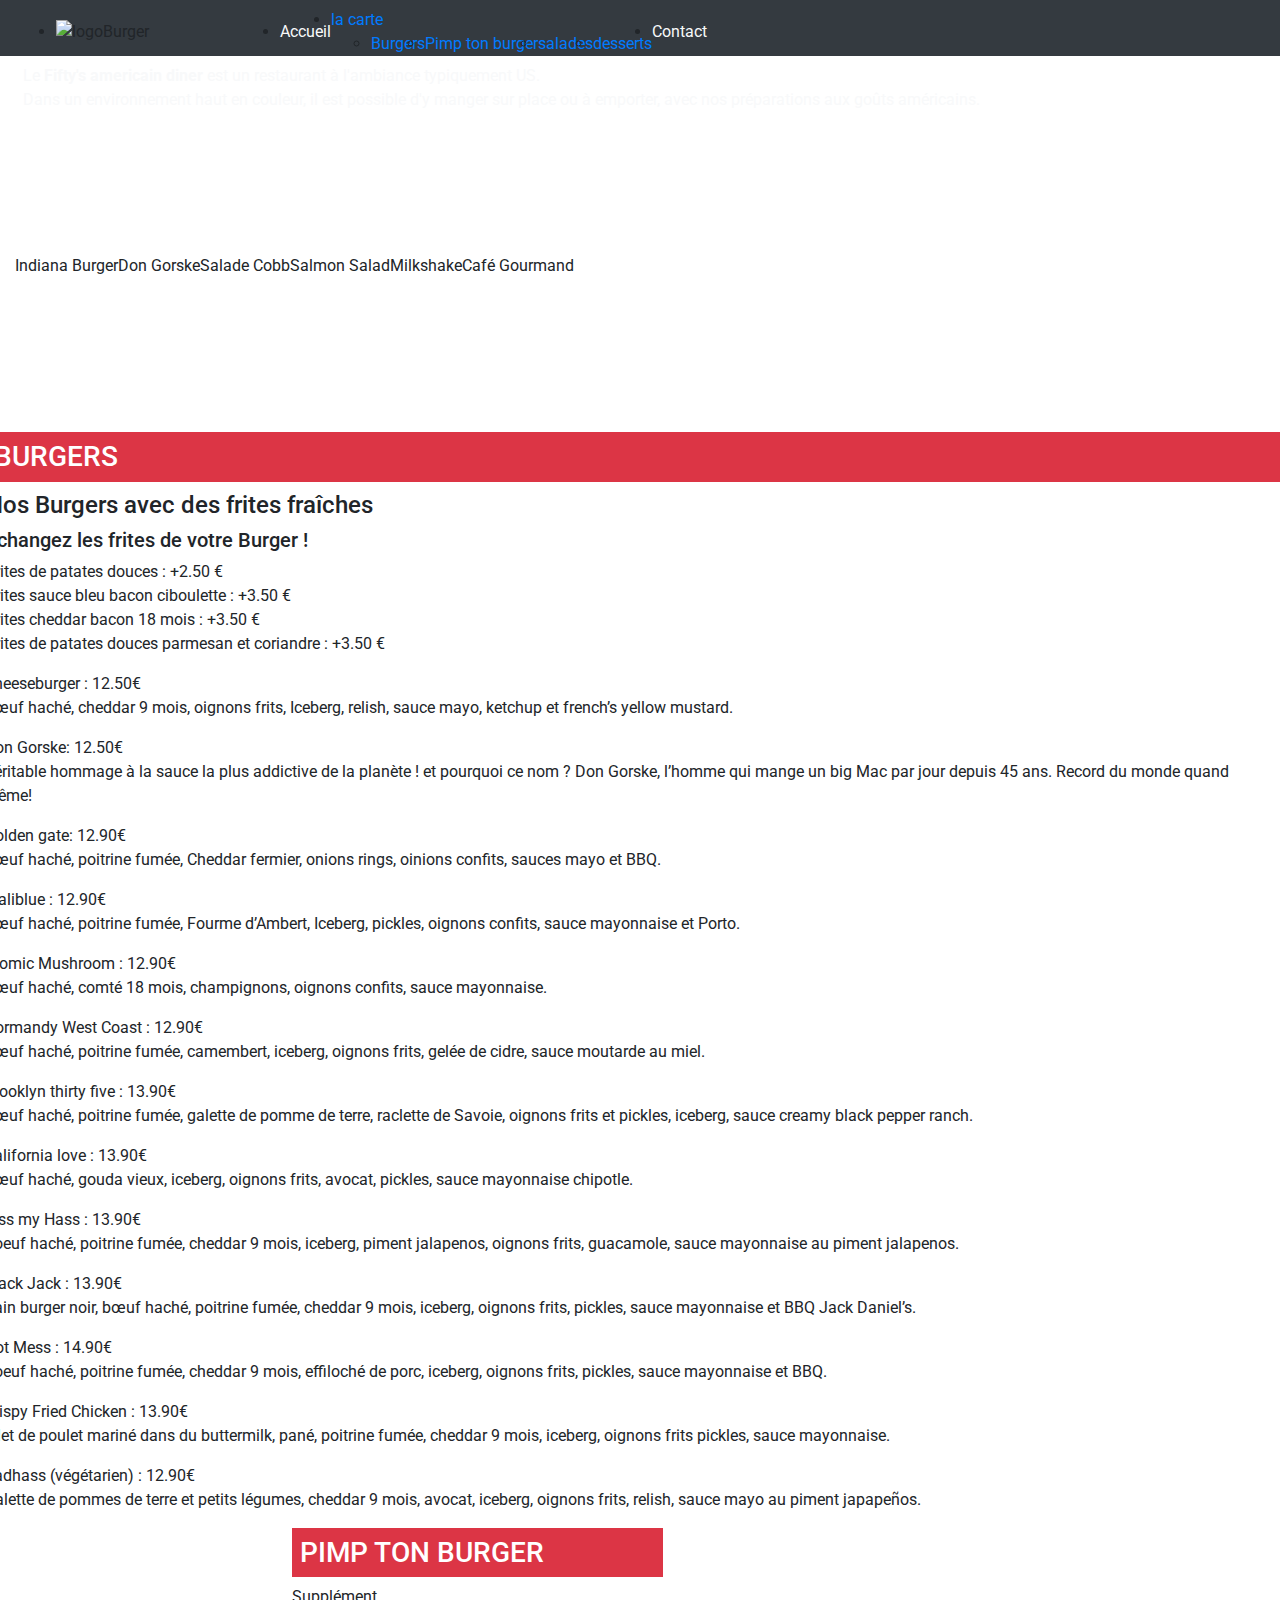
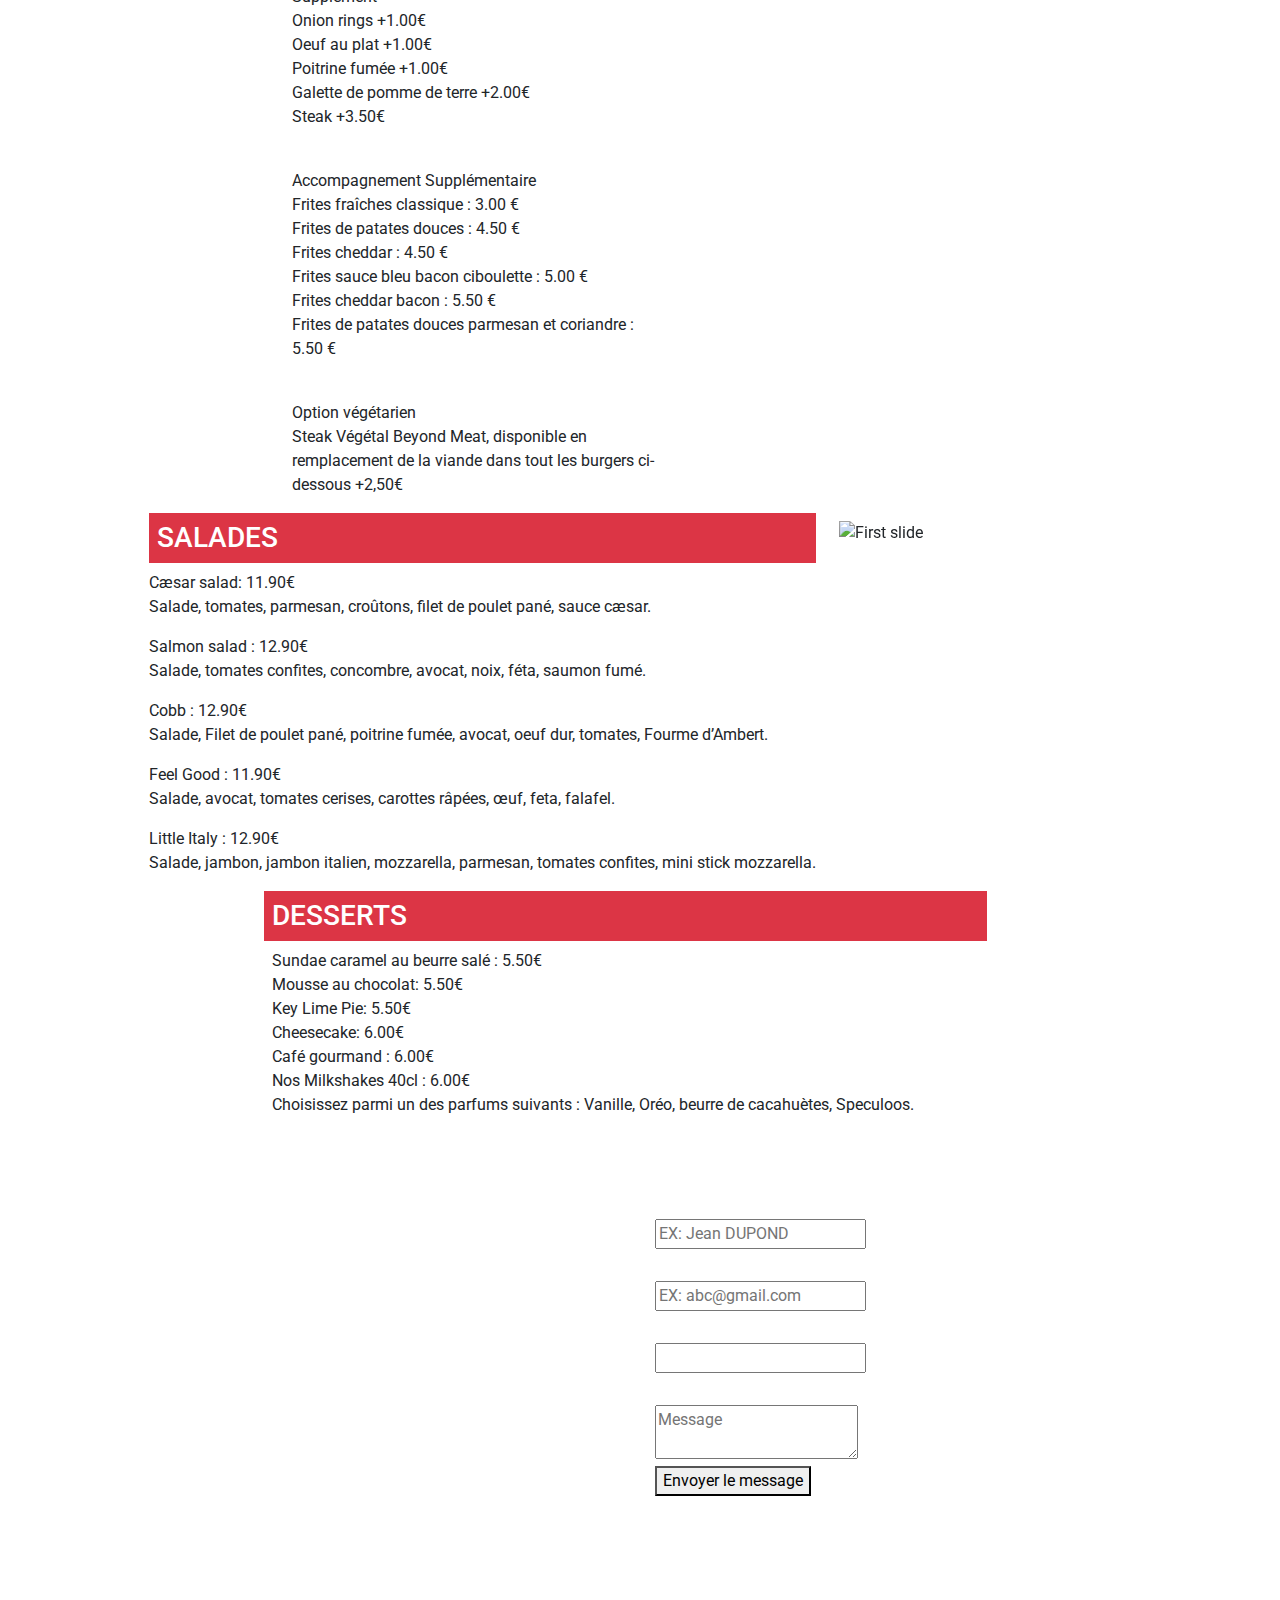
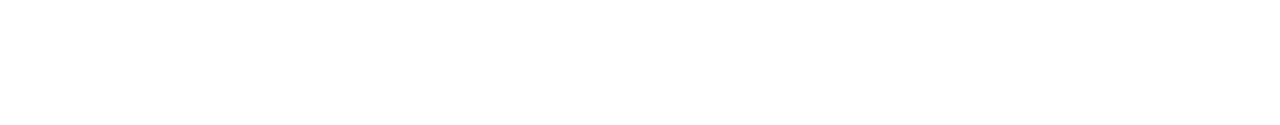
==== commit 76fa897e: "Récuperation partie de maxime v2.02" ====
--- a/index.html
+++ b/index.html
@@ -14,27 +14,48 @@
     <!-- Bootstrap/CSS -->
     <link rel="stylesheet" href="assets/libs/css/bootstrap.css">
     <link rel="stylesheet" href="assets/css/style.css">
+    <link rel="stylesheet" href="assets/CSS/screen.css">
 
 </head>
 
 <body>
     <!-- ====================== en tete nav barre + titre avec photo -->
     <header>
-        <div class="navbar bg-dark overflow-hidden">
-            <a id="nav-logo" href="#"><img class="logo float-xs-center float-md-left" height="80vh"
-                    src="assets/img/logo.png" alt="logoBurger"></a>
-            <a class="text-light text-decoration-none" href="#accueil">Accueil</a>
-            <div class="subnav">
-                <button class="subnavbtn">Menu<i class="fa fa-caret-down"></i></button>
-                <div class="subnav-content position-absolute w-50">
-                    <a class="text-decoration-none" href="#burgers">Burgers</a>
-                    <a class="text-decoration-none" href="#pimp">Pimp ton burger</a>
-                    <a class="text-decoration-none" href="#salads">salades</a>
-                    <a class="text-decoration-none" href="#desserts">desserts</a>
-                </div>
-            </div>
-            <a class="text-light text-decoration-none" href="#contact">Contact</a>
-        </div>
+        <!-- <div class="navbar bg-dark overflow-hidden">
+           <a id="nav-logo" href="#"><img class="logo float-xs-center float-md-left" height="80vh"
+                   src="assets/img/logo.png" alt="logoBurger"></a>
+           <a class="text-light text-decoration-none" href="#accueil">Accueil</a>
+           <div class="subnav">
+               <button class="subnavbtn">Menu<i class="fa fa-caret-down"></i></button>
+               <div class="subnav-content position-absolute w-50">
+                   <a class="text-decoration-none" href="#burgers">Burgers</a>
+                   <a class="text-decoration-none" href="#pimp">Pimp ton burger</a>
+                   <a class="text-decoration-none" href="#salads">salades</a>
+                   <a class="text-decoration-none" href="#desserts">desserts</a>
+               </div>
+           </div>
+           <a class="text-light text-decoration-none" href="#contact">Contact</a>
+    </div> -->
+        <nav class="col-12 navbar bg-dark">
+            <!-- Menu deroulant -->
+
+            <ul>
+                <li class="logo ">
+                    <img class="logo float-xs-center float-md-left align-items-start" src="assets/img/logo.png"
+                        alt="logoBurger">
+                </li>
+                <li><a class="text-light text-decoration-none col-sd-4" href="#accueil">Accueil</a></li>
+                <li class="deroulant "><a href="">la carte &ensp;</a>
+                    <ul class="sous bg-dark">
+                        <li><a class="text-decoration-none bg-dark" href="#burgers">Burgers</a></li>
+                        <li><a class="text-decoration-none bg-dark" href="#pimp">Pimp ton burger</a></li>
+                        <li><a class="text-decoration-none bg-dark" href="#salads">salades</a></li>
+                        <li><a class="text-decoration-none bg-dark" href="#desserts">desserts</a></li>
+                    </ul>
+                </li>
+                <li><a class="text-light text-decoration-none" href="#contact">Contact</a></li>
+            </ul>
+        </nav>
     </header>
 
 
@@ -52,14 +73,13 @@
 
 
     <main>
-
-        <!-- SELECTION -->
-        <section class="row py-5 title d-flex justify-content-center">
-
-            <div class="col-12 title1 text-white text-center align-middle">
-                <h2 class="mb-0 p-2">Sélection</h2>
-            </div>
-
+        <!-- ===================== zone des plats et menu===============
+            =====================  Selection de menus  ===================== -->
+
+        <section id="pin-dishes">
+            <div class="col-12 contact1 text-white text-center align-middle  p-0 m-0 mb-5">
+                <h2 class="mb-0 p-2">Sélections</h2>
+            </div>
             <div class="container-dishes col-12 d-flex flex-wrap">
                 <div class="dishes-bloc">
                     <div class="dishes-img">
@@ -101,86 +121,94 @@
                         </div>
                     </div>
                 </div>
-            </div>
-
-            <div class="bd-example carouselleselct">
-                <div id="carouselExampleCaptions" class="carousel slide" data-ride="carousel">
-                    <ol class="carousel-indicators">
-                        <li data-target="#carouselExampleCaptions" data-slide-to="0" class="active"></li>
-                        <li data-target="#carouselExampleCaptions" data-slide-to="1"></li>
-                        <li data-target="#carouselExampleCaptions" data-slide-to="2"></li>
-                        <li data-target="#carouselExampleCaptions" data-slide-to="3"></li>
-                        <li data-target="#carouselExampleCaptions" data-slide-to="4"></li>
-                        <li data-target="#carouselExampleCaptions" data-slide-to="5"></li>
-                    </ol>
-                    <div class="carousel-inner">
-                        <div class="carousel-item active">
-                            <img src="assets/img/indianaburger.jpg" class="d-block w-100" alt="...">
-                            <div class="carousel-caption d-none d-md-block">
-                                <h5>First slide label</h5>
-                                <p>Nulla vitae elit libero, a pharetra augue mollis interdum.</p>
-                            </div>
-                        </div>
-                        <div class="carousel-item">
-                            <img src="assets/img/dongorske.jpg" class="d-block w-100" alt="...">
-                            <div class="carousel-caption d-none d-md-block">
-                                <h5>Second slide label</h5>
-                                <p>Lorem ipsum dolor sit amet, consectetur adipiscing elit.</p>
-                            </div>
-                        </div>
-                        <div class="carousel-item">
-                            <img src="assets/img/saladecobb.jpg" class="d-block w-100" alt="...">
-                            <div class="carousel-caption d-none d-md-block">
-                                <h5>Third slide label</h5>
-                                <p>Praesent commodo cursus magna, vel scelerisque nisl consectetur.</p>
-                            </div>
-                        </div>
-                        <div class="carousel-item">
-                            <img src="assets/img/salmonsalad.png" class="d-block w-100" alt="...">
-                            <div class="carousel-caption d-none d-md-block">
-                                <h5>Third slide label</h5>
-                                <p>Praesent commodo cursus magna, vel scelerisque nisl consectetur.</p>
-                            </div>
-                        </div>
-                        <div class="carousel-item">
-                            <img src="assets/img/milkshake.jpg" class="d-block w-100" alt="...">
-                            <div class="carousel-caption d-none d-md-block">
-                                <h5>Third slide label</h5>
-                                <p>Praesent commodo cursus magna, vel scelerisque nisl consectetur.</p>
-                            </div>
-                        </div>
-                        <div class="carousel-item">
-                            <img src="assets/img/cafegourmand.jpg" class="d-block w-100" alt="...">
-                            <div class="carousel-caption d-none d-md-block">
-                                <h5>Third slide label</h5>
-                                <p>Praesent commodo cursus magna, vel scelerisque nisl consectetur.</p>
-                            </div>
-                        </div>
-                    </div>
-                    <a class="carousel-control-prev" href="#carouselExampleCaptions" role="button" data-slide="prev">
-                        <span class="carousel-control-prev-icon" aria-hidden="true"></span>
-                        <span class="sr-only">Previous</span>
-                    </a>
-                    <a class="carousel-control-next" href="#carouselExampleCaptions" role="button" data-slide="next">
-                        <span class="carousel-control-next-icon" aria-hidden="true"></span>
-                        <span class="sr-only">Next</span>
-                    </a>
-                </div>
-            </div>
-
+                <div class="dishes-bloc">
+                    <div class="dishes-img">
+                        <figure></figure>
+                        <div class="text-survol-dishes">
+                            <p class="flex d-flex justify-content-center">Café Gourmand</p>
+                        </div>
+                    </div>
+                </div>
+            </div>
+            <div class="container-carouselle">
+                <div class="bd-example  carouselleselct ">
+                    <div id="carouselExampleCaptions" class="carousel slide" data-ride="carousel">
+                        <ol class="carousel-indicators">
+                            <li data-target="#carouselExampleCaptions" data-slide-to="0" class="active"></li>
+                            <li data-target="#carouselExampleCaptions" data-slide-to="1"></li>
+                            <li data-target="#carouselExampleCaptions" data-slide-to="2"></li>
+                            <li data-target="#carouselExampleCaptions" data-slide-to="3"></li>
+                            <li data-target="#carouselExampleCaptions" data-slide-to="4"></li>
+                            <li data-target="#carouselExampleCaptions" data-slide-to="5"></li>
+                        </ol>
+                        <div class="carousel-inner">
+                            <div class="carousel-item active">
+                                <img src="assets/img/Carousell-selection/indianaburger.png" class="d-block w-100" alt="...">
+                                <div class="carousel-caption d-none d-md-block">
+                                    <h5>First slide label</h5>
+                                    <p>Nulla vitae elit libero, a pharetra augue mollis interdum.</p>
+                                </div>
+                            </div>
+                            <div class="carousel-item">
+                                <img src="assets/img/Carousell-selection/dongorske.png" class="d-block w-100" alt="...">
+                                <div class="carousel-caption d-none d-md-block">
+                                    <h5>Second slide label</h5>
+                                    <p>Lorem ipsum dolor sit amet, consectetur adipiscing elit.</p>
+                                </div>
+                            </div>
+                            <div class="carousel-item">
+                                <img src="assets/img/Carousell-selection/saladecobb.png" class="d-block w-100" alt="...">
+                                <div class="carousel-caption d-none d-md-block">
+                                    <h5>Third slide label</h5>
+                                    <p>Praesent commodo cursus magna, vel scelerisque nisl consectetur.</p>
+                                </div>
+                            </div>
+                            <div class="carousel-item">
+                                <img src="assets/img/Carousell-selection/salmonsalad.png" class="d-block w-100" alt="...">
+                                <div class="carousel-caption d-none d-md-block">
+                                    <h5>Third slide label</h5>
+                                    <p>Praesent commodo cursus magna, vel scelerisque nisl consectetur.</p>
+                                </div>
+                            </div>
+                            <div class="carousel-item">
+                                <img src="assets/img/Carousell-selection/milkshake.png" class="d-block w-100" alt="...">
+                                <div class="carousel-caption d-none d-md-block">
+                                    <h5>Third slide label</h5>
+                                    <p>Praesent commodo cursus magna, vel scelerisque nisl consectetur.</p>
+                                </div>
+                            </div>
+                            <div class="carousel-item">
+                                <img src="assets/img/Carousell-selection/cafegourmand.png" class="d-block w-100" alt="...">
+                                <div class="carousel-caption d-none d-md-block">
+                                    <h5>Third slide label</h5>
+                                    <p>Praesent commodo cursus magna, vel scelerisque nisl consectetur.</p>
+                                </div>
+                            </div>
+                        </div>
+                        <a class="carousel-control-prev" href="#carouselExampleCaptions" role="button"
+                            data-slide="prev">
+                            <span class="carousel-control-prev-icon" aria-hidden="true"></span>
+                            <span class="sr-only">Previous</span>
+                        </a>
+                        <a class="carousel-control-next" href="#carouselExampleCaptions" role="button"
+                            data-slide="next">
+                            <span class="carousel-control-next-icon" aria-hidden="true"></span>
+                            <span class="sr-only">Next</span>
+                        </a>
+                    </div>
+                </div>
+            </div>
         </section>
-
-        <!-- CARTE DES PLATS-->
-        <div class="row py-5 title d-flex justify-content-center">
-
-            <div class="col-12 title1 text-white text-center align-middle">
+        <!-- =============================================================== -->
+        <div class="row contact d-flex justify-content-center pb-0 pt-0">
+            <div class="col-12 contact1 text-white text-center align-middle">
                 <h2 class="mb-0 p-2">Carte des plats</h2>
             </div>
 
             <!-- MODAL BURGER MOBILE -->
             <div class="modalmobile d-flex justify-content-center">
                 <!-- Button trigger modal -->
-                <button type="button" class="btn text-white p-2 m-3 btn-burger" data-toggle="modal"
+                <button type="button" class="btn btn-danger text-white p-2 m-3" data-toggle="modal"
                     data-target="#modalburgermobile">
                     <h3 class="m-0">BURGERS</h3>
                 </button>
@@ -191,9 +219,9 @@
                     <div class="modal-dialog modal-dialog-centered" role="document">
                         <div class="modal-content">
                             <div class="modal-header">
-                                <h5 class="modal-title" id="modalburgermobileLabel">
+                                <div class="modal-title" id="modalburgermobileLabel">
                                     <h3 class="bg-danger text-white p-2">BURGERS</h3>
-                                </h5>
+                                </div>
                                 <button type="button" class="close" data-dismiss="modal" aria-label="Close">
                                     <span aria-hidden="true">&times;</span>
                                 </button>
@@ -307,8 +335,9 @@
 
             <div class="hiddenmenumobile">
 
-                <div class="menu-box-column mt-8 w-100" style="margin-left: 1px;">
-                    <h3 class="bg-danger text-white p-2 mb-3">BURGERS</h3>
+                <div class="menu-box-column mt-8  w-100" style="margin-left: 1px;">
+                    <h3 class="bg-danger text-white p-2">BURGERS</h3>
+                    <div class="col"></div>
                     <h4>Nos Burgers avec des frites fraîches</h4>
                     <h5>Échangez les frites de votre Burger !</h5>
                     <p>Frites de patates douces : +2.50 €<br>
@@ -316,7 +345,7 @@
                         Frites cheddar bacon 18 mois : +3.50 €<br>
                         Frites de patates douces parmesan et coriandre : +3.50 €<br></p>
                 </div>
-                <div class="col ml-n3 menu-box-column-dessert">
+                <div class=" col ml-n3 menu-box-column-dessert">
                     <div>
                         <span>Cheeseburger : 12.50€</span><br>
                         <p>Bœuf haché, cheddar 9 mois, oignons frits, Iceberg, relish, sauce mayo, ketchup et
@@ -399,7 +428,7 @@
             <!-- MODAL PIMP TON BURGER MOBILE -->
             <div class="modalmobile d-flex justify-content-center">
                 <!-- Button trigger modal -->
-                <button type="button" class="btn text-white p-2 m-3 btn-pimp" data-toggle="modal"
+                <button type="button" class="btn btn-danger text-white p-2 m-3" data-toggle="modal"
                     data-target="#modalpimpmobile">
                     <h3 class="m-0">SUPPLÉMENTS</h3>
                 </button>
@@ -410,9 +439,9 @@
                     <div class="modal-dialog modal-dialog-centered" role="document">
                         <div class="modal-content">
                             <div class="modal-header">
-                                <h5 class="modal-title" id="modalpimpmobileLabel">
+                                <div class="modal-title" id="modalpimpmobileLabel">
                                     <h3 class="bg-danger text-white p-2">PIMP TON BURGER</h3>
-                                </h5>
+                                </div>
                                 <button type="button" class="close" data-dismiss="modal" aria-label="Close">
                                     <span aria-hidden="true">&times;</span>
                                 </button>
@@ -447,26 +476,28 @@
 
             <div class="hiddenmenumobile">
 
-                <div class="menu-box-column">
-                    <h3 class="bg-danger text-white p-2 mb-3">PIMP TON BURGER</h3>
-                    <div>
-                        <span>Supplément</span><br>
-                        <p>Onion rings +1.00€<br>
-                            Oeuf au plat +1.00€<br>
-                            Poitrine fumée +1.00€<br>
-                            Galette de pomme de terre +2.00€<br>
-                            Steak +3.50€<br><br></p>
-                        <span>Accompagnement Supplémentaire</span><br>
-                        <p>Frites fraîches classique : 3.00 €<br>
-                            Frites de patates douces : 4.50 €<br>
-                            Frites cheddar : 4.50 €<br>
-                            Frites sauce bleu bacon ciboulette : 5.00 €<br>
-                            Frites cheddar bacon : 5.50 €<br>
-                            Frites de patates douces parmesan et coriandre : 5.50 €<br><br></p>
-                        <span>Option végétarien</span><br>
-                        <p>Steak Végétal Beyond Meat, disponible en remplacement de la viande dans tout les
-                            burgers ci-dessous
-                            +2,50€ <br></p>
+                <div class="col-md-6">
+                    <div class="menu-box-column  w-100">
+                        <h3 class="bg-danger text-white p-2">PIMP TON BURGER</h3>
+                        <div>
+                            <span>Supplément</span><br>
+                            <p>Onion rings +1.00€<br>
+                                Oeuf au plat +1.00€<br>
+                                Poitrine fumée +1.00€<br>
+                                Galette de pomme de terre +2.00€<br>
+                                Steak +3.50€<br><br></p>
+                            <span>Accompagnement Supplémentaire</span><br>
+                            <p>Frites fraîches classique : 3.00 €<br>
+                                Frites de patates douces : 4.50 €<br>
+                                Frites cheddar : 4.50 €<br>
+                                Frites sauce bleu bacon ciboulette : 5.00 €<br>
+                                Frites cheddar bacon : 5.50 €<br>
+                                Frites de patates douces parmesan et coriandre : 5.50 €<br><br></p>
+                            <span>Option végétarien</span><br>
+                            <p>Steak Végétal Beyond Meat, disponible en remplacement de la viande dans tout les
+                                burgers ci-dessous
+                                +2,50€ <br></p>
+                        </div>
                     </div>
                 </div>
 
@@ -475,7 +506,7 @@
             <!-- MODAL SALADES MOBILE-->
             <div class="modalmobile d-flex justify-content-center">
                 <!-- Button trigger modal -->
-                <button type="button" class="btn text-white p-2 m-3 btn-salad" data-toggle="modal"
+                <button type="button" class="btn btn-danger text-white p-2 m-3" data-toggle="modal"
                     data-target="#modalsalademobile">
                     <h3 class="m-0">SALADES</h3>
                 </button>
@@ -486,9 +517,9 @@
                     <div class="modal-dialog modal-dialog-centered" role="document">
                         <div class="modal-content">
                             <div class="modal-header">
-                                <h5 class="modal-title" id="modalsalademobileLabel">
+                                <div class="modal-title" id="modalsalademobileLabel">
                                     <h3 class="bg-danger text-white p-2">SALADES</h3>
-                                </h5>
+                                </div>
                                 <button type="button" class="close" data-dismiss="modal" aria-label="Close">
                                     <span aria-hidden="true">&times;</span>
                                 </button>
@@ -536,7 +567,7 @@
 
             <div class="hiddenmenumobile">
 
-                <h3 class="bg-danger text-white p-2 mb-3">SALADES</h3>
+                <h3 class="bg-danger text-white p-2">SALADES</h3>
                 <div>
                     <span>Cæsar salad: 11.90€</span><br>
                     <p>Salade, tomates, parmesan, croûtons, filet de poulet pané, sauce cæsar.</p>
@@ -601,9 +632,9 @@
             <!-- MODAL DESSERT MOBILE -->
             <div class="modalmobile d-flex justify-content-center">
                 <!-- Button trigger modal -->
-                <button type="button" class="btn text-white p-2 m-3 btn-dessert" data-toggle="modal"
+                <button type="button" class="btn btn-danger text-white p-2 m-3" data-toggle="modal"
                     data-target="#modaldessertsmobile">
-                    <h3 class="m-0 mb-3">DESSERTS</h3>
+                    <h3 class="m-0">DESSERTS</h3>
                 </button>
 
                 <!-- Modal -->
@@ -612,9 +643,9 @@
                     <div class="modal-dialog modal-dialog-centered" role="document">
                         <div class="modal-content">
                             <div class="modal-header">
-                                <h5 class="modal-title" id="modaldessertsmobileLabel">
+                                <div class="modal-title" id="modaldessertsmobileLabel">
                                     <h3 class="bg-danger text-white p-2">PIMP TON BURGER</h3>
-                                </h5>
+                                </div>
                                 <button type="button" class="close" data-dismiss="modal" aria-label="Close">
                                     <span aria-hidden="true">&times;</span>
                                 </button>
@@ -685,12 +716,13 @@
             </div>
         </div>
 
-        <!--  CONTACT - RESERVATION -->
-        <section class="mb-2">
-
-            <div class="row pt-0 pb-5 title d-flex justify-content-center">
-
-                <div class="col-12 title1 text-white text-center align-middle">
+        <!-- ===================== zone contact ards + tel, etc.. -->
+
+        <section class="mb-5">
+
+            <div class="row contact d-flex justify-content-center pt-0">
+
+                <div class="col-12 contact1 text-white text-center align-middle">
                     <h2 class="mb-0 p-2">Contact - Réservation</h2>
                 </div>
 
@@ -723,13 +755,12 @@
             </div>
 
         </section>
-
     </main>
-
-    <!-- COORDONNEES - MAP - MENTIONS LEGALES -->
+    <!-- ===================== pied de page les mention legales -->
+
     <footer class="container-fluid">
 
-        <div class="row p-0">
+        <div class="row">
 
             <div class="col-md-6 footer-1 text-white p-3 d-flex flex-wrap align-content-center">
                 <h2>Coordonnées :</h2>
@@ -754,7 +785,6 @@
             </div>
 
         </div>
-
     </footer>
 
     <script src="assets/libs/js/jquery-3.4.1.min.js"></script>
--- a/assets/CSS/screen.css
+++ b/assets/CSS/screen.css
@@ -0,0 +1,84 @@
+@media screen and (max-width: 768px)
+{
+  ul
+  {
+    display: contents;
+  }
+  .logo
+  {
+    width: 13em;
+    height: auto;
+  }
+}
+@media screen and (min-width: 768px)
+{
+  ul
+  {
+     display: flex;
+     justify-content: center;
+     align-items: center;
+     margin-bottom: -0.5rem;
+  }
+  .logo
+  {
+    width: 14em;
+    height: auto;
+  }
+}
+@media screen and (max-width:768px)
+{
+ .container-dishes
+ {
+   visibility: hidden;
+   display: none;
+ }
+ .carouselleselct
+ {
+   margin-top: -40em;
+ }
+}
+@media screen and (min-width:770px)
+{
+ .carouselleselct
+ {
+   visibility: hidden;
+   display: none;
+ }
+} 
+@media screen and (max-width:768px) 
+{
+  #contact-img {
+    width: 100%;
+    height: 15rem;
+  }
+}
+@media screen and (max-width:768px)
+  {
+   .container-dishes, .hiddenmenumobile
+   {
+     visibility: hidden;
+     display: none;
+   }
+   .carouselleselct
+   {
+     margin-top: -40em;
+   }
+  }
+  @media screen and (min-width:770px)
+  {
+   .carouselleselct, .modalmobile
+   {
+     visibility: hidden;
+     display: none;
+   }
+  }
+  
+@media screen and (max-width:425px) {
+  .espace-parralax {
+    height: 10rem;
+  }
+
+/* On smaller screens, decrease text size */
+@media only screen and (max-width: 300px) {
+  .prev, .next,.text {font-size: 11px}
+}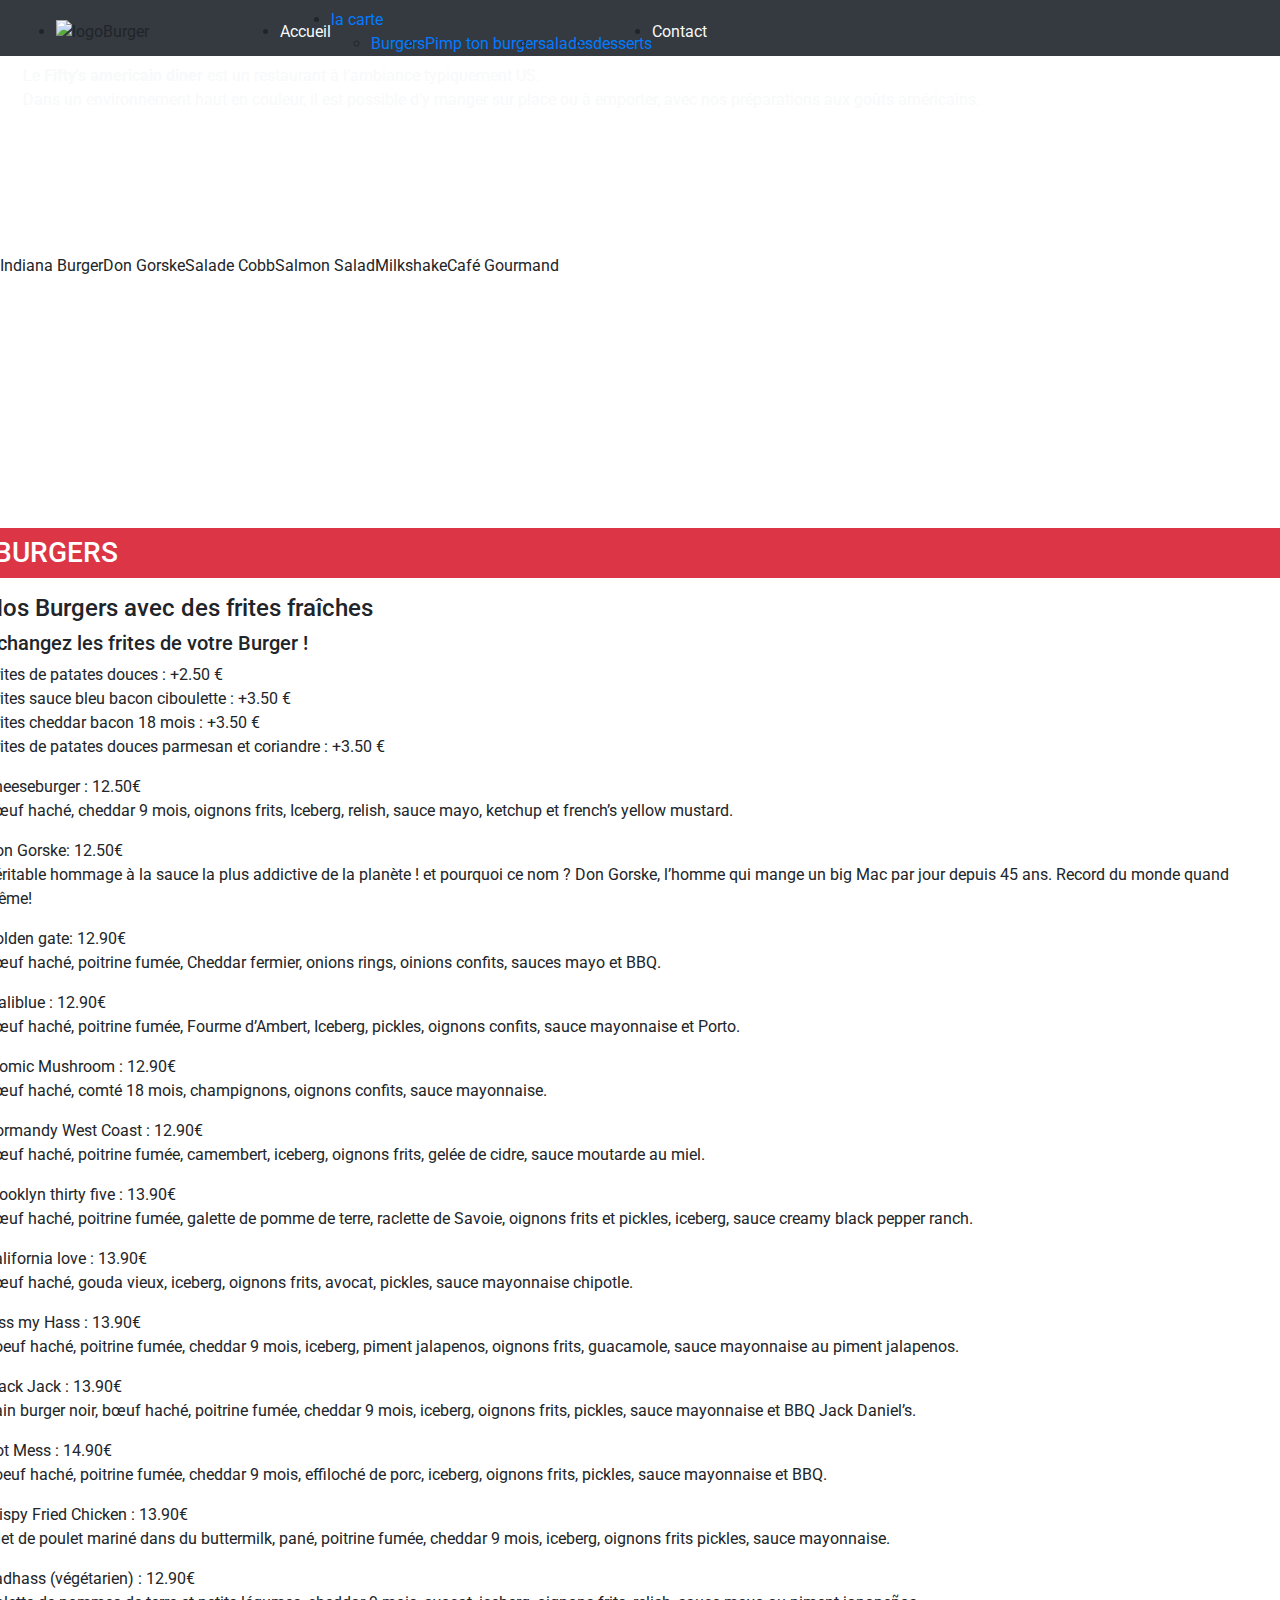
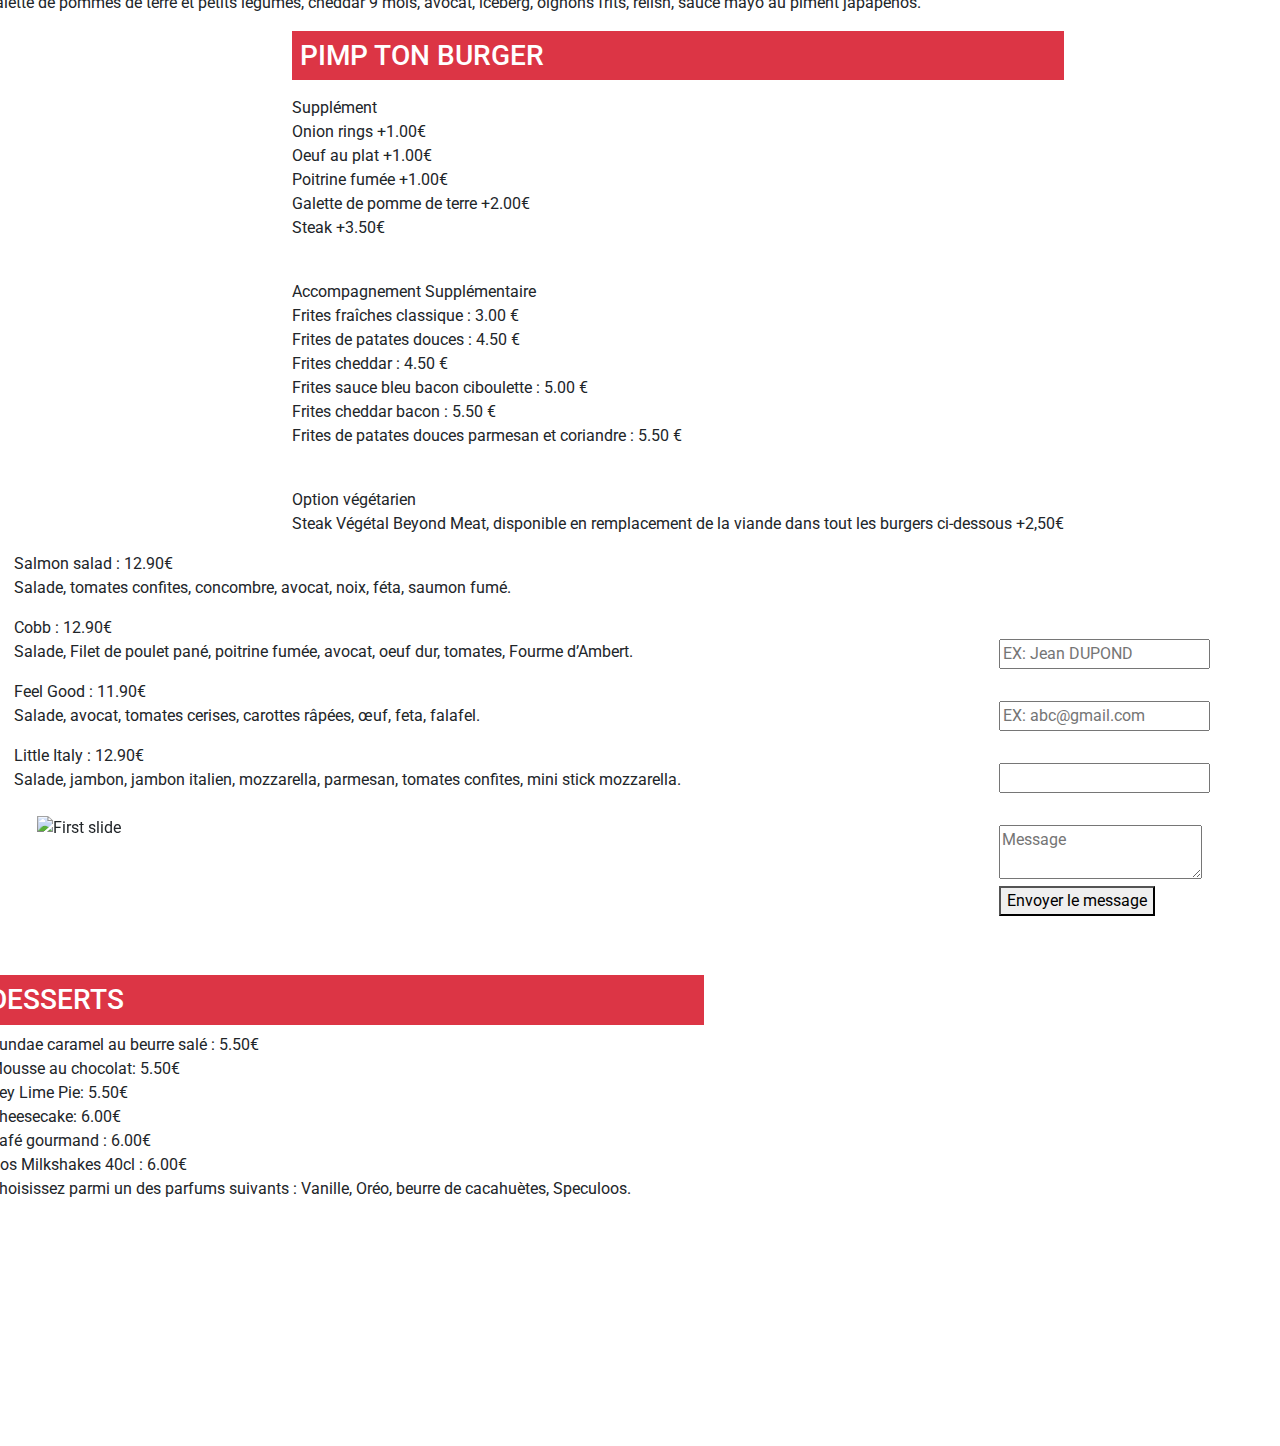
==== commit c13a73f6: "Récuperation partie de maxime v2.02 envoie gauthier" ====
--- a/index.html
+++ b/index.html
@@ -73,13 +73,14 @@
 
 
     <main>
-        <!-- ===================== zone des plats et menu===============
-            =====================  Selection de menus  ===================== -->
-
-        <section id="pin-dishes">
-            <div class="col-12 contact1 text-white text-center align-middle  p-0 m-0 mb-5">
-                <h2 class="mb-0 p-2">Sélections</h2>
-            </div>
+
+        <!-- SELECTION -->
+        <section class="row py-5 title d-flex justify-content-center">
+
+            <div class="col-12 title1 text-white text-center align-middle">
+                <h2 class="mb-0 p-2">Sélection</h2>
+            </div>
+
             <div class="container-dishes col-12 d-flex flex-wrap">
                 <div class="dishes-bloc">
                     <div class="dishes-img">
@@ -196,19 +197,30 @@
                             <span class="sr-only">Next</span>
                         </a>
                     </div>
-                </div>
-            </div>
+                    <a class="carousel-control-prev" href="#carouselExampleCaptions" role="button" data-slide="prev">
+                        <span class="carousel-control-prev-icon" aria-hidden="true"></span>
+                        <span class="sr-only">Previous</span>
+                    </a>
+                    <a class="carousel-control-next" href="#carouselExampleCaptions" role="button" data-slide="next">
+                        <span class="carousel-control-next-icon" aria-hidden="true"></span>
+                        <span class="sr-only">Next</span>
+                    </a>
+                </div>
+            </div>
+
         </section>
-        <!-- =============================================================== -->
-        <div class="row contact d-flex justify-content-center pb-0 pt-0">
-            <div class="col-12 contact1 text-white text-center align-middle">
+
+        <!-- CARTE DES PLATS-->
+        <div class="row py-5 title d-flex justify-content-center">
+
+            <div class="col-12 title1 text-white text-center align-middle">
                 <h2 class="mb-0 p-2">Carte des plats</h2>
             </div>
 
             <!-- MODAL BURGER MOBILE -->
             <div class="modalmobile d-flex justify-content-center">
                 <!-- Button trigger modal -->
-                <button type="button" class="btn btn-danger text-white p-2 m-3" data-toggle="modal"
+                <button type="button" class="btn text-white p-2 m-3 btn-burger" data-toggle="modal"
                     data-target="#modalburgermobile">
                     <h3 class="m-0">BURGERS</h3>
                 </button>
@@ -335,9 +347,8 @@
 
             <div class="hiddenmenumobile">
 
-                <div class="menu-box-column mt-8  w-100" style="margin-left: 1px;">
-                    <h3 class="bg-danger text-white p-2">BURGERS</h3>
-                    <div class="col"></div>
+                <div class="menu-box-column mt-8 w-100" style="margin-left: 1px;">
+                    <h3 class="bg-danger text-white p-2 mb-3">BURGERS</h3>
                     <h4>Nos Burgers avec des frites fraîches</h4>
                     <h5>Échangez les frites de votre Burger !</h5>
                     <p>Frites de patates douces : +2.50 €<br>
@@ -345,7 +356,7 @@
                         Frites cheddar bacon 18 mois : +3.50 €<br>
                         Frites de patates douces parmesan et coriandre : +3.50 €<br></p>
                 </div>
-                <div class=" col ml-n3 menu-box-column-dessert">
+                <div class="col ml-n3 menu-box-column-dessert">
                     <div>
                         <span>Cheeseburger : 12.50€</span><br>
                         <p>Bœuf haché, cheddar 9 mois, oignons frits, Iceberg, relish, sauce mayo, ketchup et
@@ -428,7 +439,7 @@
             <!-- MODAL PIMP TON BURGER MOBILE -->
             <div class="modalmobile d-flex justify-content-center">
                 <!-- Button trigger modal -->
-                <button type="button" class="btn btn-danger text-white p-2 m-3" data-toggle="modal"
+                <button type="button" class="btn text-white p-2 m-3 btn-pimp" data-toggle="modal"
                     data-target="#modalpimpmobile">
                     <h3 class="m-0">SUPPLÉMENTS</h3>
                 </button>
@@ -476,28 +487,26 @@
 
             <div class="hiddenmenumobile">
 
-                <div class="col-md-6">
-                    <div class="menu-box-column  w-100">
-                        <h3 class="bg-danger text-white p-2">PIMP TON BURGER</h3>
-                        <div>
-                            <span>Supplément</span><br>
-                            <p>Onion rings +1.00€<br>
-                                Oeuf au plat +1.00€<br>
-                                Poitrine fumée +1.00€<br>
-                                Galette de pomme de terre +2.00€<br>
-                                Steak +3.50€<br><br></p>
-                            <span>Accompagnement Supplémentaire</span><br>
-                            <p>Frites fraîches classique : 3.00 €<br>
-                                Frites de patates douces : 4.50 €<br>
-                                Frites cheddar : 4.50 €<br>
-                                Frites sauce bleu bacon ciboulette : 5.00 €<br>
-                                Frites cheddar bacon : 5.50 €<br>
-                                Frites de patates douces parmesan et coriandre : 5.50 €<br><br></p>
-                            <span>Option végétarien</span><br>
-                            <p>Steak Végétal Beyond Meat, disponible en remplacement de la viande dans tout les
-                                burgers ci-dessous
-                                +2,50€ <br></p>
-                        </div>
+                <div class="menu-box-column">
+                    <h3 class="bg-danger text-white p-2 mb-3">PIMP TON BURGER</h3>
+                    <div>
+                        <span>Supplément</span><br>
+                        <p>Onion rings +1.00€<br>
+                            Oeuf au plat +1.00€<br>
+                            Poitrine fumée +1.00€<br>
+                            Galette de pomme de terre +2.00€<br>
+                            Steak +3.50€<br><br></p>
+                        <span>Accompagnement Supplémentaire</span><br>
+                        <p>Frites fraîches classique : 3.00 €<br>
+                            Frites de patates douces : 4.50 €<br>
+                            Frites cheddar : 4.50 €<br>
+                            Frites sauce bleu bacon ciboulette : 5.00 €<br>
+                            Frites cheddar bacon : 5.50 €<br>
+                            Frites de patates douces parmesan et coriandre : 5.50 €<br><br></p>
+                        <span>Option végétarien</span><br>
+                        <p>Steak Végétal Beyond Meat, disponible en remplacement de la viande dans tout les
+                            burgers ci-dessous
+                            +2,50€ <br></p>
                     </div>
                 </div>
 
@@ -506,7 +515,7 @@
             <!-- MODAL SALADES MOBILE-->
             <div class="modalmobile d-flex justify-content-center">
                 <!-- Button trigger modal -->
-                <button type="button" class="btn btn-danger text-white p-2 m-3" data-toggle="modal"
+                <button type="button" class="btn text-white p-2 m-3 btn-salad" data-toggle="modal"
                     data-target="#modalsalademobile">
                     <h3 class="m-0">SALADES</h3>
                 </button>
@@ -567,11 +576,7 @@
 
             <div class="hiddenmenumobile">
 
-                <h3 class="bg-danger text-white p-2">SALADES</h3>
                 <div>
-                    <span>Cæsar salad: 11.90€</span><br>
-                    <p>Salade, tomates, parmesan, croûtons, filet de poulet pané, sauce cæsar.</p>
-                </div>
                 <div>
                     <span>Salmon salad : 12.90€</span><br>
                     <p>Salade, tomates confites, concombre, avocat, noix, féta, saumon fumé.</p>
@@ -632,9 +637,9 @@
             <!-- MODAL DESSERT MOBILE -->
             <div class="modalmobile d-flex justify-content-center">
                 <!-- Button trigger modal -->
-                <button type="button" class="btn btn-danger text-white p-2 m-3" data-toggle="modal"
+                <button type="button" class="btn text-white p-2 m-3 btn-dessert" data-toggle="modal"
                     data-target="#modaldessertsmobile">
-                    <h3 class="m-0">DESSERTS</h3>
+                    <h3 class="m-0 mb-3">DESSERTS</h3>
                 </button>
 
                 <!-- Modal -->
@@ -716,13 +721,12 @@
             </div>
         </div>
 
-        <!-- ===================== zone contact ards + tel, etc.. -->
-
-        <section class="mb-5">
-
-            <div class="row contact d-flex justify-content-center pt-0">
-
-                <div class="col-12 contact1 text-white text-center align-middle">
+        <!--  CONTACT - RESERVATION -->
+        <section class="mb-2">
+
+            <div class="row pt-0 pb-5 title d-flex justify-content-center">
+
+                <div class="col-12 title1 text-white text-center align-middle">
                     <h2 class="mb-0 p-2">Contact - Réservation</h2>
                 </div>
 
@@ -755,12 +759,13 @@
             </div>
 
         </section>
+
     </main>
-    <!-- ===================== pied de page les mention legales -->
-
+
+    <!-- COORDONNEES - MAP - MENTIONS LEGALES -->
     <footer class="container-fluid">
 
-        <div class="row">
+        <div class="row p-0">
 
             <div class="col-md-6 footer-1 text-white p-3 d-flex flex-wrap align-content-center">
                 <h2>Coordonnées :</h2>
@@ -792,7 +797,7 @@
     <script src="assets/libs/js/bootstrap.js"></script>
     <script src="https://kit.fontawesome.com/a6ad6fac17.js" crossorigin="anonymous"></script>
     <script src="https://ajax.googleapis.com/ajax/libs/jquery/3.2.1/jquery.min.js"></script>
-    <script>
+    <!-- <script>
         $(document).ready(function () {
 
 
@@ -836,7 +841,7 @@
             slides[slideIndex - 1].style.display = "block";
             dots[slideIndex - 1].className += " active";
         }
-    </script>
+    </script> -->
 
     <script src="https://code.jquery.com/jquery-3.4.1.slim.min.js"
         integrity="sha384-J6qa4849blE2+poT4WnyKhv5vZF5SrPo0iEjwBvKU7imGFAV0wwj1yYfoRSJoZ+n" crossorigin="anonymous">
--- a/assets/CSS/screen.css
+++ b/assets/CSS/screen.css
@@ -45,13 +45,7 @@
    display: none;
  }
 } 
-@media screen and (max-width:768px) 
-{
-  #contact-img {
-    width: 100%;
-    height: 15rem;
-  }
-}
+
 @media screen and (max-width:768px)
   {
    .container-dishes, .hiddenmenumobile
@@ -73,11 +67,18 @@
    }
   }
   
-@media screen and (max-width:425px) {
+@media screen and (max-width:425px)
+ {
   .espace-parralax {
     height: 10rem;
   }
-
+  @media screen and (max-width:768px) 
+  {
+    #contact-img {
+      width: 100%;
+      height: 15rem;
+    }
+  }
 /* On smaller screens, decrease text size */
 @media only screen and (max-width: 300px) {
   .prev, .next,.text {font-size: 11px}
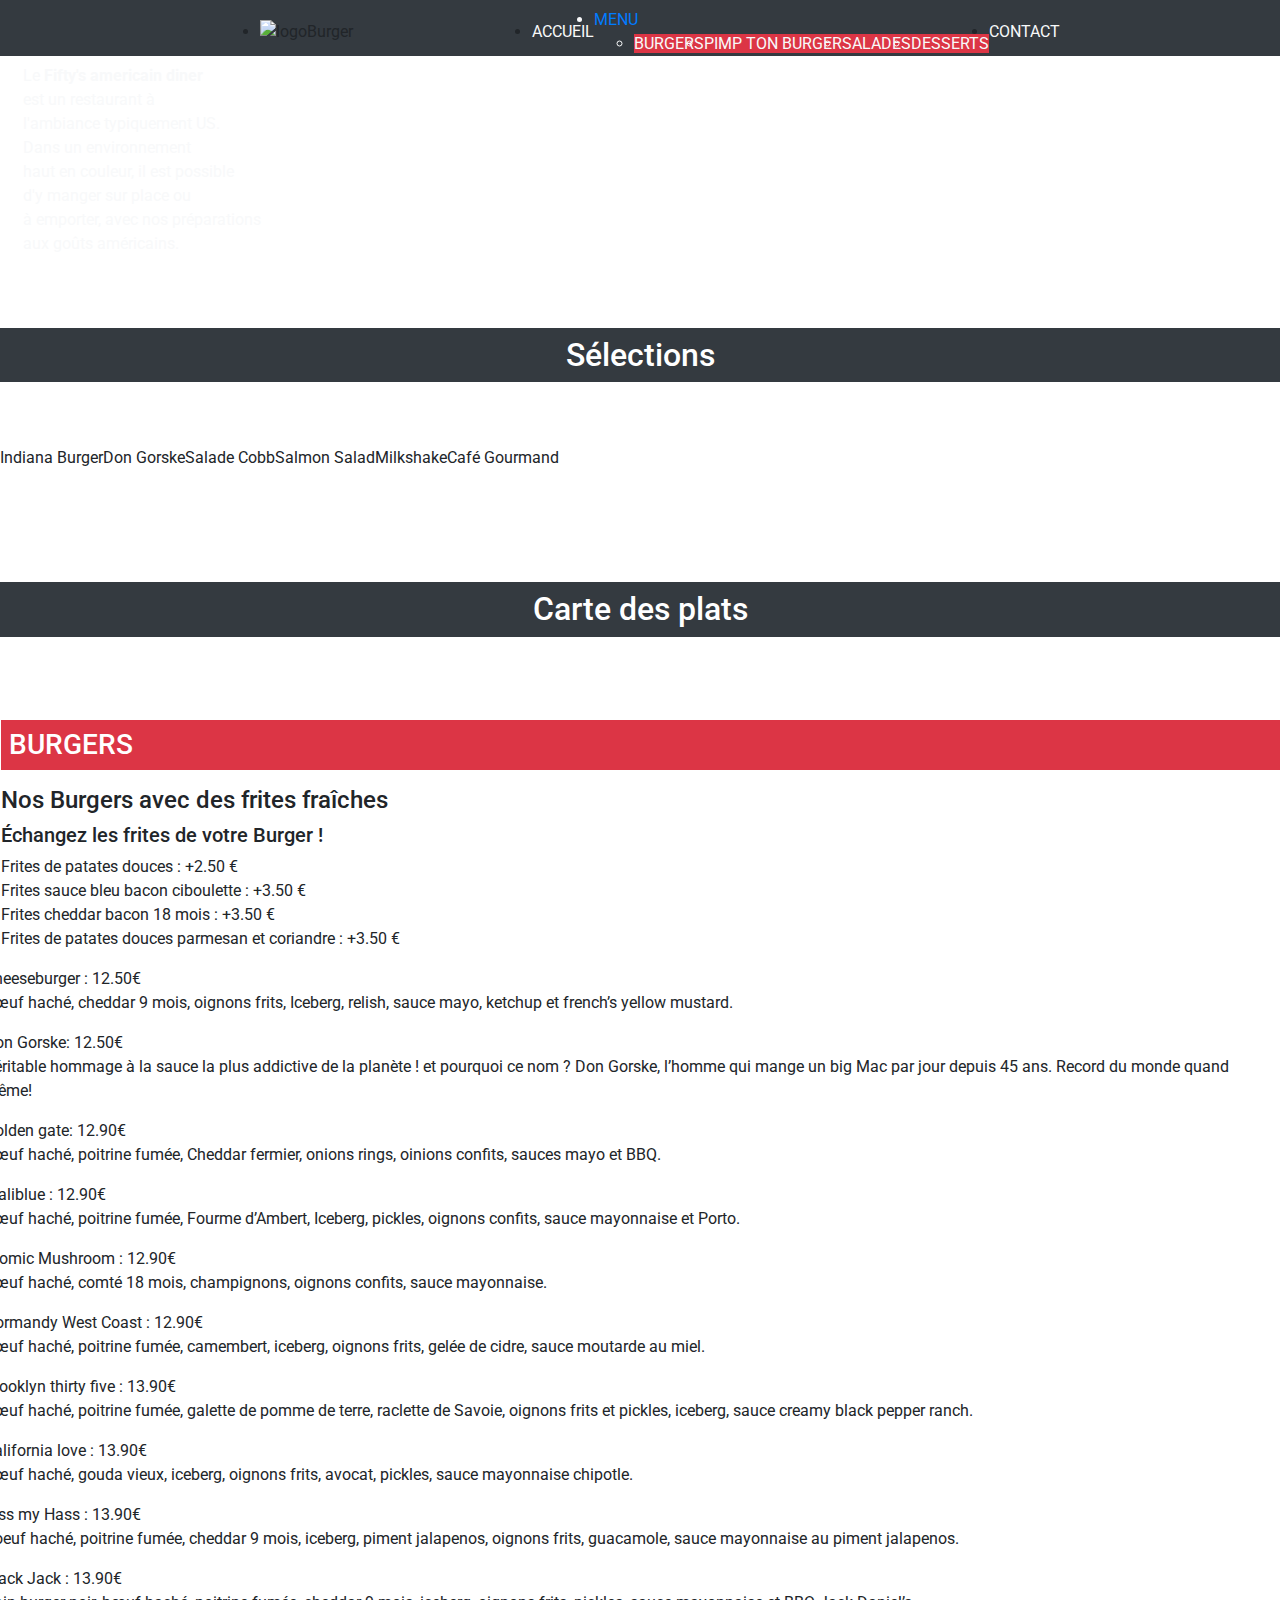
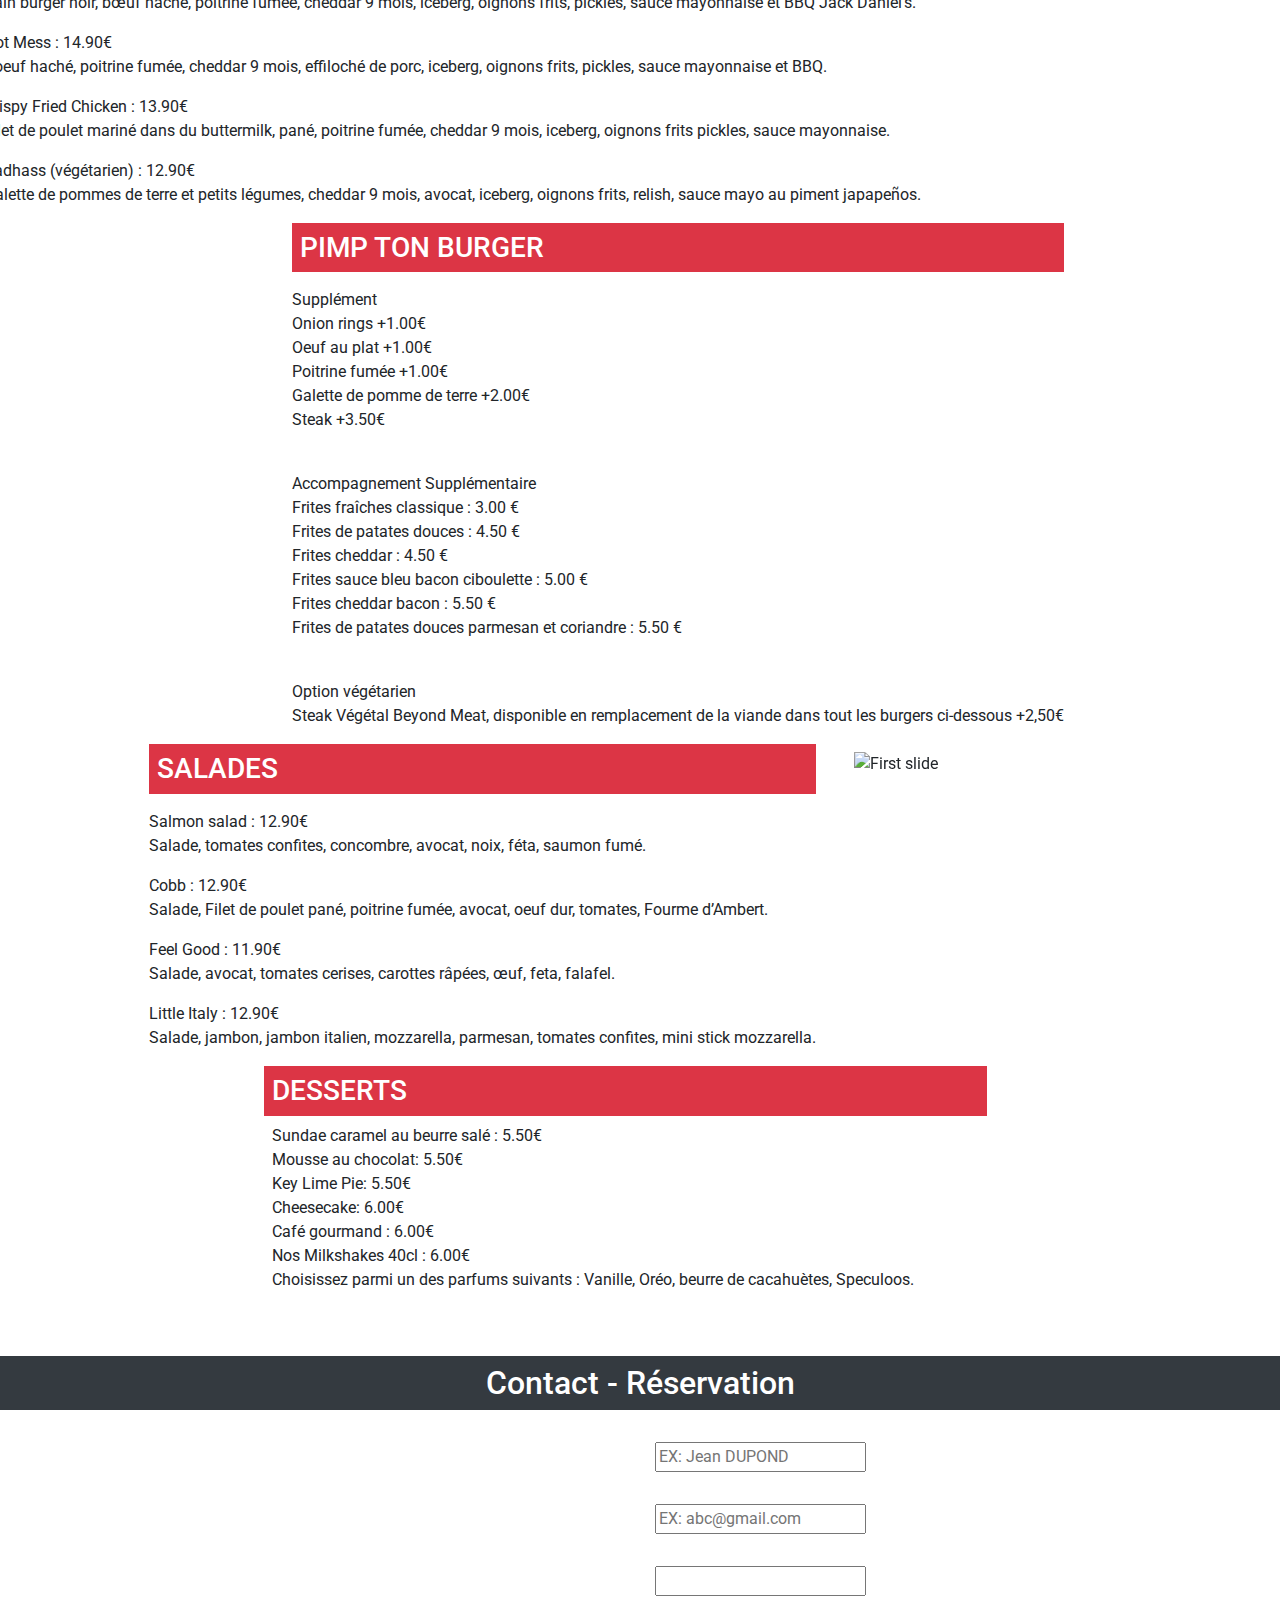
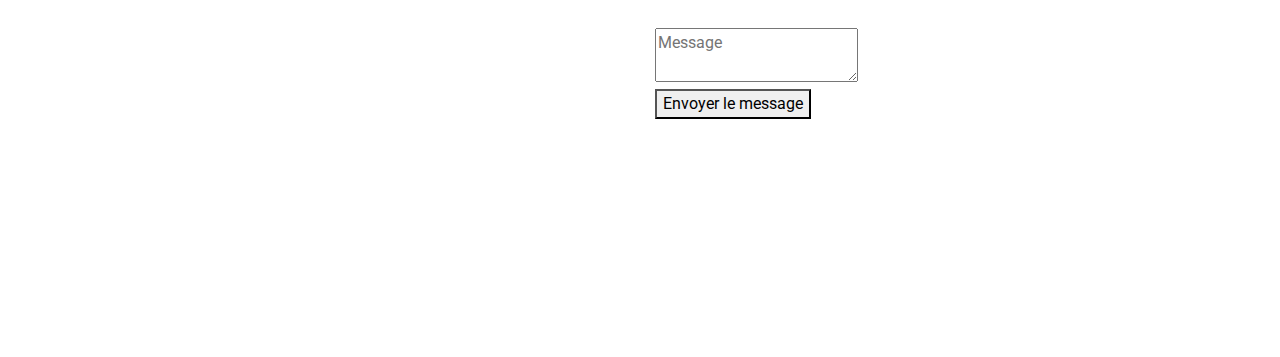
==== commit 7f380afe: "Récuperation partie de maxime v2.03" ====
--- a/index.html
+++ b/index.html
@@ -18,42 +18,27 @@
 
 </head>
 
-<body>
+<body class=" w-100">
     <!-- ====================== en tete nav barre + titre avec photo -->
     <header>
-        <!-- <div class="navbar bg-dark overflow-hidden">
-           <a id="nav-logo" href="#"><img class="logo float-xs-center float-md-left" height="80vh"
-                   src="assets/img/logo.png" alt="logoBurger"></a>
-           <a class="text-light text-decoration-none" href="#accueil">Accueil</a>
-           <div class="subnav">
-               <button class="subnavbtn">Menu<i class="fa fa-caret-down"></i></button>
-               <div class="subnav-content position-absolute w-50">
-                   <a class="text-decoration-none" href="#burgers">Burgers</a>
-                   <a class="text-decoration-none" href="#pimp">Pimp ton burger</a>
-                   <a class="text-decoration-none" href="#salads">salades</a>
-                   <a class="text-decoration-none" href="#desserts">desserts</a>
-               </div>
-           </div>
-           <a class="text-light text-decoration-none" href="#contact">Contact</a>
-    </div> -->
-        <nav class="col-12 navbar bg-dark">
+        <nav class="col-12 navbar bg-dark d-flex justify-content-center align-items-center">
             <!-- Menu deroulant -->
 
             <ul>
-                <li class="logo ">
+                <li class="logo mr-5">
                     <img class="logo float-xs-center float-md-left align-items-start" src="assets/img/logo.png"
                         alt="logoBurger">
                 </li>
-                <li><a class="text-light text-decoration-none col-sd-4" href="#accueil">Accueil</a></li>
-                <li class="deroulant "><a href="">la carte &ensp;</a>
-                    <ul class="sous bg-dark">
-                        <li><a class="text-decoration-none bg-dark" href="#burgers">Burgers</a></li>
-                        <li><a class="text-decoration-none bg-dark" href="#pimp">Pimp ton burger</a></li>
-                        <li><a class="text-decoration-none bg-dark" href="#salads">salades</a></li>
-                        <li><a class="text-decoration-none bg-dark" href="#desserts">desserts</a></li>
+                <li><a class="text-light text-decoration-none col-sd-4 text-uppercase" href="#accueil">Accueil</a></li>
+                <li class="deroulant  text-uppercase text-light text-decoration-none"><a href="">Menu &ensp;</a>
+                    <ul class="sous">
+                        <li><a class="text-decoration-none bg-danger text-light text-uppercase" href="#burgers">Burgers</a></li>
+                        <li><a class="text-decoration-none bg-danger text-light text-uppercase" href="#pimp">Pimp ton burger</a></li>
+                        <li><a class="text-decoration-none bg-danger text-light text-uppercase" href="#salads">salades</a></li>
+                        <li><a class="text-decoration-none bg-danger text-light text-uppercase" href="#desserts">desserts</a></li>
                     </ul>
                 </li>
-                <li><a class="text-light text-decoration-none" href="#contact">Contact</a></li>
+                <li><a class="text-light text-decoration-none text-uppercase" href="#contact">Contact</a></li>
             </ul>
         </nav>
     </header>
@@ -61,24 +46,25 @@
 
     <!-- ================= zone presentation du resto -->
     <div id="accueil" class="containerBurger col-12">
-        <!--<img class="bgBurger-flex align-items-center w-100" src="assets/img/burger.jpg" alt="">-->
         <p id="pres-resto-text" class="text-light justify-content-center p-2">
-            Le <b>Fifty's americain diner</b>
-            est un restaurant à l'ambiance typiquement US.<br>
-            Dans un environnement haut en couleur,
-            il est possible d'y manger sur place ou à emporter,
-            avec nos préparations aux goûts américains.
+            Le <b>Fifty's americain diner</b><br>
+            est un restaurant à<br>
+            l'ambiance typiquement US.<br>
+            Dans un environnement<br>
+            haut en couleur, il est possible<br>
+            d'y manger sur place ou<br> 
+            à emporter, avec nos préparations<br>
+            aux goûts américains.
         </p>
     </div>
 
 
-    <main>
+    <main class=" w-100">
 
         <!-- SELECTION -->
         <section class="row py-5 title d-flex justify-content-center">
-
-            <div class="col-12 title1 text-white text-center align-middle">
-                <h2 class="mb-0 p-2">Sélection</h2>
+            <div class="col-12 bg-dark text-white text-center align-middle  p-0 m-0 mb-5">
+                <h2 class="mb-0 p-2">Sélections</h2>
             </div>
 
             <div class="container-dishes col-12 d-flex flex-wrap">
@@ -196,24 +182,15 @@
                             <span class="carousel-control-next-icon" aria-hidden="true"></span>
                             <span class="sr-only">Next</span>
                         </a>
-                    </div>
-                    <a class="carousel-control-prev" href="#carouselExampleCaptions" role="button" data-slide="prev">
-                        <span class="carousel-control-prev-icon" aria-hidden="true"></span>
-                        <span class="sr-only">Previous</span>
-                    </a>
-                    <a class="carousel-control-next" href="#carouselExampleCaptions" role="button" data-slide="next">
-                        <span class="carousel-control-next-icon" aria-hidden="true"></span>
-                        <span class="sr-only">Next</span>
-                    </a>
                 </div>
             </div>
 
         </section>
 
-        <!-- CARTE DES PLATS-->
-        <div class="row py-5 title d-flex justify-content-center">
-
-            <div class="col-12 title1 text-white text-center align-middle">
+         <!-- CARTE DES PLATS -->
+         <div class="row py-5 title d-flex justify-content-center">
+
+            <div class="col-12 bg-dark text-white text-center align-middle">
                 <h2 class="mb-0 p-2">Carte des plats</h2>
             </div>
 
@@ -347,7 +324,7 @@
 
             <div class="hiddenmenumobile">
 
-                <div class="menu-box-column mt-8 w-100" style="margin-left: 1px;">
+                <div class="menu-box-column col-12 mt-8 w-100" style="margin-left: 1px;">
                     <h3 class="bg-danger text-white p-2 mb-3">BURGERS</h3>
                     <h4>Nos Burgers avec des frites fraîches</h4>
                     <h5>Échangez les frites de votre Burger !</h5>
@@ -356,7 +333,7 @@
                         Frites cheddar bacon 18 mois : +3.50 €<br>
                         Frites de patates douces parmesan et coriandre : +3.50 €<br></p>
                 </div>
-                <div class="col ml-n3 menu-box-column-dessert">
+                <div class="col-12 ml-n3 menu-box-column-dessert">
                     <div>
                         <span>Cheeseburger : 12.50€</span><br>
                         <p>Bœuf haché, cheddar 9 mois, oignons frits, Iceberg, relish, sauce mayo, ketchup et
@@ -487,7 +464,7 @@
 
             <div class="hiddenmenumobile">
 
-                <div class="menu-box-column">
+                <div class="menu-box-column col-12">
                     <h3 class="bg-danger text-white p-2 mb-3">PIMP TON BURGER</h3>
                     <div>
                         <span>Supplément</span><br>
@@ -576,25 +553,26 @@
 
             <div class="hiddenmenumobile">
 
-                <div>
-                <div>
-                    <span>Salmon salad : 12.90€</span><br>
-                    <p>Salade, tomates confites, concombre, avocat, noix, féta, saumon fumé.</p>
-                </div>
-                <div>
-                    <span>Cobb : 12.90€</span><br>
-                    <p>Salade, Filet de poulet pané, poitrine fumée, avocat, oeuf dur, tomates, Fourme
-                        d’Ambert.</p>
-                </div>
-                <div>
-                    <span>Feel Good : 11.90€</span><br>
-                    <p>Salade, avocat, tomates cerises, carottes râpées, œuf, feta, falafel.</p>
-                </div>
-                <div><span>Little Italy : 12.90€</span><br>
-                    <p>Salade, jambon, jambon italien, mozzarella, parmesan, tomates confites, mini stick
-                        mozzarella.</p>
-                </div>
-
+                <div class="menu-box-column-dessert col-12">
+                    <h3 class="bg-danger text-white p-2 mb-3">SALADES</h3>
+                    <div>
+                        <span>Salmon salad : 12.90€</span><br>
+                        <p>Salade, tomates confites, concombre, avocat, noix, féta, saumon fumé.</p>
+                    </div>
+                    <div>
+                        <span>Cobb : 12.90€</span><br>
+                        <p>Salade, Filet de poulet pané, poitrine fumée, avocat, oeuf dur, tomates, Fourme
+                            d’Ambert.</p>
+                    </div>
+                    <div>
+                        <span>Feel Good : 11.90€</span><br>
+                        <p>Salade, avocat, tomates cerises, carottes râpées, œuf, feta, falafel.</p>
+                    </div>
+                    <div><span>Little Italy : 12.90€</span><br>
+                        <p>Salade, jambon, jambon italien, mozzarella, parmesan, tomates confites, mini stick
+                            mozzarella.</p>
+                    </div>
+                </div>
             </div>
 
             <div class="hiddenmenumobile">
@@ -688,7 +666,6 @@
 
             <div class="hiddenmenumobile">
 
-                <div class="col-md-12">
                     <div class="row col-12">
                         <div class="menu-box-column-dessert w-100">
                             <h3 class="bg-danger text-white p-2 mr-n5 ml-n5">DESSERTS</h3>
@@ -716,7 +693,6 @@
                             </div>
                         </div>
                     </div>
-                </div>
 
             </div>
         </div>
@@ -726,7 +702,7 @@
 
             <div class="row pt-0 pb-5 title d-flex justify-content-center">
 
-                <div class="col-12 title1 text-white text-center align-middle">
+                <div class="col-12 bg-dark text-white text-center align-middle">
                     <h2 class="mb-0 p-2">Contact - Réservation</h2>
                 </div>
 
@@ -763,19 +739,19 @@
     </main>
 
     <!-- COORDONNEES - MAP - MENTIONS LEGALES -->
-    <footer class="container-fluid">
+    <footer class=" w-100">
 
         <div class="row p-0">
 
             <div class="col-md-6 footer-1 text-white p-3 d-flex flex-wrap align-content-center">
                 <h2>Coordonnées :</h2>
                 <ul>
-                    <li class="mb-3"><i class="fas fa-clock"></i>Horaires : lun - sam 12:00-13:45 / mardi - ven
+                    <li class="mb-3 d-flex justify-content-center px-2"><i class="fas fa-clock"></i>Horaires : lun - sam 12:00-13:45 / mardi - ven
                         19:00-22:00</li>
-                    <li class="mb-3"><i class="fas fa-map-marker-alt"></i>Adresse : 35 Rue Pierre Guinard, 76600 Le
+                    <li class="mb-3 d-flex justify-content-center px-2"><i class="fas fa-map-marker-alt"></i>Adresse : 35 Rue Pierre Guinard, 76600 Le
                         Havre, France
                     </li>
-                    <li><i class="fas fa-phone-alt"></i>Numéro : +33 9 84 37 58 29 </li>
+                    <li class="mb-3 d-flex justify-content-center px-2"><i class="fas fa-phone-alt "></i>Numéro : +33 9 84 37 58 29 </li>
                 </ul>
             </div>
 
@@ -797,52 +773,6 @@
     <script src="assets/libs/js/bootstrap.js"></script>
     <script src="https://kit.fontawesome.com/a6ad6fac17.js" crossorigin="anonymous"></script>
     <script src="https://ajax.googleapis.com/ajax/libs/jquery/3.2.1/jquery.min.js"></script>
-    <!-- <script>
-        $(document).ready(function () {
-
-
-            $("div#nav-logo").click(function check() {
-
-                $("div#main-nav").toggleClass("menuactive");
-
-                return false;
-
-            });
-        });
-    </script>
-    <script>
-        var slideIndex = 1;
-        showSlides(slideIndex);
-
-        function plusSlides(n) {
-            showSlides(slideIndex += n);
-        }
-
-        function currentSlide(n) {
-            showSlides(slideIndex = n);
-        }
-
-        function showSlides(n) {
-            var i;
-            var slides = document.getElementsByClassName("mySlides");
-            var dots = document.getElementsByClassName("dot");
-            if (n > slides.length) {
-                slideIndex = 1
-            }
-            if (n < 1) {
-                slideIndex = slides.length
-            }
-            for (i = 0; i < slides.length; i++) {
-                slides[i].style.display = "none";
-            }
-            for (i = 0; i < dots.length; i++) {
-                dots[i].className = dots[i].className.replace(" active", "");
-            }
-            slides[slideIndex - 1].style.display = "block";
-            dots[slideIndex - 1].className += " active";
-        }
-    </script> -->
-
     <script src="https://code.jquery.com/jquery-3.4.1.slim.min.js"
         integrity="sha384-J6qa4849blE2+poT4WnyKhv5vZF5SrPo0iEjwBvKU7imGFAV0wwj1yYfoRSJoZ+n" crossorigin="anonymous">
     </script>
--- a/assets/CSS/screen.css
+++ b/assets/CSS/screen.css
@@ -8,6 +8,31 @@
   {
     width: 13em;
     height: auto;
+  }
+  .sous {
+    display: none;
+    position: absolute;
+    width: 100%;
+  }
+  
+  nav>ul li:hover .sous {
+    display: block;
+  }
+  
+  .sous li {
+    float: none;
+    width: 100%;
+    text-align: left;
+  }
+  
+  .sous a {
+    padding: 10px;
+    border-bottom: none;
+  }
+  
+  .sous a:hover {
+    border-bottom: none;
+    background-color: RGBa(200, 200, 200, 0.1);
   }
 }
 @media screen and (min-width: 768px)
@@ -67,11 +92,11 @@
    }
   }
   
-@media screen and (max-width:425px)
+/* @media screen and (max-width:425px)
  {
   .espace-parralax {
     height: 10rem;
-  }
+  } */
   @media screen and (max-width:768px) 
   {
     #contact-img {
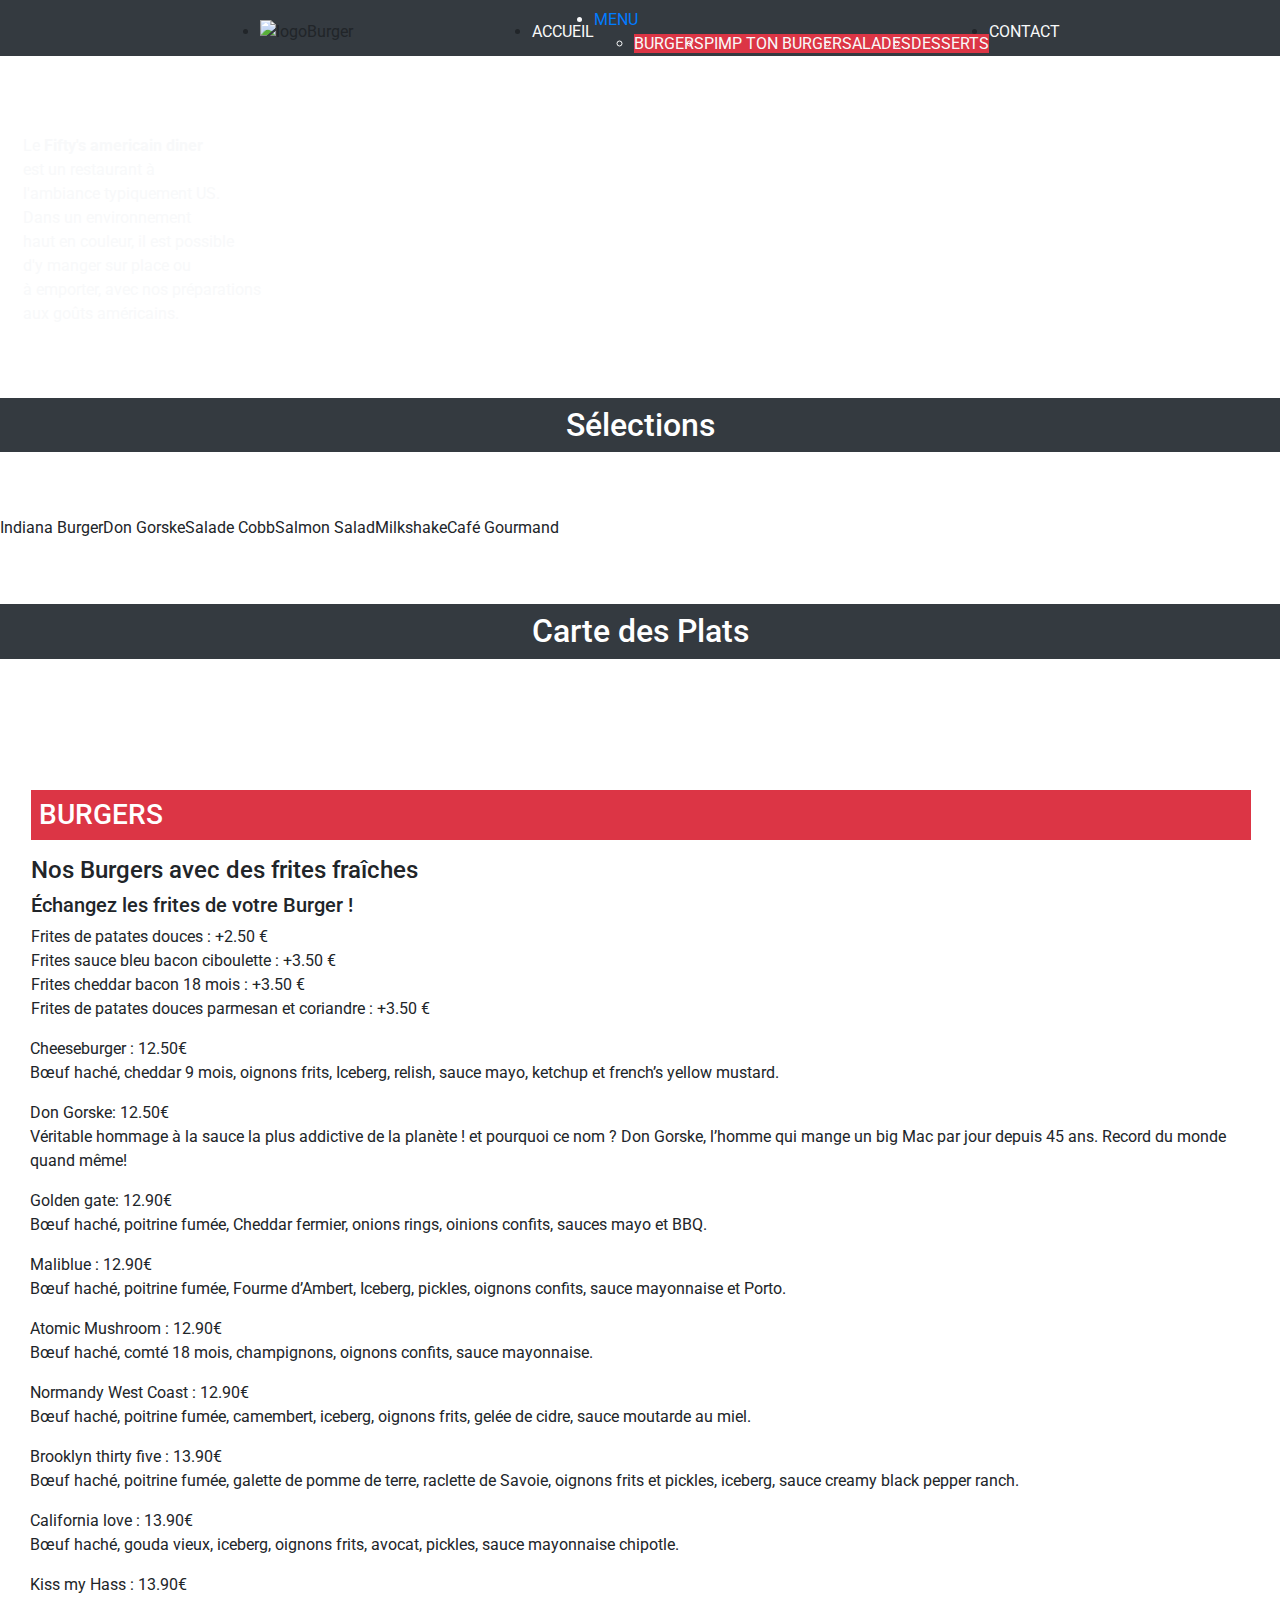
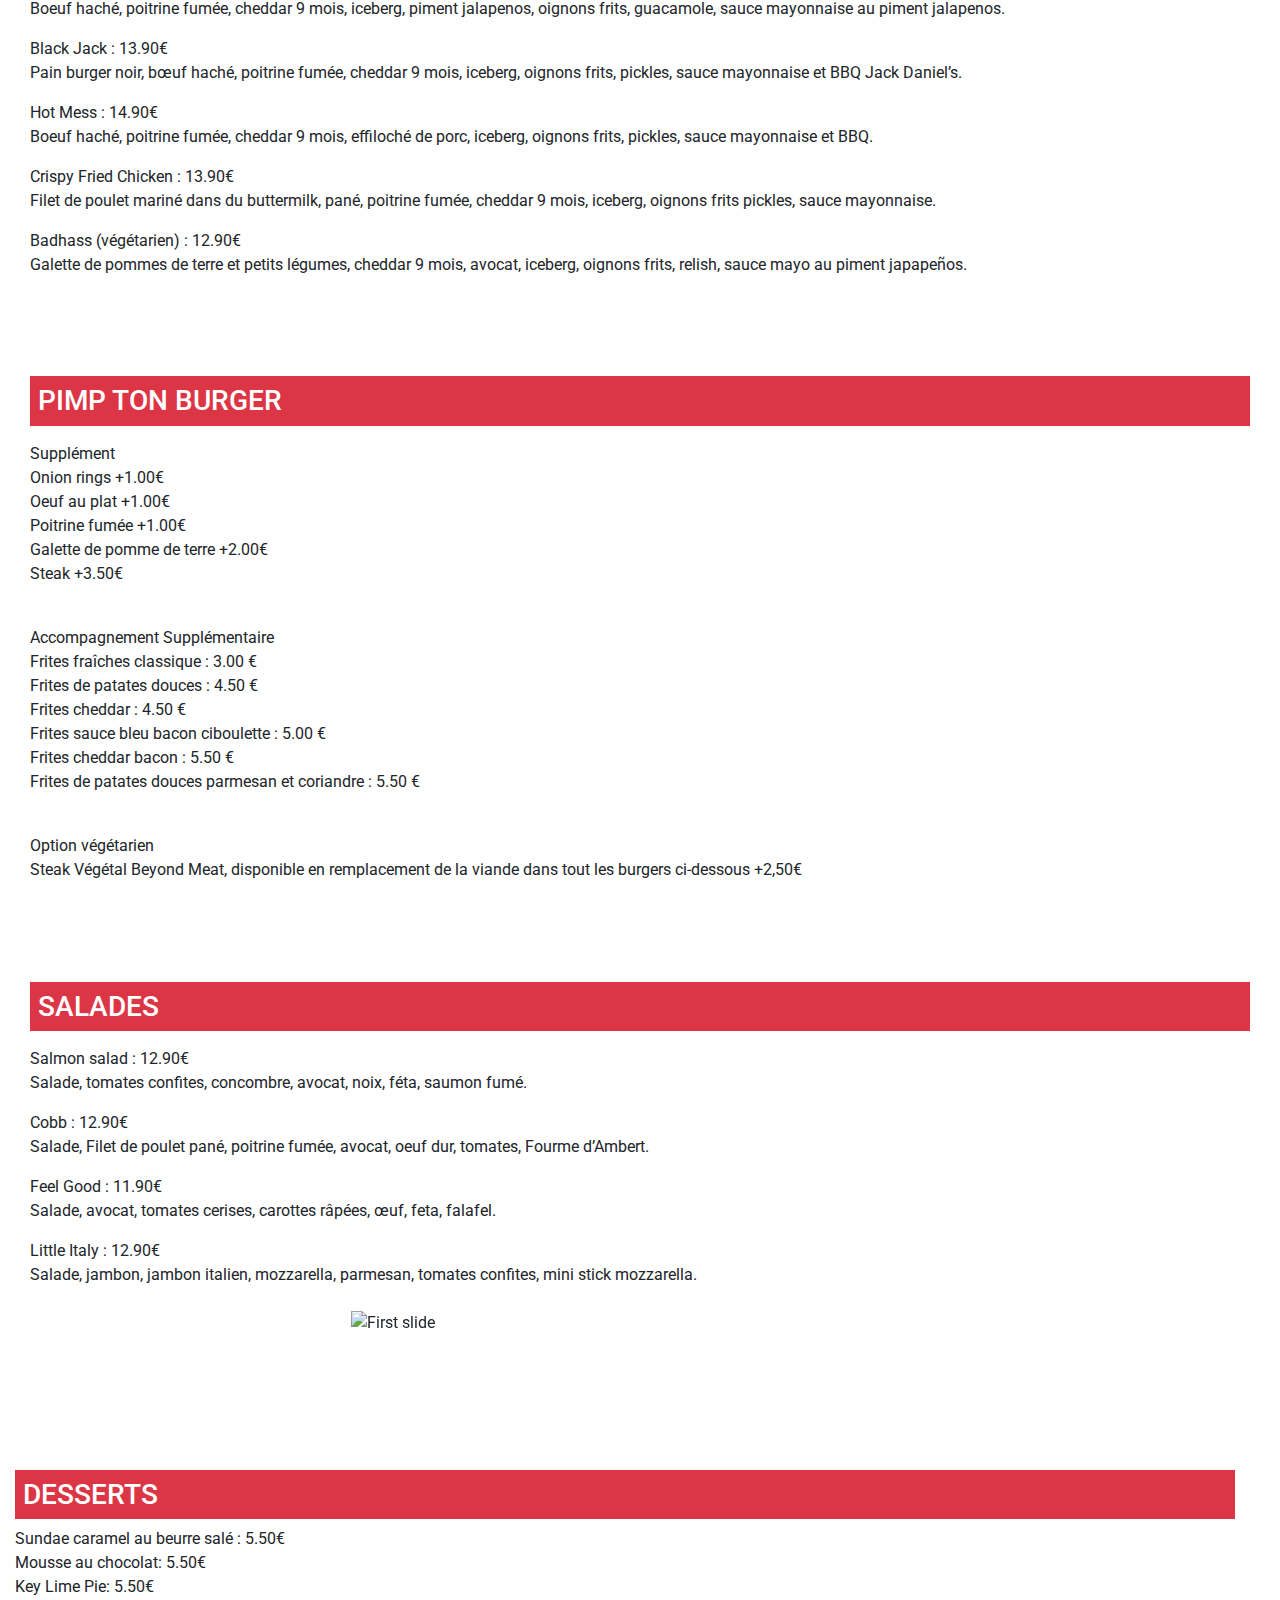
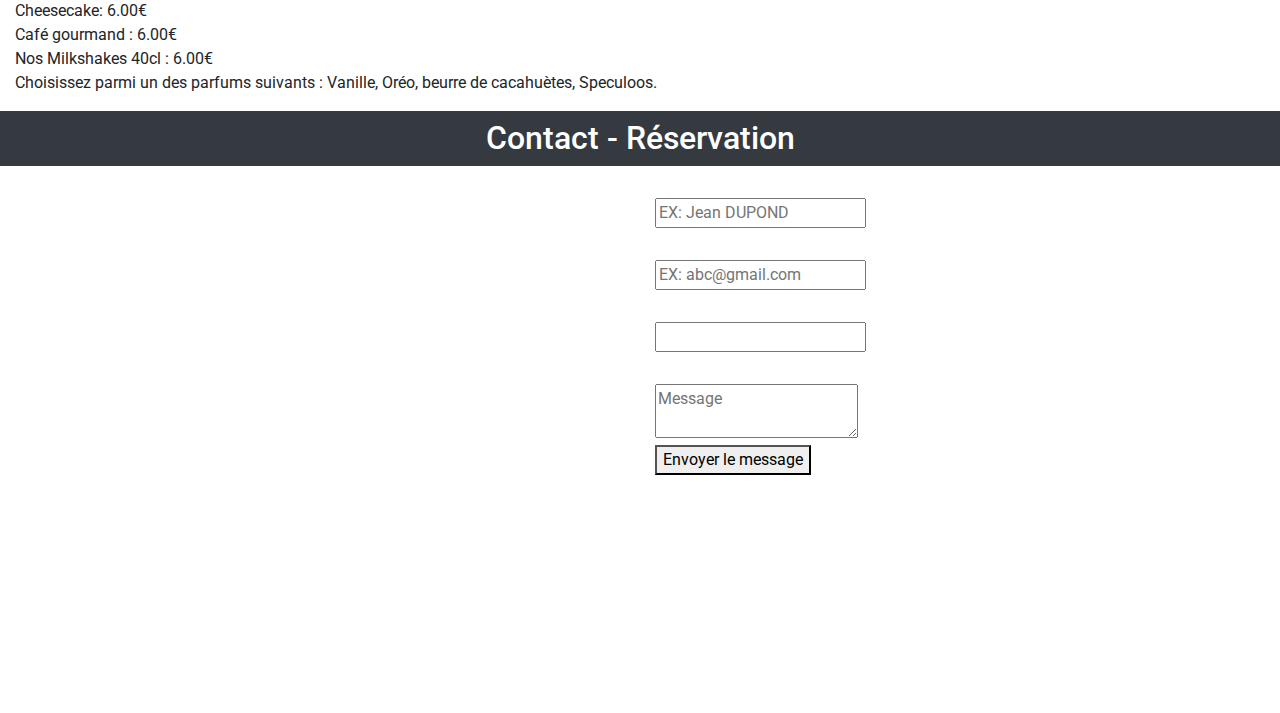
==== commit d72ac13b: "Récuperation partie de maxime v2.5" ====
--- a/index.html
+++ b/index.html
@@ -188,18 +188,20 @@
         </section>
 
          <!-- CARTE DES PLATS -->
-         <div class="row py-5 title d-flex justify-content-center">
-
-            <div class="col-12 bg-dark text-white text-center align-middle">
-                <h2 class="mb-0 p-2">Carte des plats</h2>
-            </div>
-
+         
+         <div>
+
+            <div class="col-12 bg-dark text-white text-center align-middle  p-0 m-0 mb-5" >
+                <h2 class="mb-0 p-2" id="plats" id="menu">Carte des Plats</h2>
+            </div>
+         </div>
+            <div class="col-12">
             <!-- MODAL BURGER MOBILE -->
             <div class="modalmobile d-flex justify-content-center">
                 <!-- Button trigger modal -->
                 <button type="button" class="btn text-white p-2 m-3 btn-burger" data-toggle="modal"
                     data-target="#modalburgermobile">
-                    <h3 class="m-0">BURGERS</h3>
+                    <h3 class="m-0" id="burgers">BURGERS</h3>
                 </button>
 
                 <!-- Modal -->
@@ -209,7 +211,7 @@
                         <div class="modal-content">
                             <div class="modal-header">
                                 <div class="modal-title" id="modalburgermobileLabel">
-                                    <h3 class="bg-danger text-white p-2">BURGERS</h3>
+                                    <h3 class="bg-danger text-white p-2" id="burgers">BURGERS</h3>
                                 </div>
                                 <button type="button" class="close" data-dismiss="modal" aria-label="Close">
                                     <span aria-hidden="true">&times;</span>
@@ -325,7 +327,7 @@
             <div class="hiddenmenumobile">
 
                 <div class="menu-box-column col-12 mt-8 w-100" style="margin-left: 1px;">
-                    <h3 class="bg-danger text-white p-2 mb-3">BURGERS</h3>
+                    <h3 class="bg-danger text-white p-2 mb-3" id="burgers">BURGERS</h3>
                     <h4>Nos Burgers avec des frites fraîches</h4>
                     <h5>Échangez les frites de votre Burger !</h5>
                     <p>Frites de patates douces : +2.50 €<br>
@@ -333,7 +335,7 @@
                         Frites cheddar bacon 18 mois : +3.50 €<br>
                         Frites de patates douces parmesan et coriandre : +3.50 €<br></p>
                 </div>
-                <div class="col-12 ml-n3 menu-box-column-dessert">
+                <div class="col-12 menu-box-column-dessert">
                     <div>
                         <span>Cheeseburger : 12.50€</span><br>
                         <p>Bœuf haché, cheddar 9 mois, oignons frits, Iceberg, relish, sauce mayo, ketchup et
@@ -418,7 +420,7 @@
                 <!-- Button trigger modal -->
                 <button type="button" class="btn text-white p-2 m-3 btn-pimp" data-toggle="modal"
                     data-target="#modalpimpmobile">
-                    <h3 class="m-0">SUPPLÉMENTS</h3>
+                    <h3 class="m-0" id="pimp">SUPPLÉMENTS</h3>
                 </button>
 
                 <!-- Modal -->
@@ -428,7 +430,7 @@
                         <div class="modal-content">
                             <div class="modal-header">
                                 <div class="modal-title" id="modalpimpmobileLabel">
-                                    <h3 class="bg-danger text-white p-2">PIMP TON BURGER</h3>
+                                    <h3 class="bg-danger text-white p-2" id="pimp">PIMP TON BURGER</h3>
                                 </div>
                                 <button type="button" class="close" data-dismiss="modal" aria-label="Close">
                                     <span aria-hidden="true">&times;</span>
@@ -465,7 +467,7 @@
             <div class="hiddenmenumobile">
 
                 <div class="menu-box-column col-12">
-                    <h3 class="bg-danger text-white p-2 mb-3">PIMP TON BURGER</h3>
+                    <h3 class="bg-danger text-white p-2 mb-3" id="pimp">PIMP TON BURGER</h3>
                     <div>
                         <span>Supplément</span><br>
                         <p>Onion rings +1.00€<br>
@@ -554,7 +556,7 @@
             <div class="hiddenmenumobile">
 
                 <div class="menu-box-column-dessert col-12">
-                    <h3 class="bg-danger text-white p-2 mb-3">SALADES</h3>
+                    <h3 class="bg-danger text-white p-2 mb-3" id="salads">SALADES</h3>
                     <div>
                         <span>Salmon salad : 12.90€</span><br>
                         <p>Salade, tomates confites, concombre, avocat, noix, féta, saumon fumé.</p>
@@ -575,9 +577,9 @@
                 </div>
             </div>
 
-            <div class="hiddenmenumobile">
-
-                <div class="col">
+            <div class="hiddenmenumobile justify-content-center d-flex"">
+
+                <div class="col-6 d-flex w-100">
                     <div id="carouselExampleControls" class="carousel slide p-2" data-ride="carousel">
                         <div class="carousel-inner">
                             <div class="carousel-item active ">
@@ -613,7 +615,7 @@
             </div>
 
             <!-- MODAL DESSERT MOBILE -->
-            <div class="modalmobile d-flex justify-content-center">
+            <div class="modalmobile d-flex justify-content-center " id="modaldessert">
                 <!-- Button trigger modal -->
                 <button type="button" class="btn text-white p-2 m-3 btn-dessert" data-toggle="modal"
                     data-target="#modaldessertsmobile">
@@ -627,7 +629,7 @@
                         <div class="modal-content">
                             <div class="modal-header">
                                 <div class="modal-title" id="modaldessertsmobileLabel">
-                                    <h3 class="bg-danger text-white p-2">PIMP TON BURGER</h3>
+                                    <h3 class="bg-danger text-white p-2">DESSERTS</h3>
                                 </div>
                                 <button type="button" class="close" data-dismiss="modal" aria-label="Close">
                                     <span aria-hidden="true">&times;</span>
@@ -668,9 +670,9 @@
 
                     <div class="row col-12">
                         <div class="menu-box-column-dessert w-100">
-                            <h3 class="bg-danger text-white p-2 mr-n5 ml-n5">DESSERTS</h3>
-                        </div>
-                        <div class="menu-box-column-dessert" style="margin-left: -40px;">
+                            <h3 class="bg-danger text-white p-2" id="desserts">DESSERTS</h3>
+                        </div>
+                        <div class="menu-box-column-dessert">
                             <div>
                                 <span>Sundae caramel au beurre salé : 5.50€</span><br>
                             </div>
@@ -703,7 +705,7 @@
             <div class="row pt-0 pb-5 title d-flex justify-content-center">
 
                 <div class="col-12 bg-dark text-white text-center align-middle">
-                    <h2 class="mb-0 p-2">Contact - Réservation</h2>
+                    <h2 class="mb-0 p-2" id="contact">Contact - Réservation</h2>
                 </div>
 
                 <div class="col-md-6 p-0">
@@ -735,6 +737,7 @@
             </div>
 
         </section>
+    </div>
 
     </main>
 
@@ -762,6 +765,7 @@
             </div>
 
             <div class="col-12 copyright text-center text-white">
+                <a href="#"><i class="fas fa-angle-double-up text-light h4 pt-2"></i></a>
                 <p class="mb-0">© Tous droits réservés - Fifty's American Diner - 2020</p>
             </div>
 
--- a/assets/CSS/screen.css
+++ b/assets/CSS/screen.css
@@ -34,7 +34,9 @@
     border-bottom: none;
     background-color: RGBa(200, 200, 200, 0.1);
   }
+  
 }
+
 @media screen and (min-width: 768px)
 {
   ul
@@ -69,7 +71,37 @@
    visibility: hidden;
    display: none;
  }
+ #accueil
+ {
+   margin-top: 70px;
+ }
 } 
+@media screen and (max-width:770px)
+{
+  #modaldessert 
+  {
+    margin-top: -180px;
+  }
+  #plats
+  {
+    margin-top: -350px;
+  }
+  #accueil
+  {
+    margin-top: 180px;
+  }
+}
+@media screen and (max-width:414px)
+{
+  #modaldessert 
+  {
+    margin-top: -100px;
+  }
+  #plats
+  {
+    margin-top: -350px;
+  }
+}
 
 @media screen and (max-width:768px)
   {
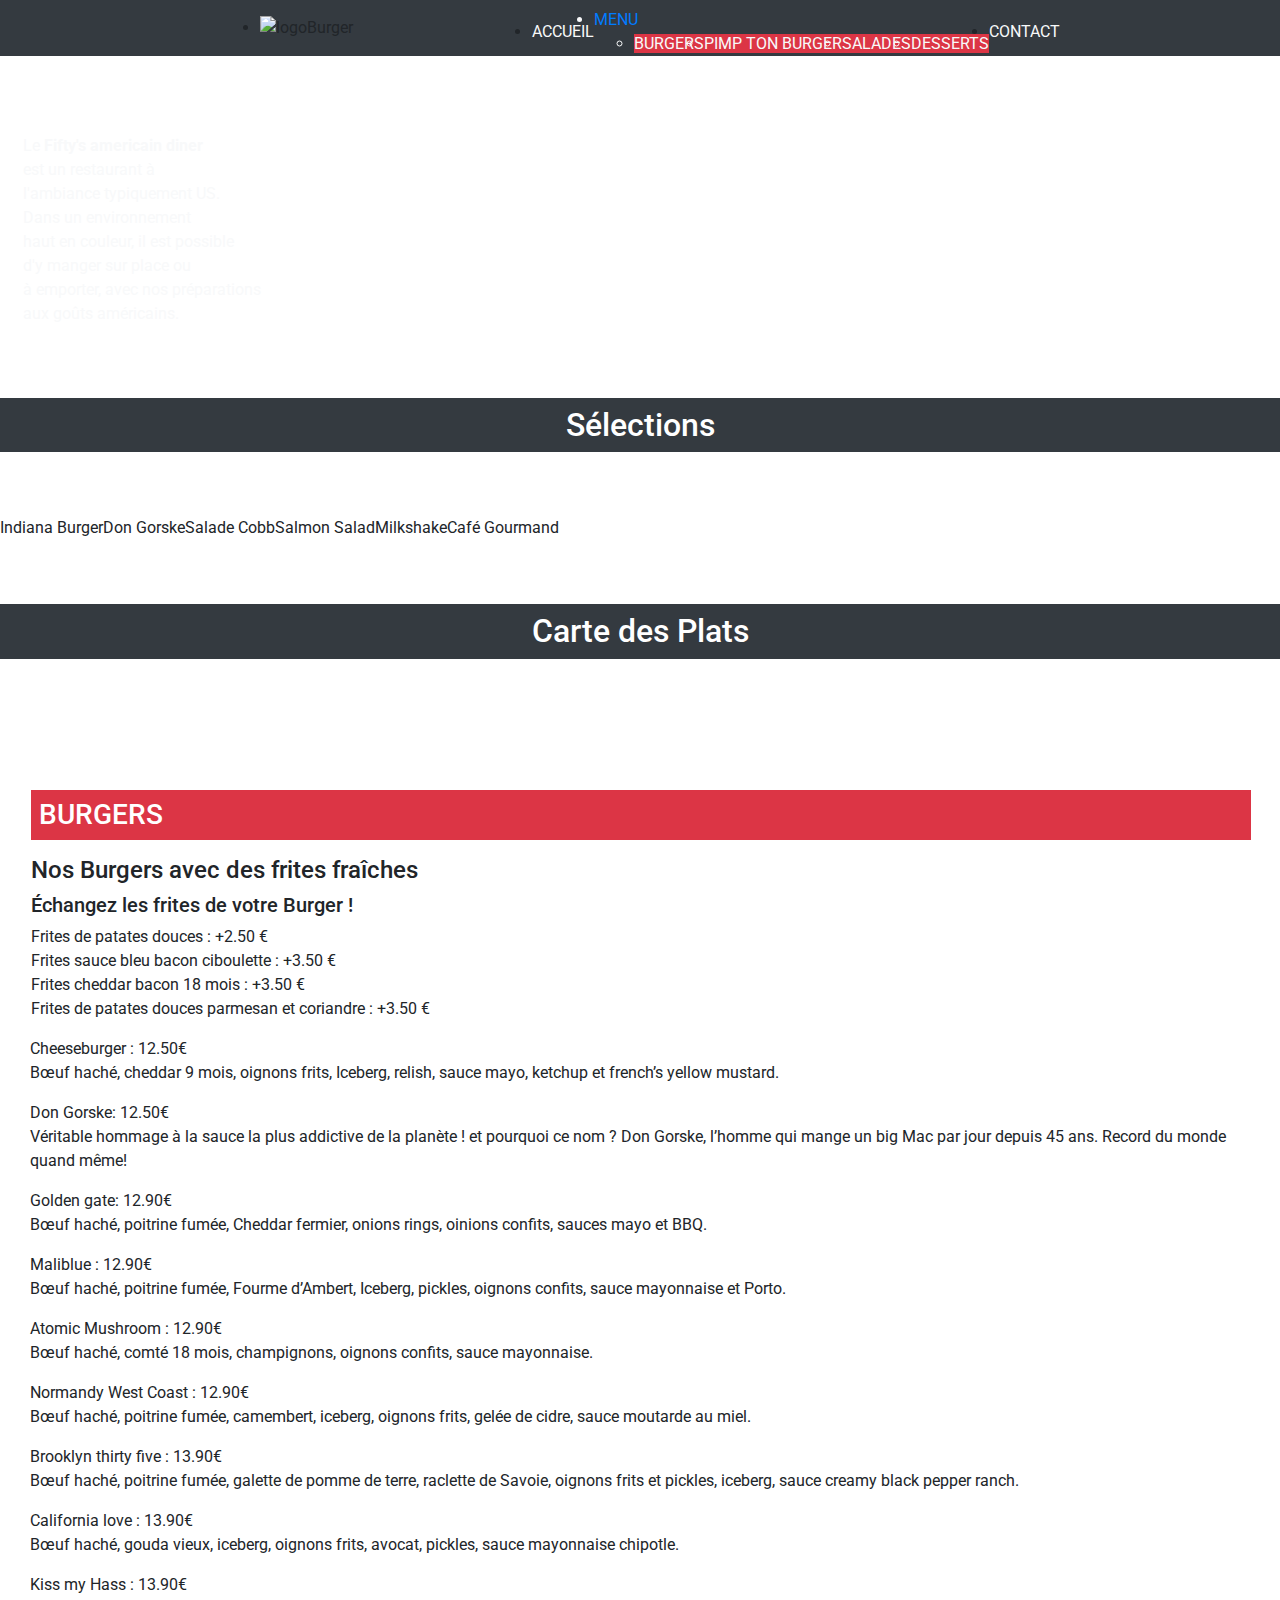
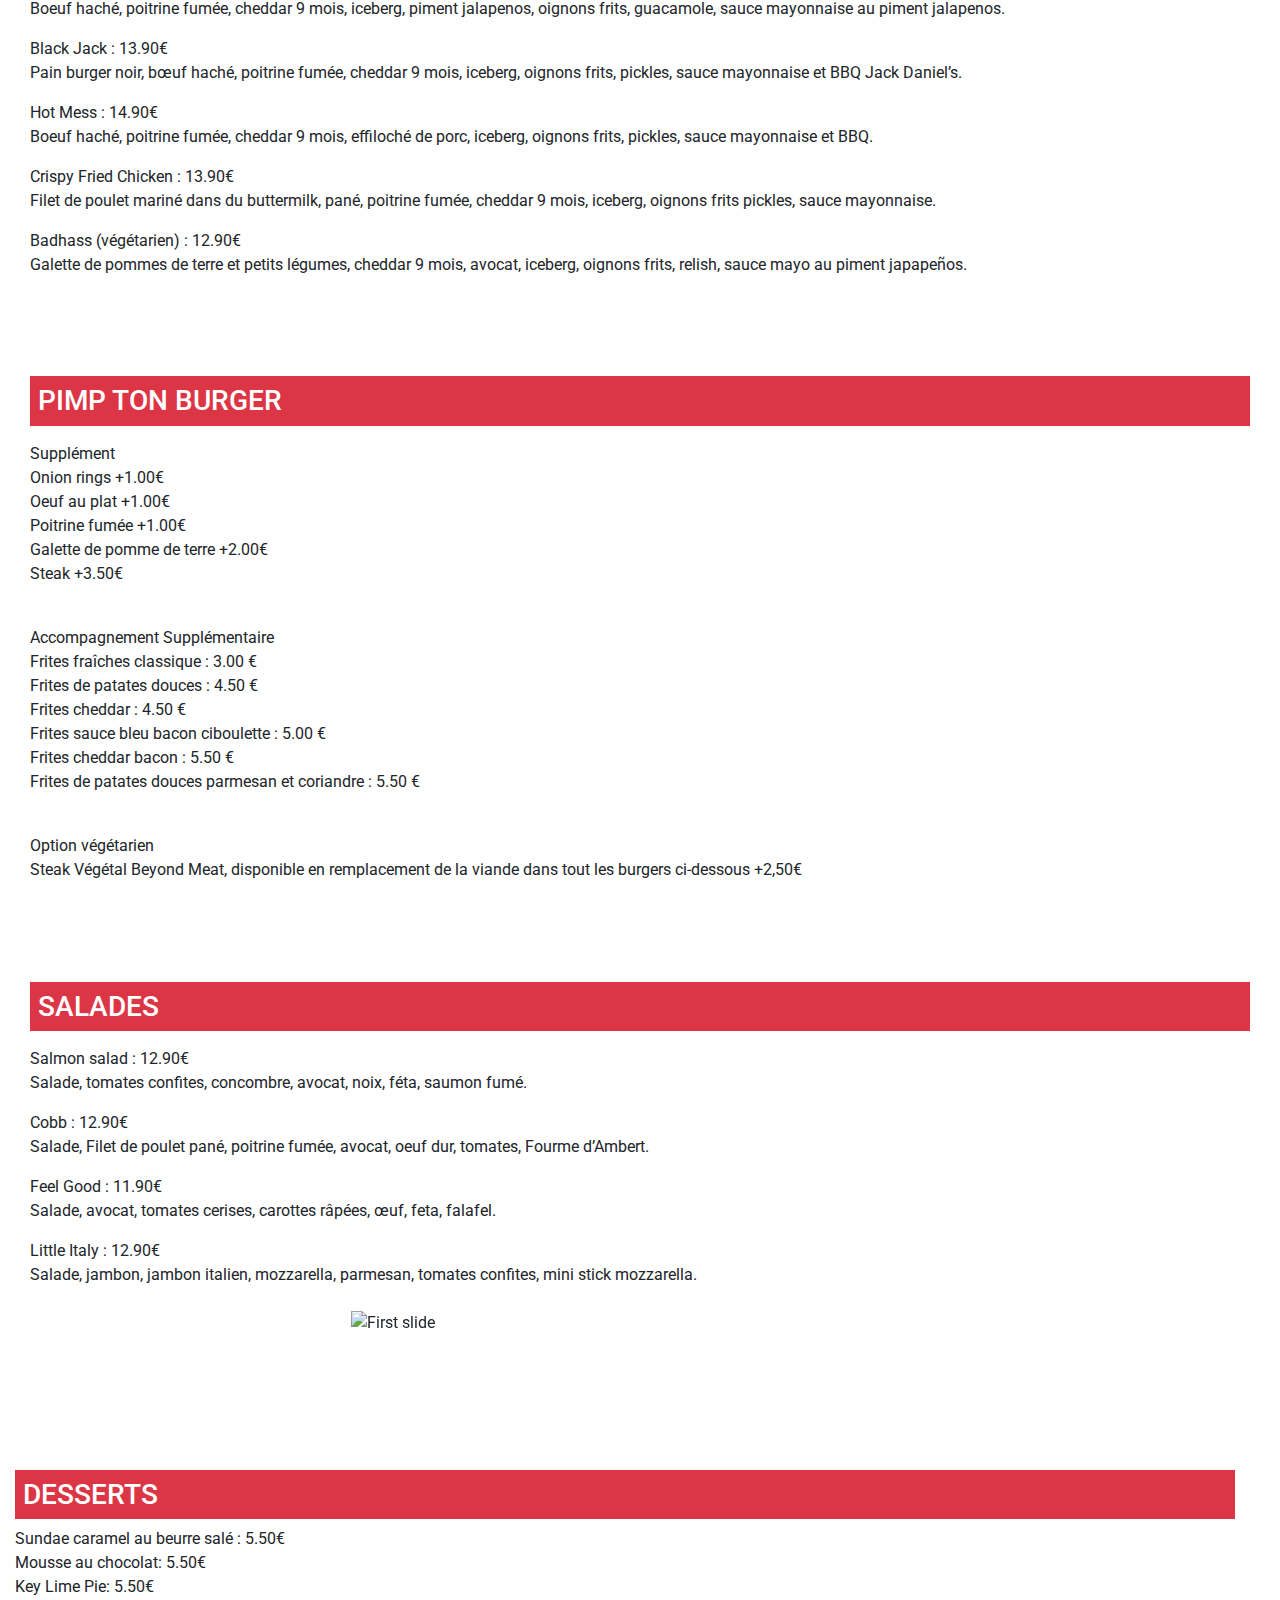
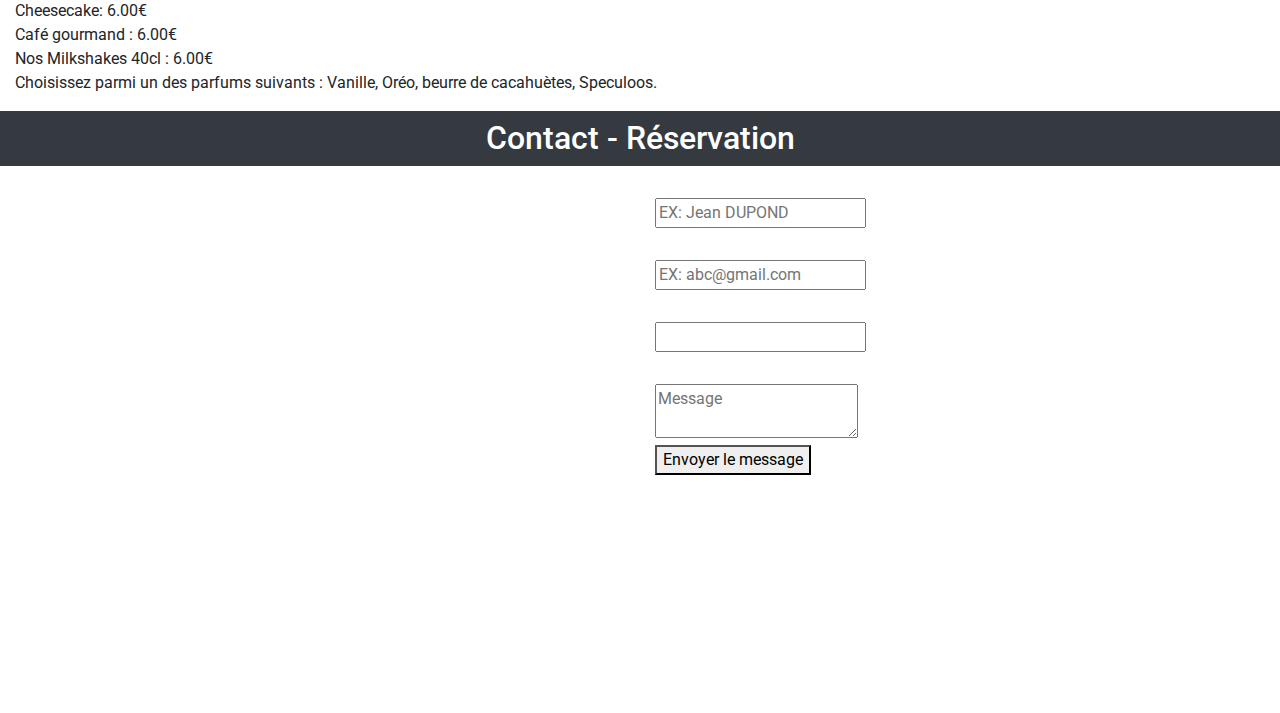
==== commit 1f278ac6: "Récuperation partie de maxime v2.5" ====
--- a/index.html
+++ b/index.html
@@ -25,20 +25,20 @@
             <!-- Menu deroulant -->
 
             <ul>
-                <li class="logo mr-5">
+                <li class="logo mr-5 pb-2">
                     <img class="logo float-xs-center float-md-left align-items-start" src="assets/img/logo.png"
                         alt="logoBurger">
                 </li>
-                <li><a class="text-light text-decoration-none col-sd-4 text-uppercase" href="#accueil">Accueil</a></li>
-                <li class="deroulant  text-uppercase text-light text-decoration-none"><a href="">Menu &ensp;</a>
-                    <ul class="sous">
-                        <li><a class="text-decoration-none bg-danger text-light text-uppercase" href="#burgers">Burgers</a></li>
-                        <li><a class="text-decoration-none bg-danger text-light text-uppercase" href="#pimp">Pimp ton burger</a></li>
-                        <li><a class="text-decoration-none bg-danger text-light text-uppercase" href="#salads">salades</a></li>
-                        <li><a class="text-decoration-none bg-danger text-light text-uppercase" href="#desserts">desserts</a></li>
+                <li class="menu"><a class="text-light text-decoration-none col-sd-4 text-uppercase" href="#accueil">Accueil</a></li>
+                <li class="deroulant text-uppercase text-light text-decoration-none menu"><a href="">Menu &ensp;</a>
+                    <ul class="sous menu">
+                        <li class="menu"><a class="text-decoration-none bg-danger text-light text-uppercase" href="#burgers">Burgers</a></li>
+                        <li class="menu"><a class="text-decoration-none bg-danger text-light text-uppercase" href="#pimp">Pimp ton burger</a></li>
+                        <li class="menu"><a class="text-decoration-none bg-danger text-light text-uppercase" href="#salads">salades</a></li>
+                        <li class="menu"><a class="text-decoration-none bg-danger text-light text-uppercase" href="#desserts">desserts</a></li>
                     </ul>
                 </li>
-                <li><a class="text-light text-decoration-none text-uppercase" href="#contact">Contact</a></li>
+                <li><a class="text-light text-decoration-none text-uppercase menu" href="#contact">Contact</a></li>
             </ul>
         </nav>
     </header>
--- a/assets/CSS/screen.css
+++ b/assets/CSS/screen.css
@@ -75,6 +75,7 @@
  {
    margin-top: 70px;
  }
+
 } 
 @media screen and (max-width:770px)
 {
@@ -88,7 +89,12 @@
   }
   #accueil
   {
-    margin-top: 180px;
+    margin-top: 74px;
+  }
+  .menu
+  {
+    visibility:hidden;
+    display: none;
   }
 }
 @media screen and (max-width:414px)
@@ -101,6 +107,7 @@
   {
     margin-top: -350px;
   }
+  
 }
 
 @media screen and (max-width:768px)
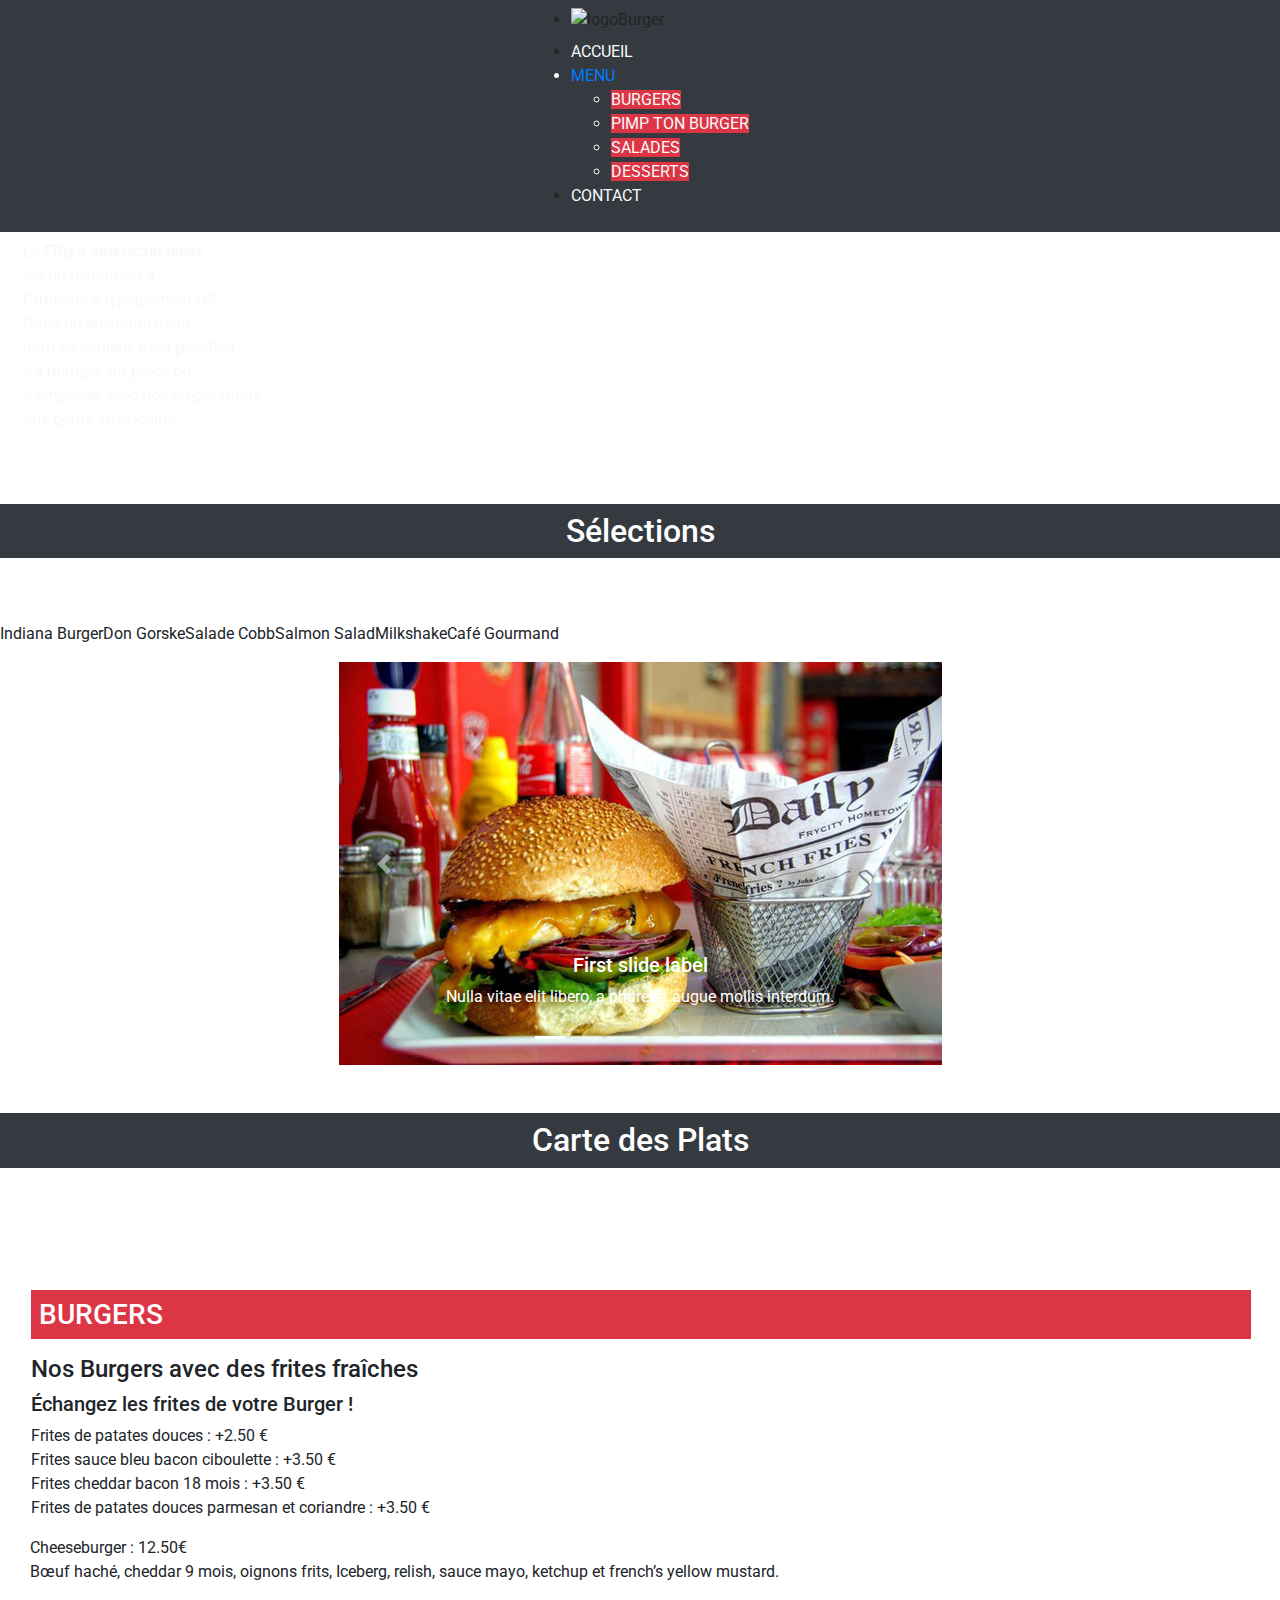
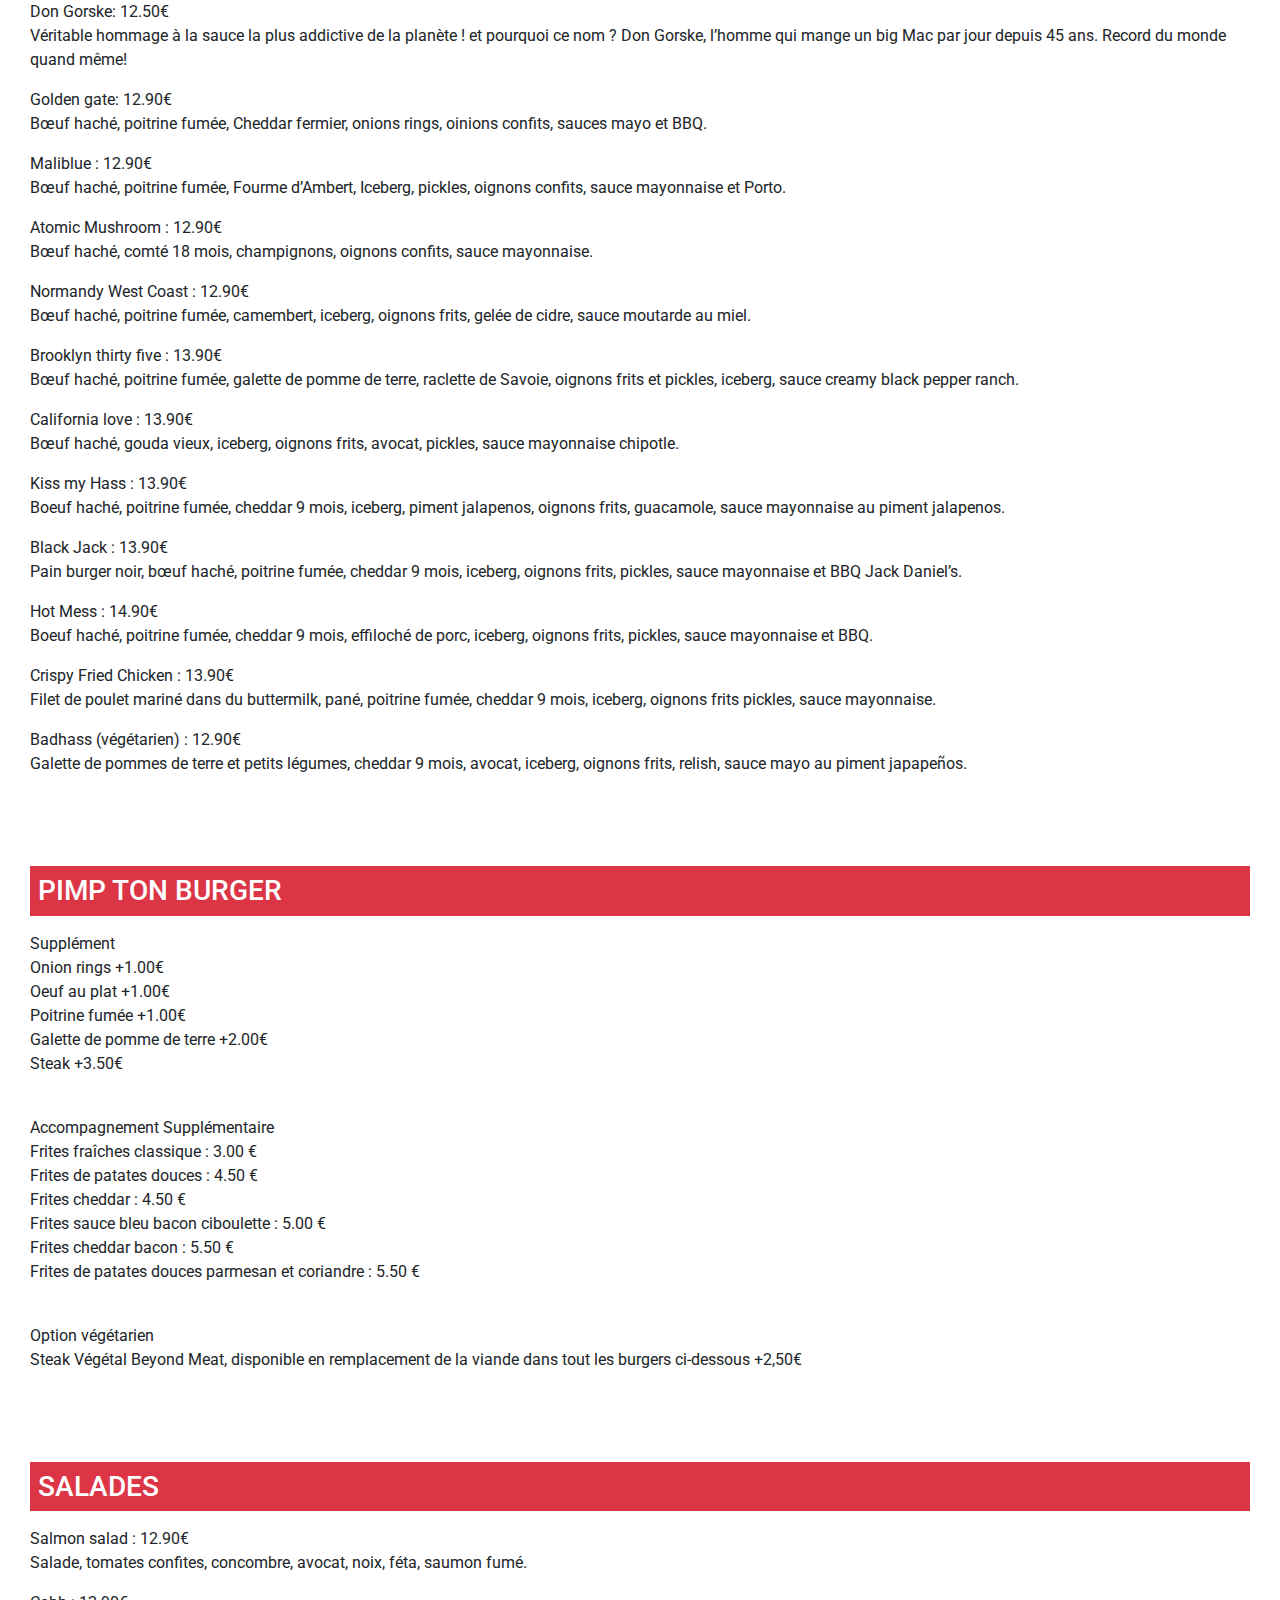
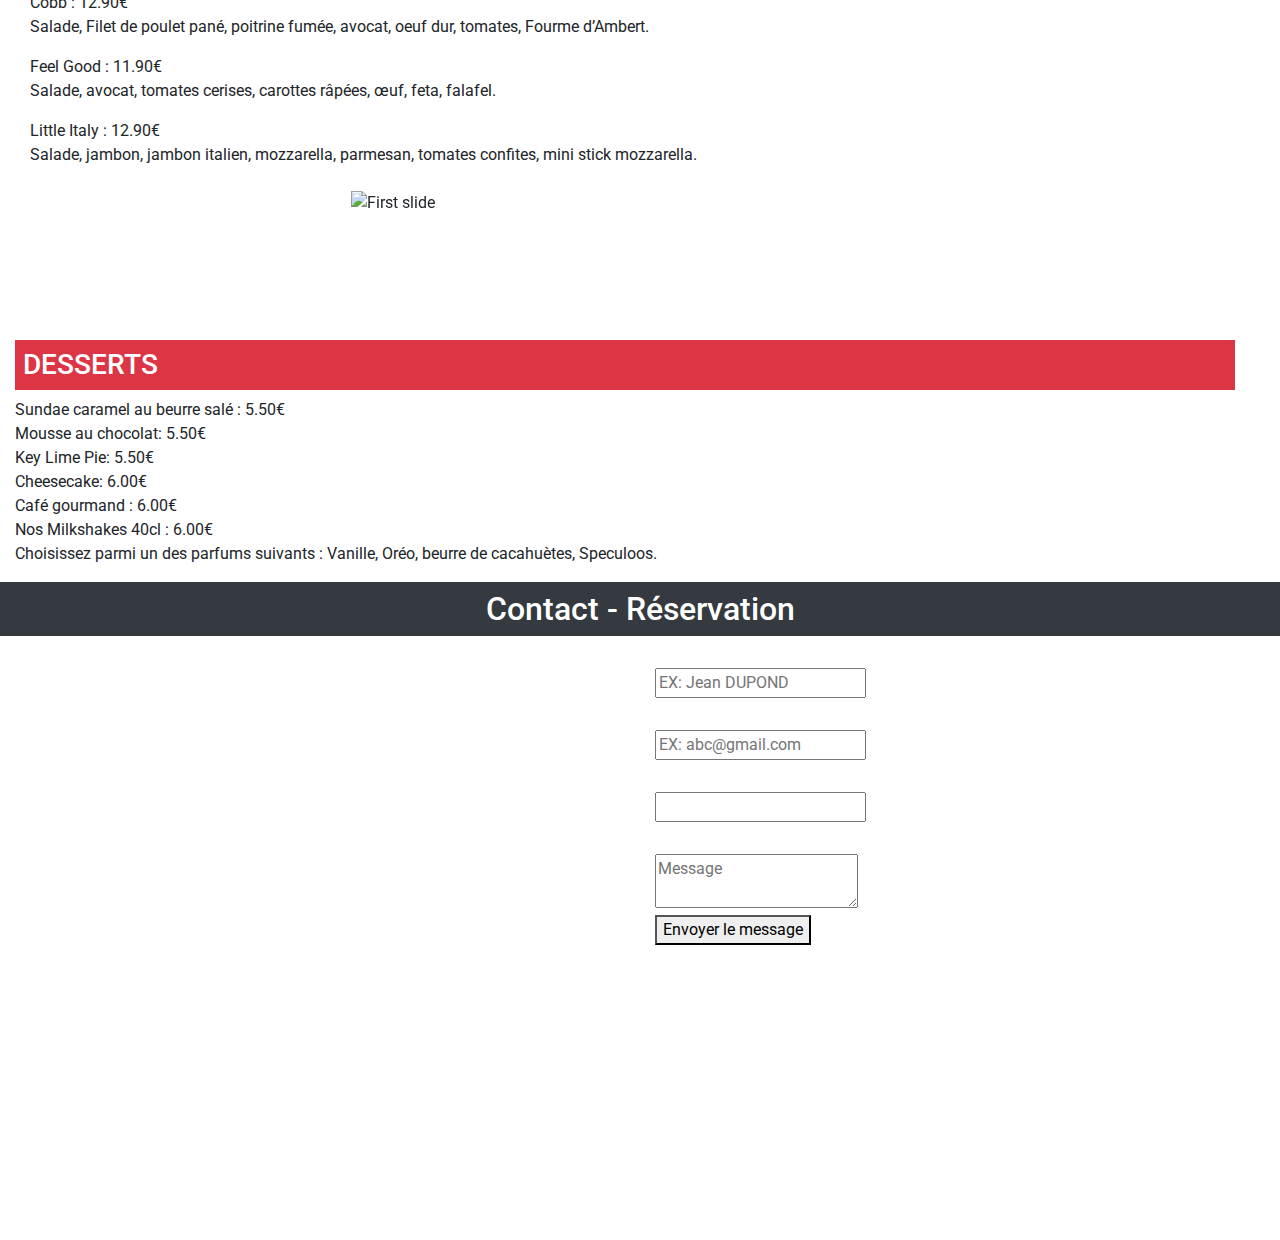
==== commit 91b3f21c: "recupération du dossier final et modif link screen.css" ====
--- a/index.html
+++ b/index.html
@@ -14,7 +14,7 @@
     <!-- Bootstrap/CSS -->
     <link rel="stylesheet" href="assets/libs/css/bootstrap.css">
     <link rel="stylesheet" href="assets/css/style.css">
-    <link rel="stylesheet" href="assets/CSS/screen.css">
+    <link rel="stylesheet" href="assets/css/screen.css">
 
 </head>
 
@@ -30,7 +30,7 @@
                         alt="logoBurger">
                 </li>
                 <li class="menu"><a class="text-light text-decoration-none col-sd-4 text-uppercase" href="#accueil">Accueil</a></li>
-                <li class="deroulant text-uppercase text-light text-decoration-none menu"><a href="">Menu &ensp;</a>
+                <li class="deroulant text-uppercase text-light text-decoration-none menu"><a href="#menu">Menu &ensp;</a>
                     <ul class="sous menu">
                         <li class="menu"><a class="text-decoration-none bg-danger text-light text-uppercase" href="#burgers">Burgers</a></li>
                         <li class="menu"><a class="text-decoration-none bg-danger text-light text-uppercase" href="#pimp">Pimp ton burger</a></li>
@@ -182,6 +182,7 @@
                             <span class="carousel-control-next-icon" aria-hidden="true"></span>
                             <span class="sr-only">Next</span>
                         </a>
+                    </div>
                 </div>
             </div>
 
@@ -192,7 +193,7 @@
          <div>
 
             <div class="col-12 bg-dark text-white text-center align-middle  p-0 m-0 mb-5" >
-                <h2 class="mb-0 p-2" id="plats" id="menu">Carte des Plats</h2>
+                <h2 class="mb-0 p-2" id="menu">Carte des Plats</h2>
             </div>
          </div>
             <div class="col-12">
@@ -201,7 +202,7 @@
                 <!-- Button trigger modal -->
                 <button type="button" class="btn text-white p-2 m-3 btn-burger" data-toggle="modal"
                     data-target="#modalburgermobile">
-                    <h3 class="m-0" id="burgers">BURGERS</h3>
+                    <p class="m-0" id="burgers">BURGERS</p>
                 </button>
 
                 <!-- Modal -->
@@ -211,7 +212,7 @@
                         <div class="modal-content">
                             <div class="modal-header">
                                 <div class="modal-title" id="modalburgermobileLabel">
-                                    <h3 class="bg-danger text-white p-2" id="burgers">BURGERS</h3>
+                                    <p class="bg-danger text-white p-2">BURGERS</p>
                                 </div>
                                 <button type="button" class="close" data-dismiss="modal" aria-label="Close">
                                     <span aria-hidden="true">&times;</span>
@@ -420,7 +421,7 @@
                 <!-- Button trigger modal -->
                 <button type="button" class="btn text-white p-2 m-3 btn-pimp" data-toggle="modal"
                     data-target="#modalpimpmobile">
-                    <h3 class="m-0" id="pimp">SUPPLÉMENTS</h3>
+                    <p class="m-0" id="pimp">SUPPLÉMENTS</p>
                 </button>
 
                 <!-- Modal -->
@@ -430,7 +431,7 @@
                         <div class="modal-content">
                             <div class="modal-header">
                                 <div class="modal-title" id="modalpimpmobileLabel">
-                                    <h3 class="bg-danger text-white p-2" id="pimp">PIMP TON BURGER</h3>
+                                    <h3 class="bg-danger text-white p-2">PIMP TON BURGER</h3>
                                 </div>
                                 <button type="button" class="close" data-dismiss="modal" aria-label="Close">
                                     <span aria-hidden="true">&times;</span>
@@ -496,7 +497,7 @@
                 <!-- Button trigger modal -->
                 <button type="button" class="btn text-white p-2 m-3 btn-salad" data-toggle="modal"
                     data-target="#modalsalademobile">
-                    <h3 class="m-0">SALADES</h3>
+                    <p class="m-0">SALADES</p>
                 </button>
 
                 <!-- Modal -->
@@ -577,7 +578,7 @@
                 </div>
             </div>
 
-            <div class="hiddenmenumobile justify-content-center d-flex"">
+            <div class="hiddenmenumobile justify-content-center d-flex">
 
                 <div class="col-6 d-flex w-100">
                     <div id="carouselExampleControls" class="carousel slide p-2" data-ride="carousel">
@@ -619,7 +620,7 @@
                 <!-- Button trigger modal -->
                 <button type="button" class="btn text-white p-2 m-3 btn-dessert" data-toggle="modal"
                     data-target="#modaldessertsmobile">
-                    <h3 class="m-0 mb-3">DESSERTS</h3>
+                    <p class="m-0 mb-3">DESSERTS</p>
                 </button>
 
                 <!-- Modal -->
@@ -739,7 +740,7 @@
         </section>
     </div>
 
-    </main>
+</main>
 
     <!-- COORDONNEES - MAP - MENTIONS LEGALES -->
     <footer class=" w-100">
